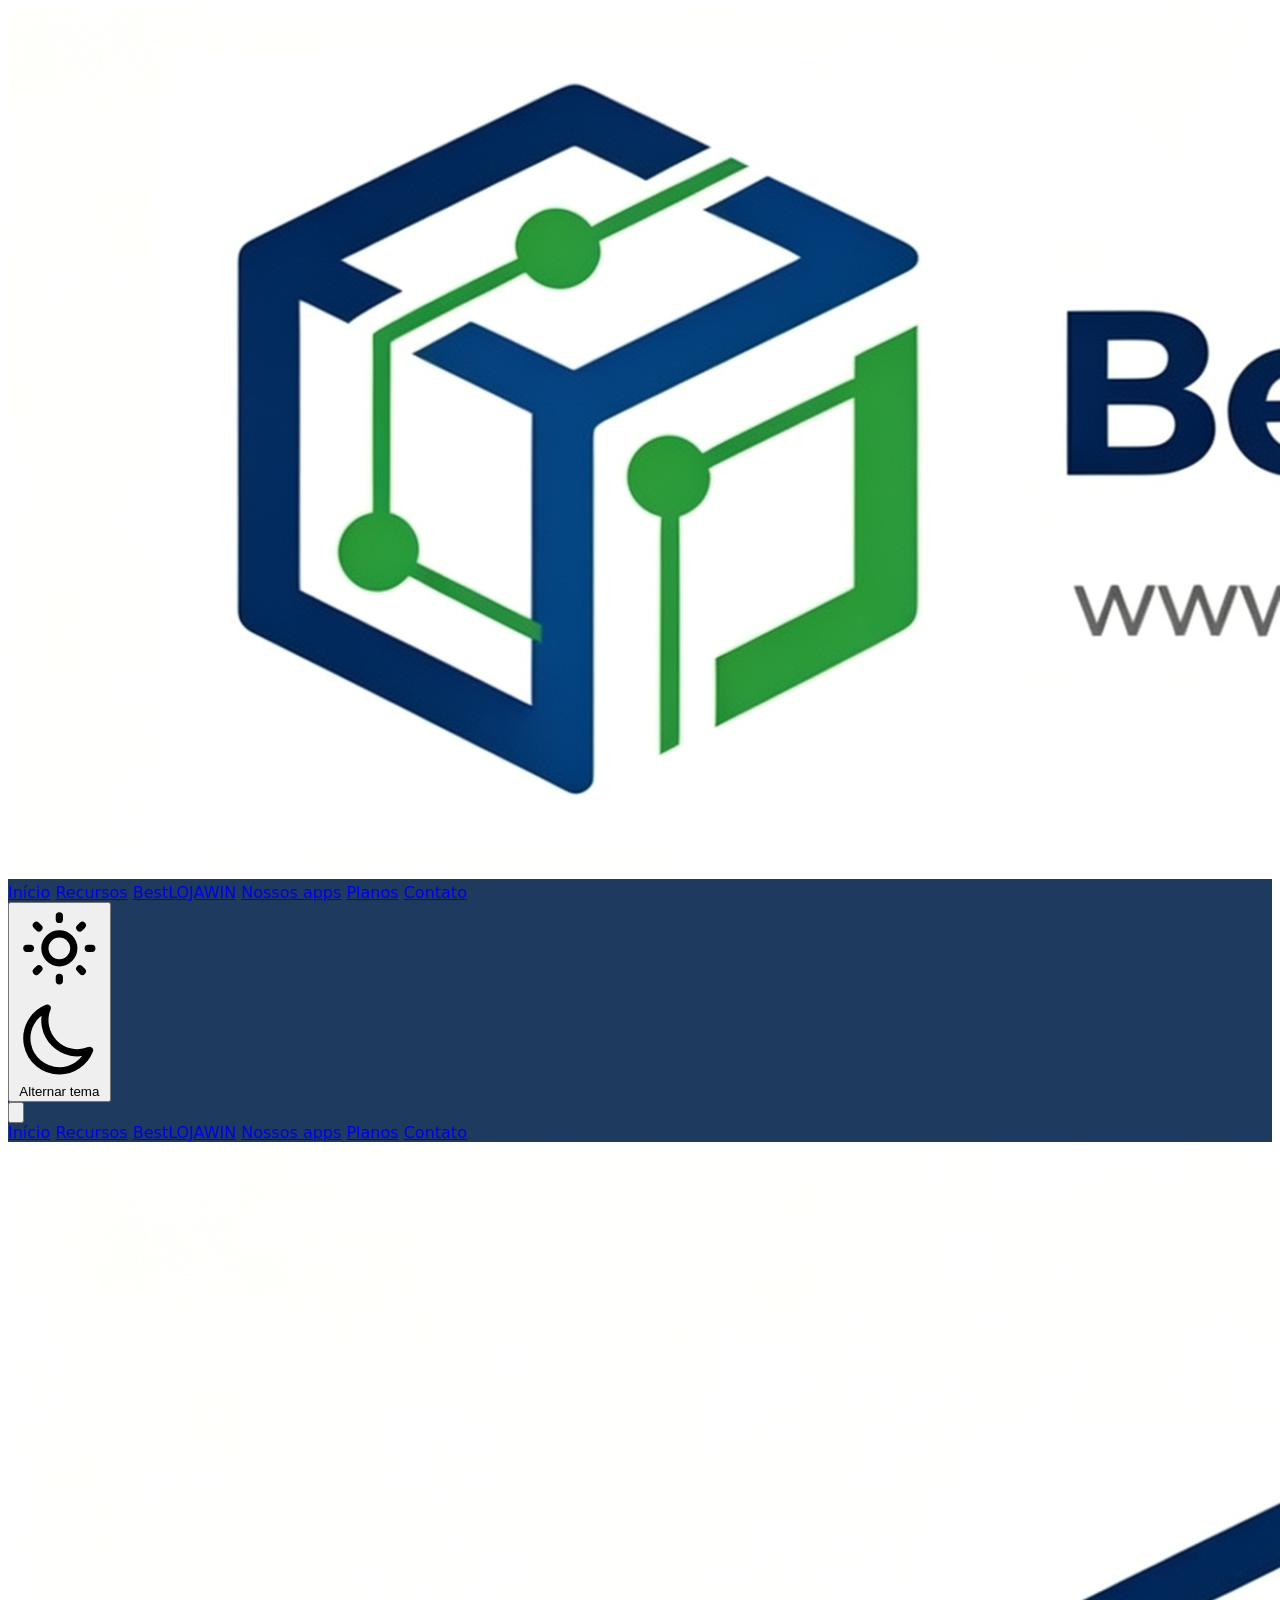
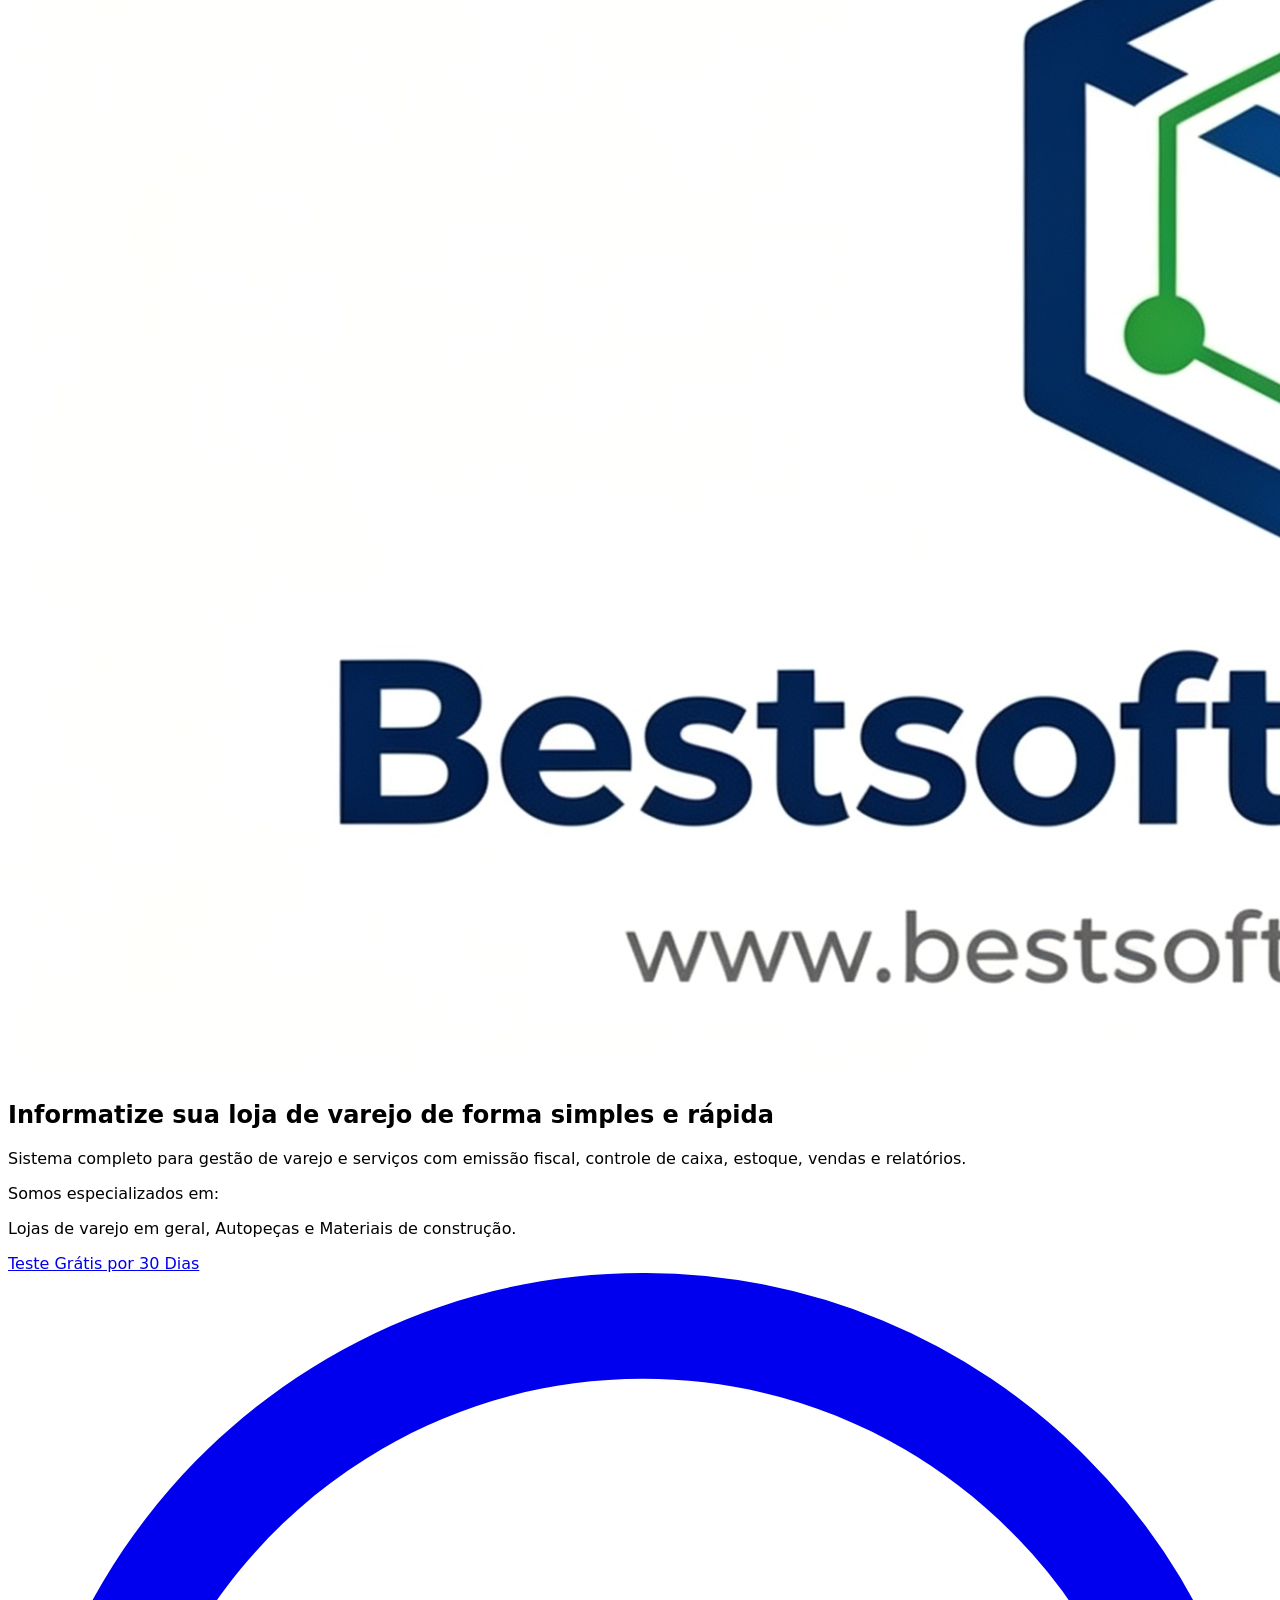
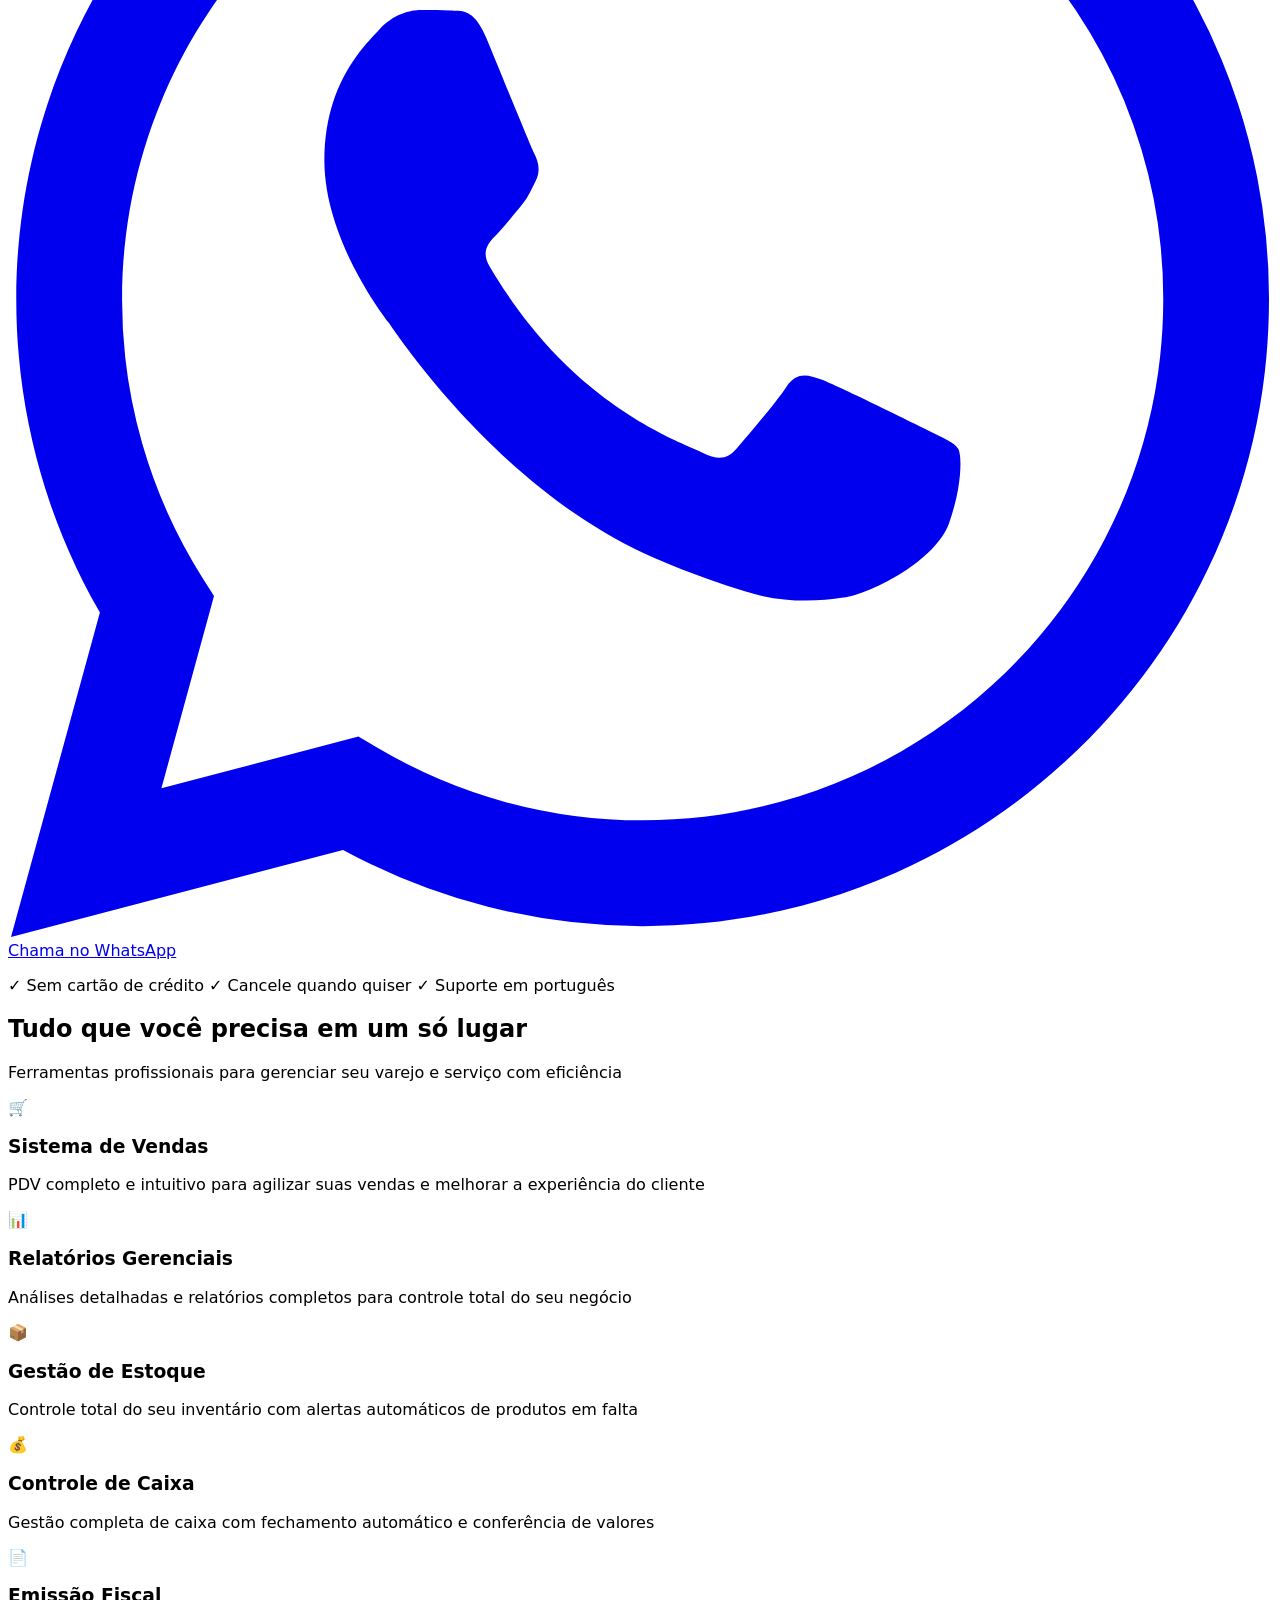
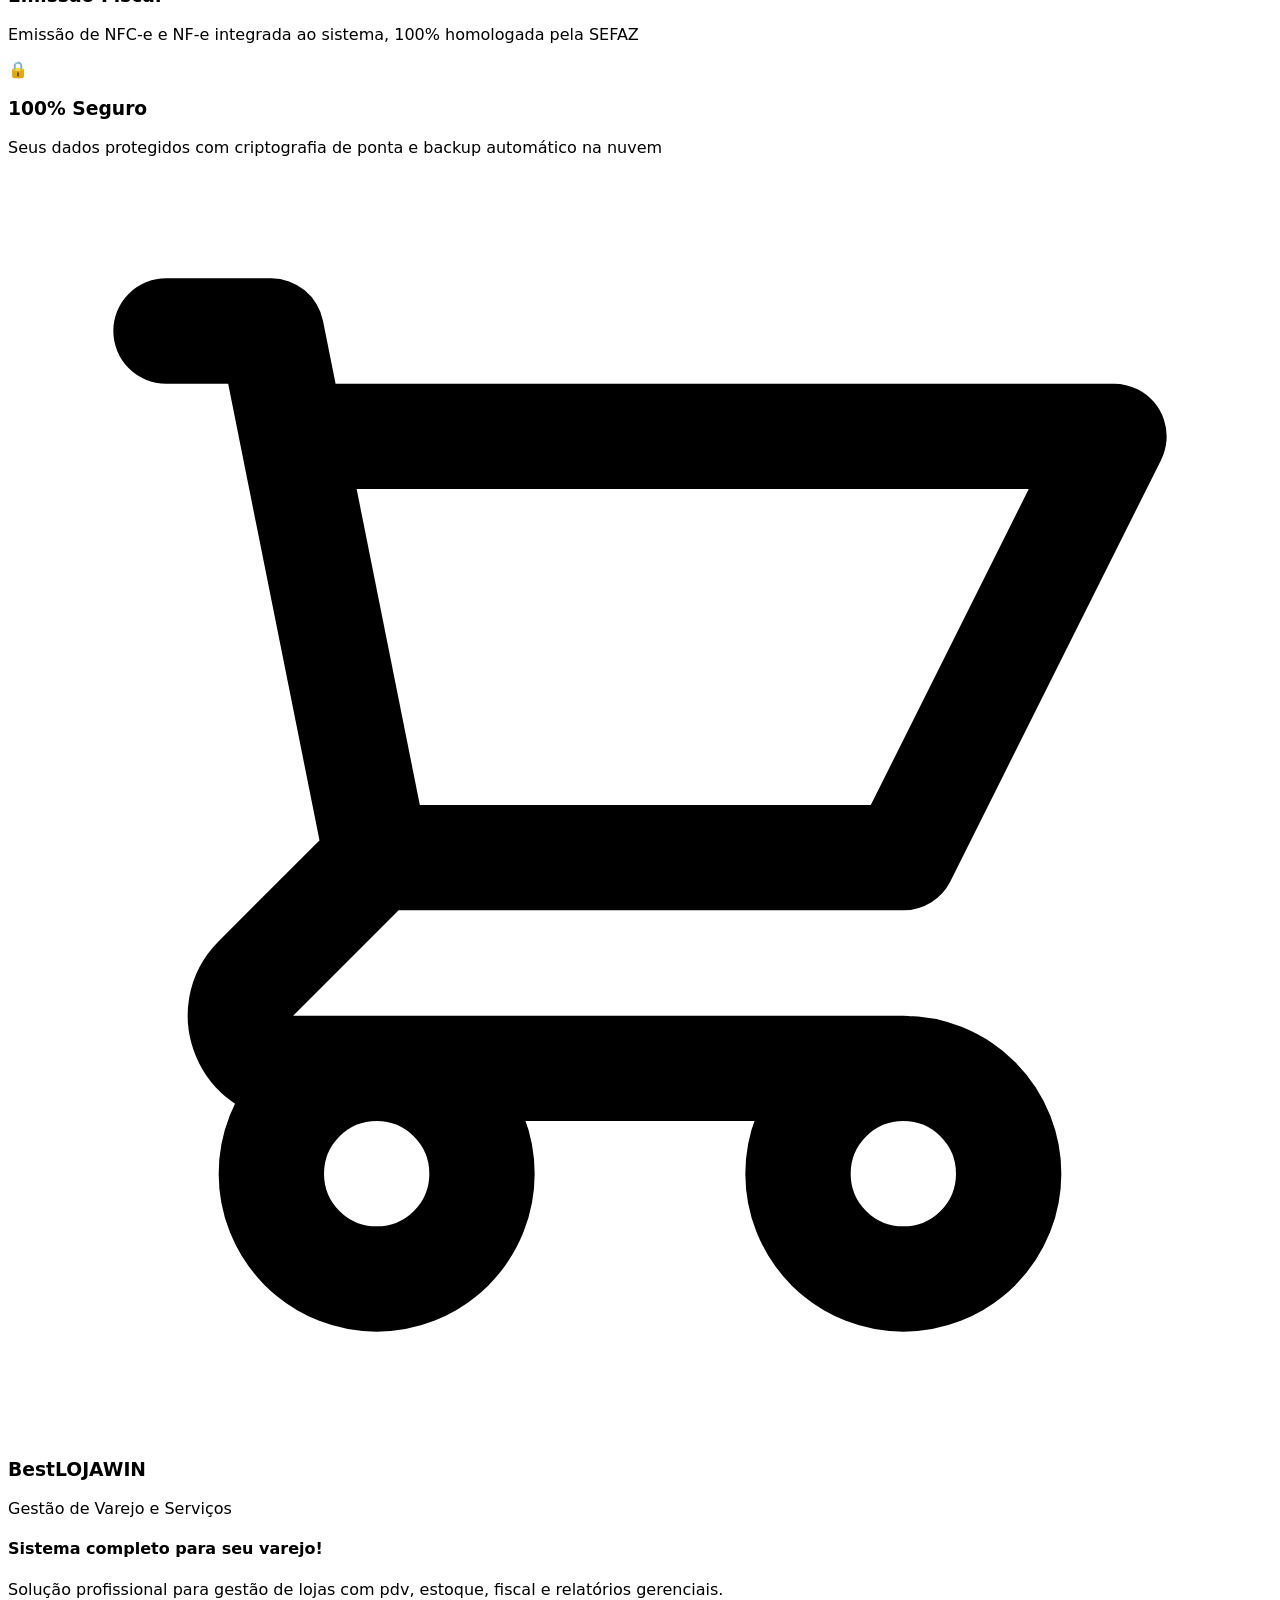
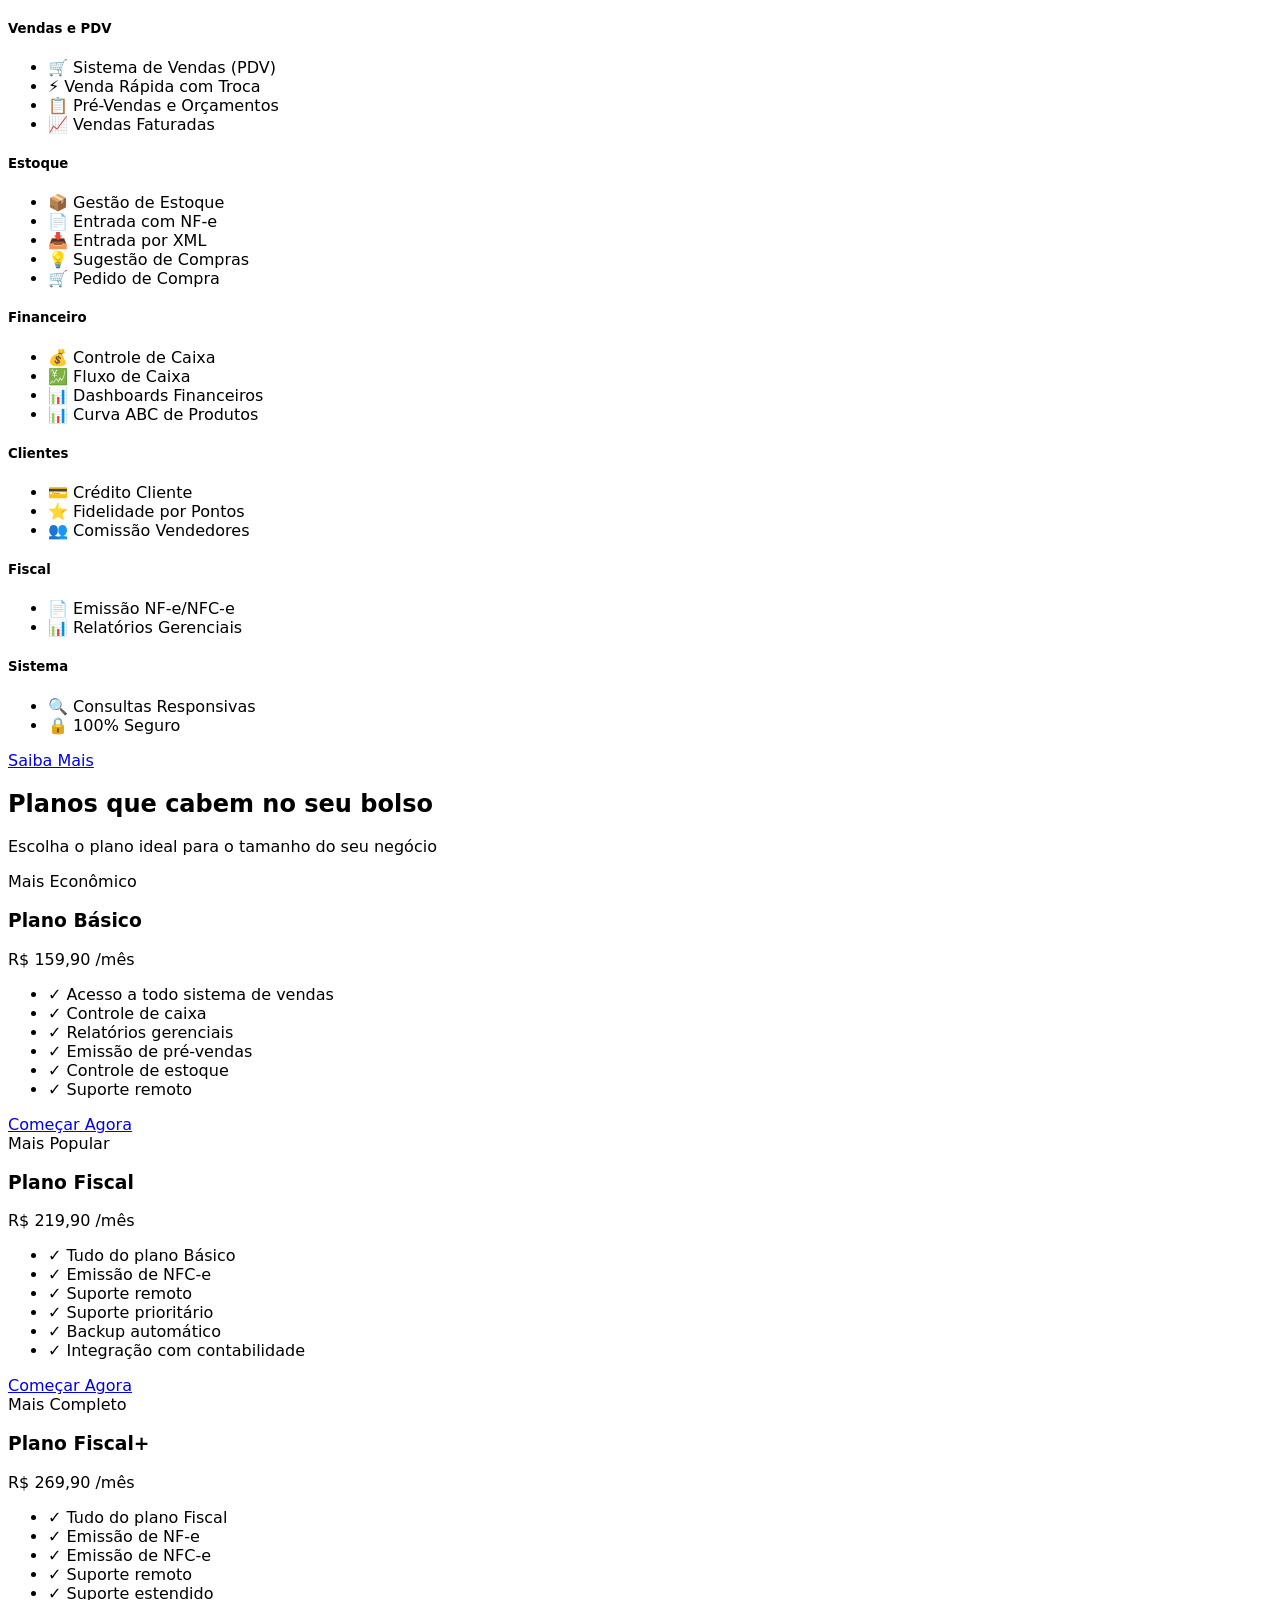
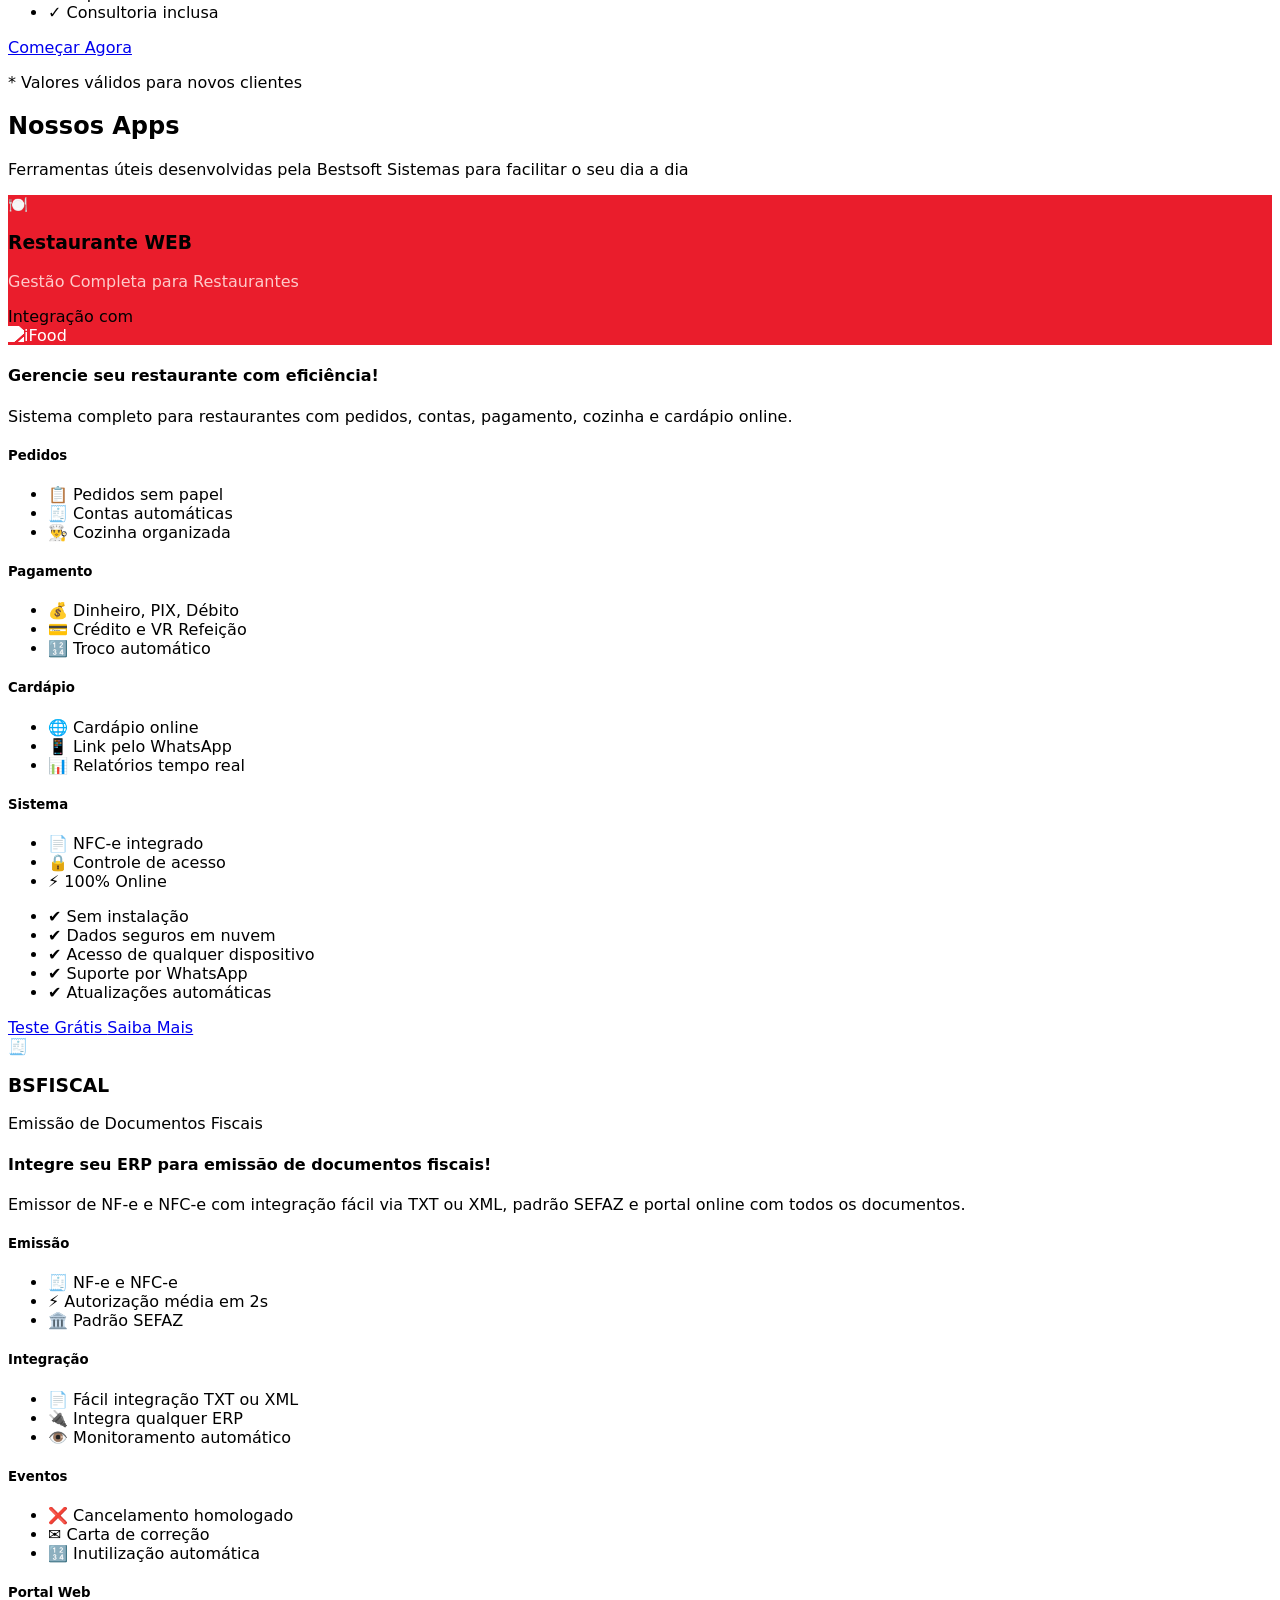
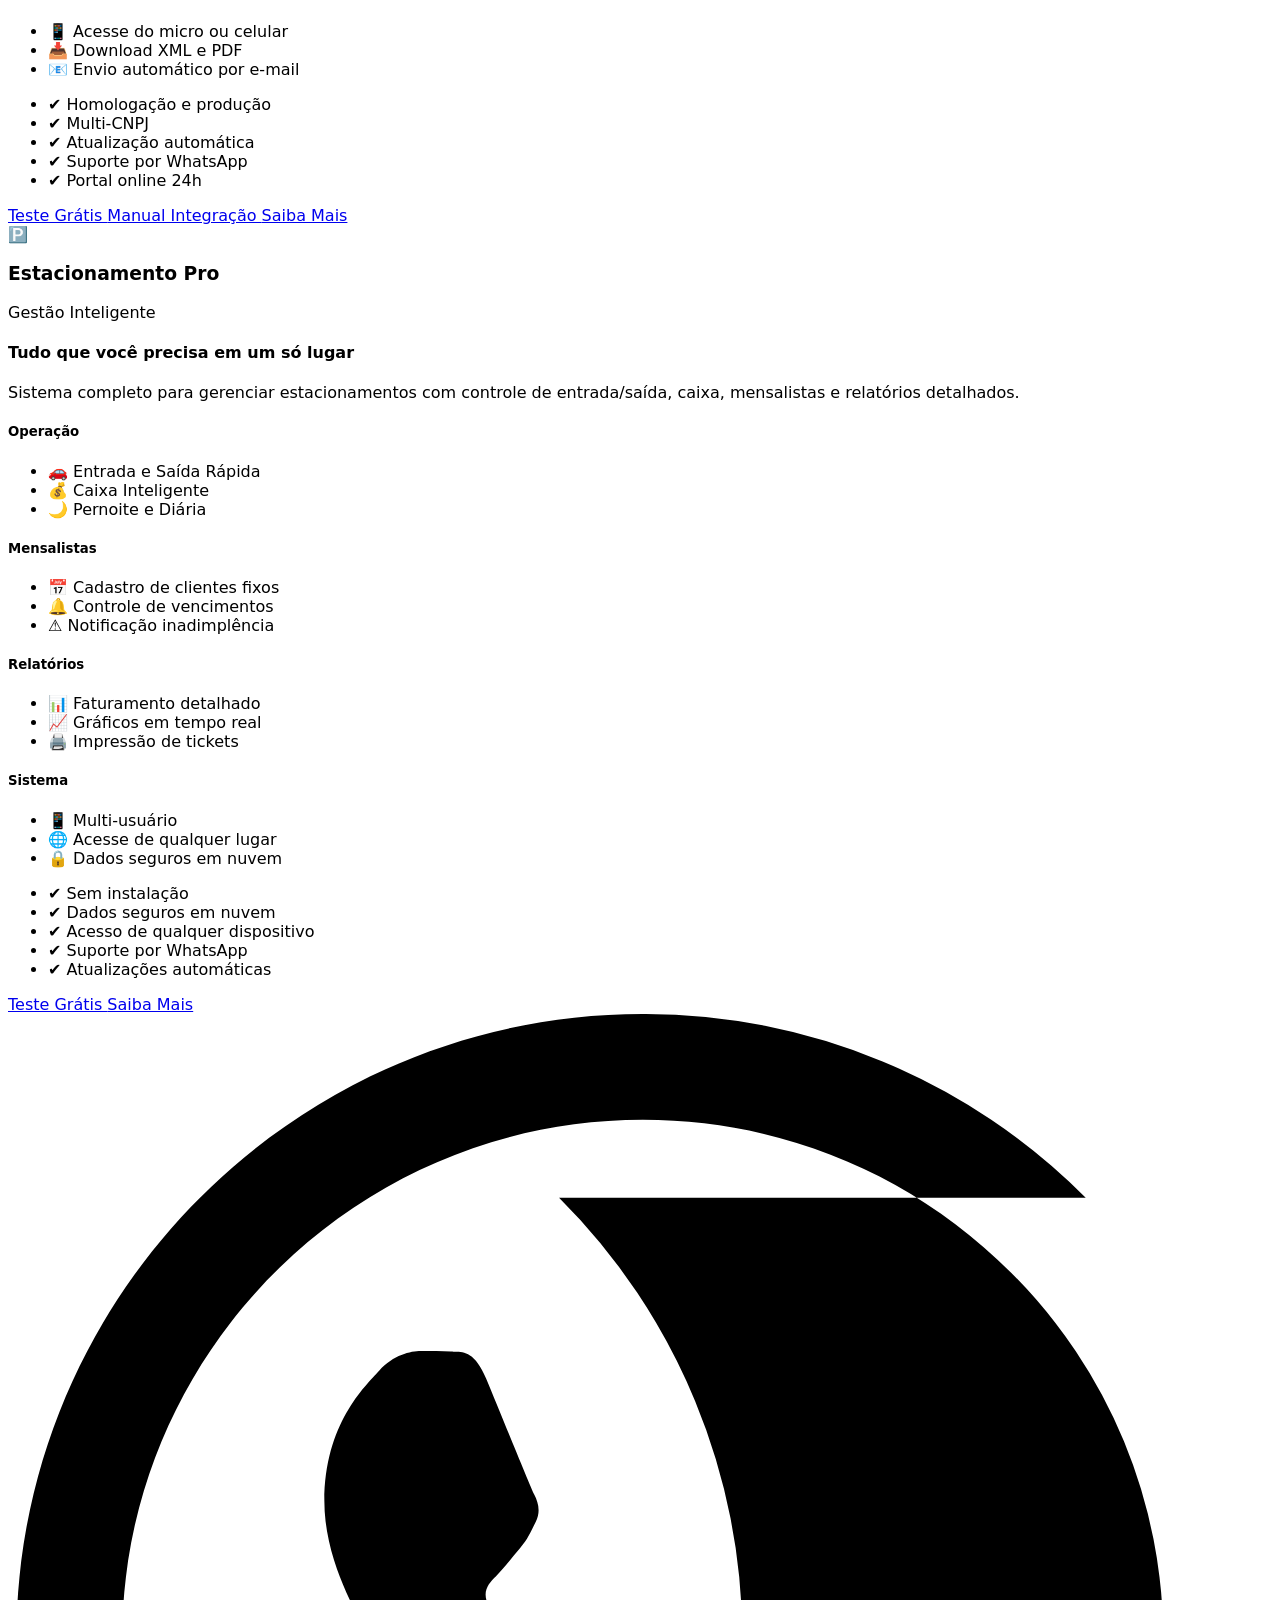
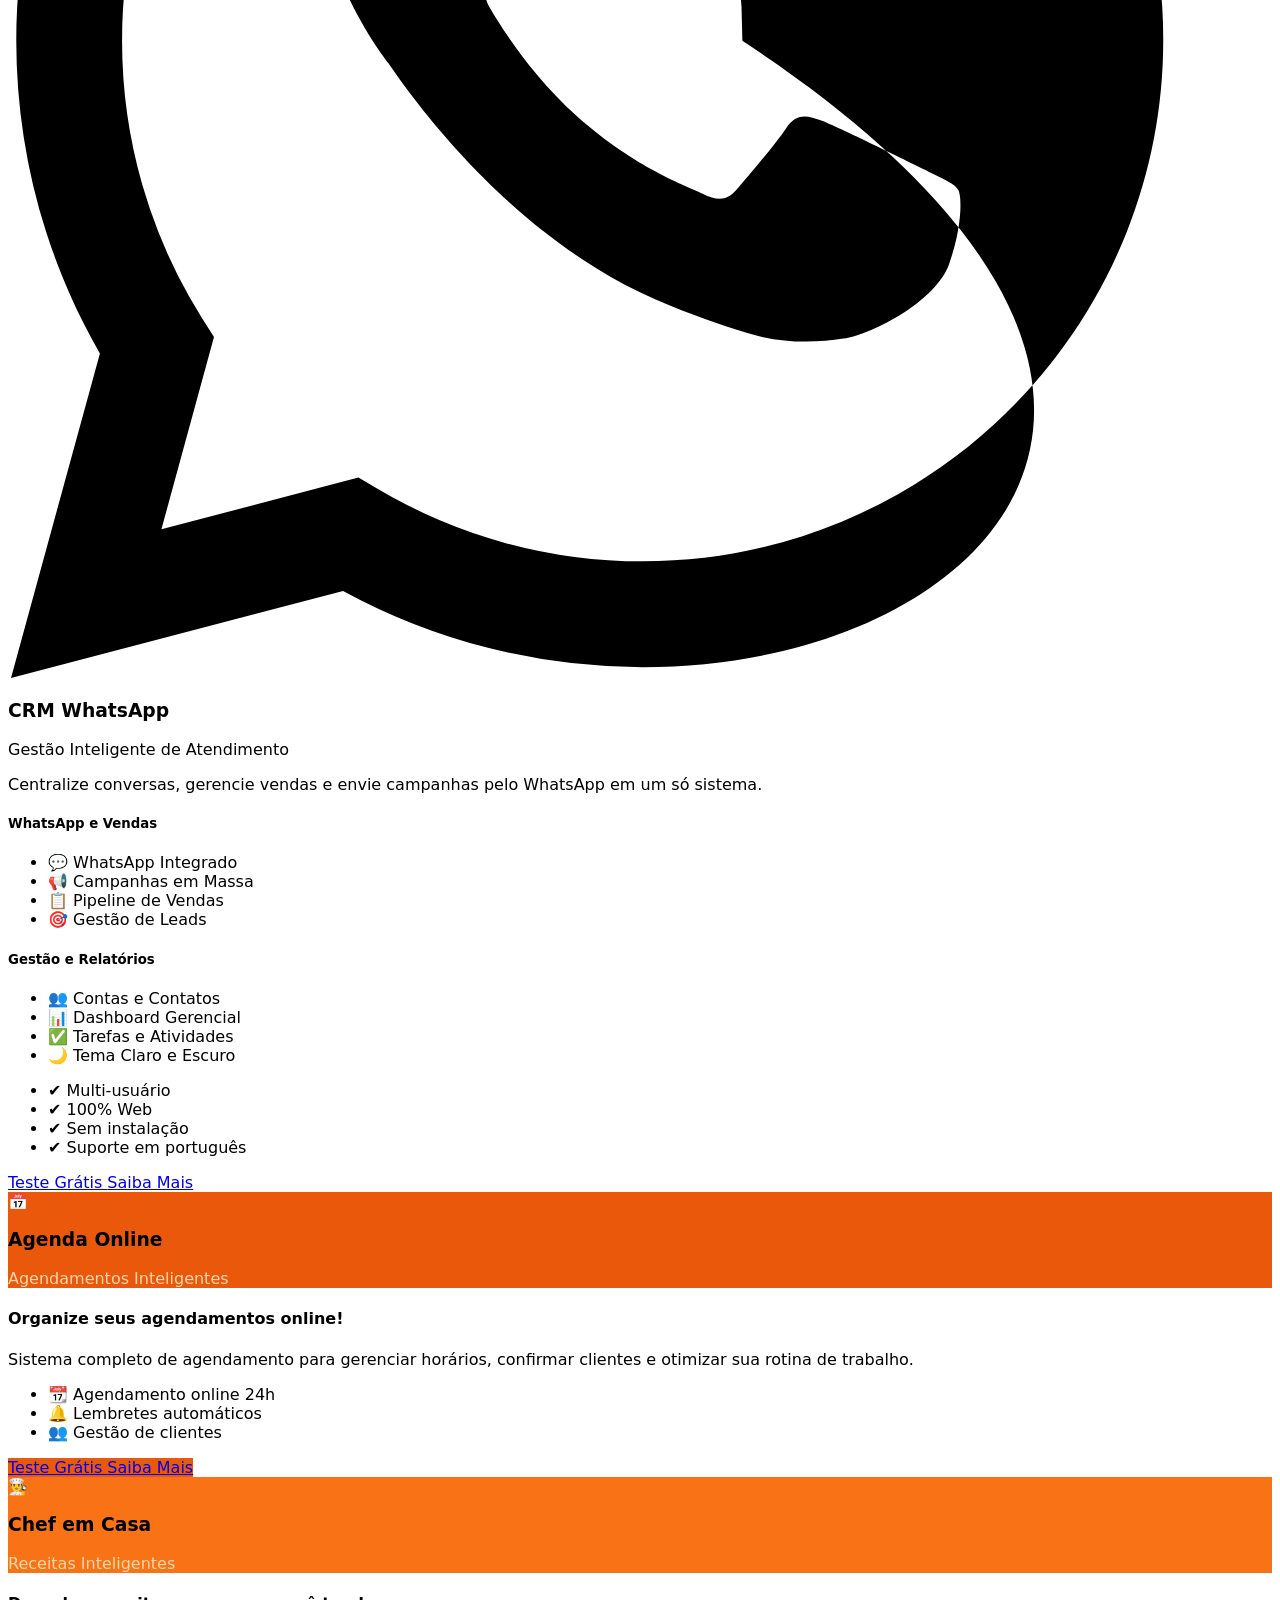
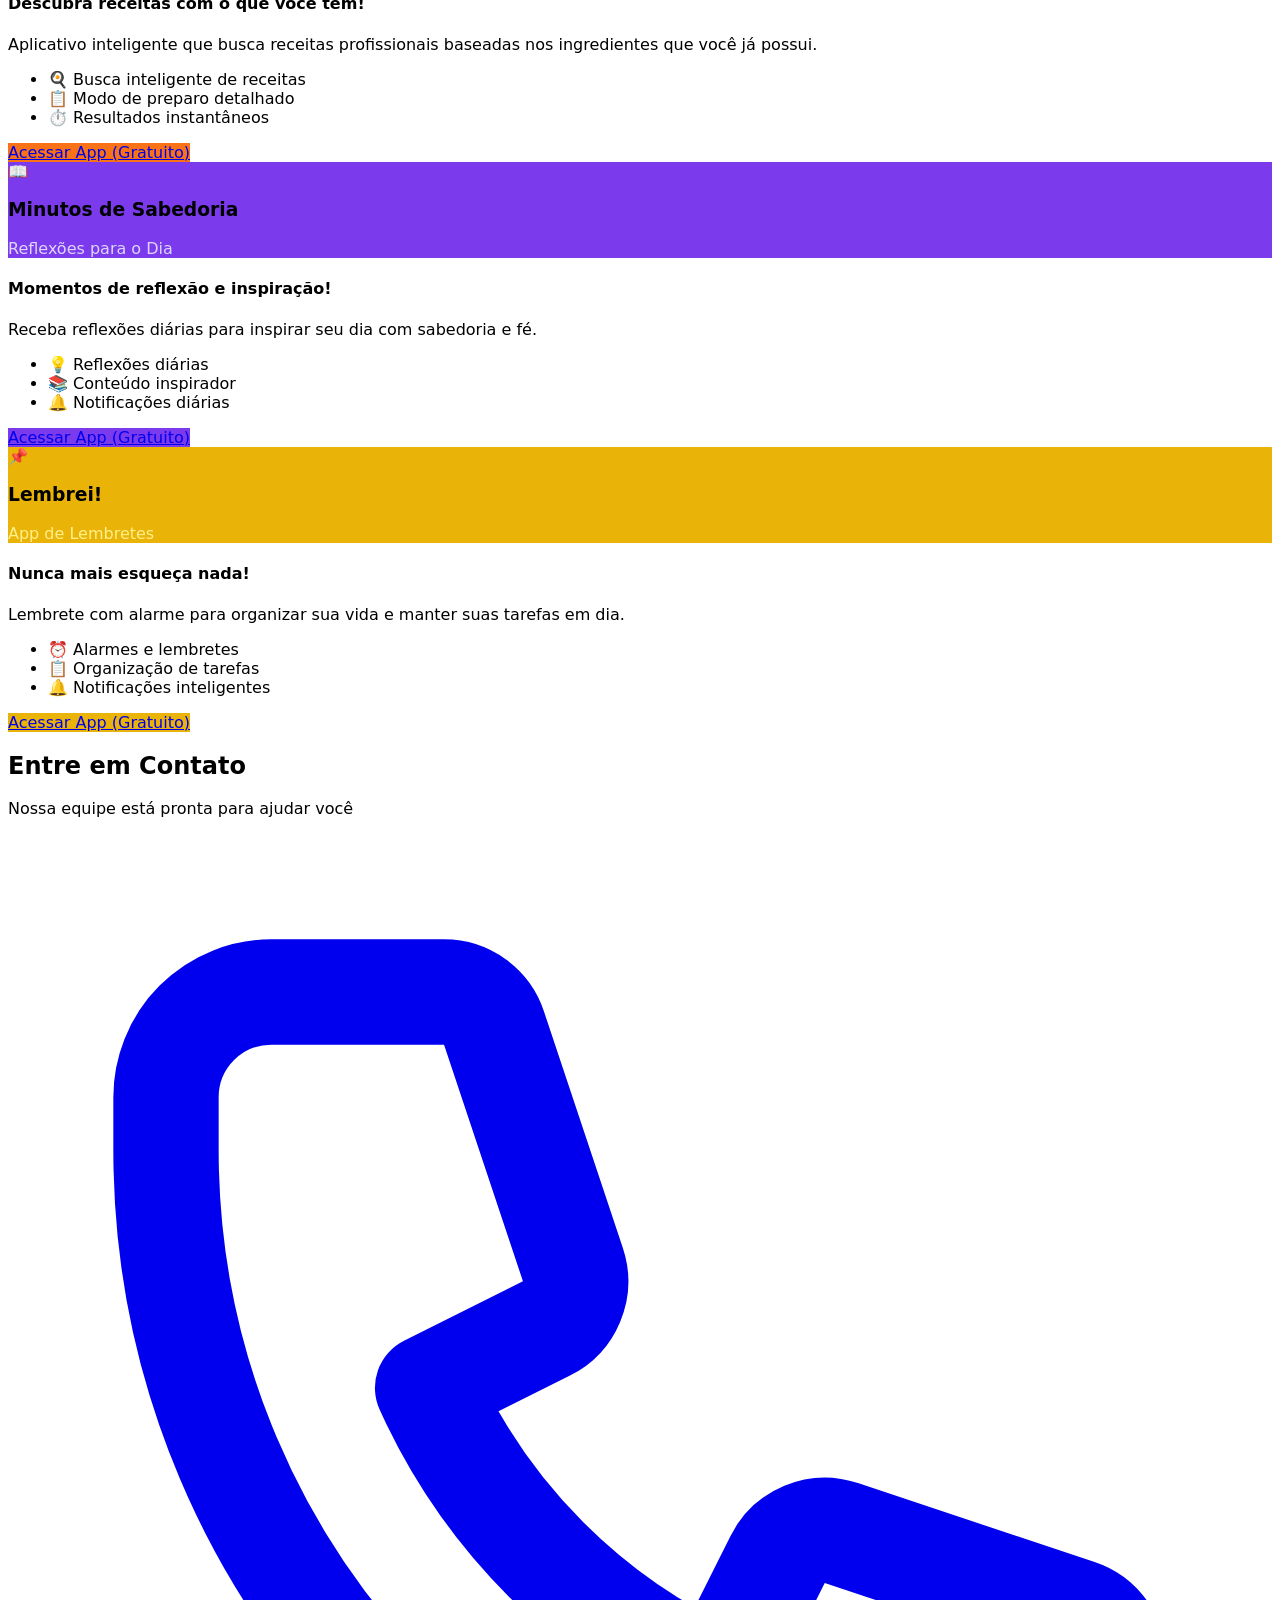
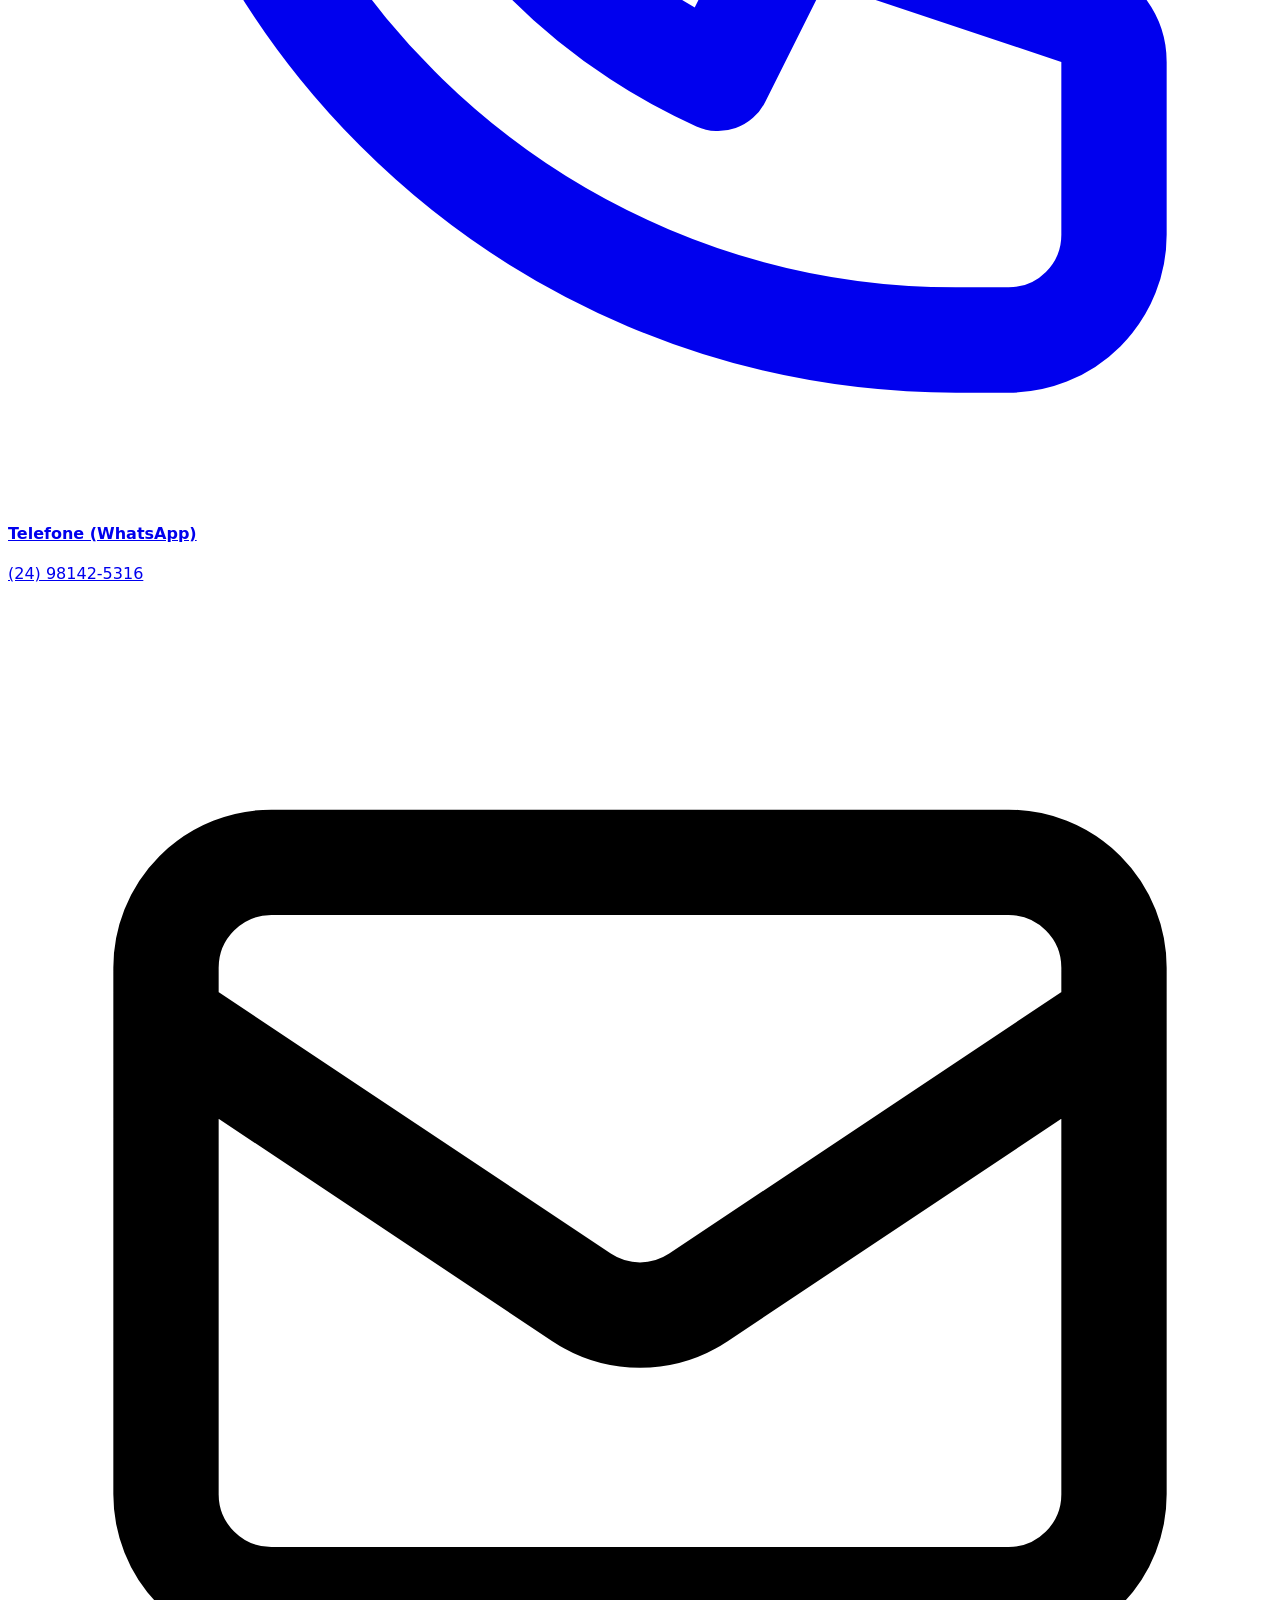
==== index.html @ 85bc81ba "Add Manual Integracao button to BSFISCAL card and publish PDF" ====
<!DOCTYPE html>
<html lang="pt-BR">
<head>
  <meta charset="UTF-8">
  <meta name="viewport" content="width=device-width, initial-scale=1.0">
  <title>Bestsoft Sistemas e Automação | Gestão de Varejo e Serviços</title>
  <meta name="description" content="Sistemas e apps para gestão de varejo e serviços: BestLOJAWIN, Restaurante WEB, Estacionamento Pro, CRM WhatsApp, Agenda Online. NFC-E, NFCE, NFE e NF-E. Atendemos Rio de Janeiro e Região Serrana.">
  <meta name="keywords" content="sistema de vendas, gestão de loja, PDV, estoque, emissão fiscal, NFC-E, NFCE, NFE, NF-E, BestLOJAWIN, Restaurante WEB, Estacionamento Pro, CRM WhatsApp, Agenda Online, autopeças, ferragens, materiais de construção, varejo e serviços, Rio de Janeiro, Região Serrana, RJ, automação comercial, melhor sistema varejo">
  <meta name="robots" content="index, follow">
  <link rel="canonical" href="https://bestsoftsistemas.com.br/">
  
  <!-- Open Graph / Facebook -->
  <meta property="og:type" content="website">
  <meta property="og:url" content="https://bestsoftsistemas.com.br/">
  <meta property="og:title" content="Bestsoft Sistemas e Automação | Gestão de Varejo e Serviços">
  <meta property="og:description" content="Sistemas e apps para gestão de varejo e serviços: BestLOJAWIN, Restaurante WEB, Estacionamento Pro, CRM WhatsApp, Agenda Online. NFC-E, NFCE, NFE e NF-E.">
  <meta property="og:image" content="https://bestsoftsistemas.com.br/img/logo_menu.png">
  <meta property="og:locale" content="pt_BR">
  
  <!-- Twitter -->
  <meta name="twitter:card" content="summary_large_image">
  <meta name="twitter:url" content="https://bestsoftsistemas.com.br/">
  <meta name="twitter:title" content="Bestsoft Sistemas e Automação | Gestão de Varejo e Serviços">
  <meta name="twitter:description" content="Sistemas e apps para gestão de varejo e serviços: BestLOJAWIN, Restaurante WEB, Estacionamento Pro, CRM WhatsApp, Agenda Online. NFC-E, NFCE, NFE e NF-E.">
  <meta name="twitter:image" content="https://bestsoftsistemas.com.br/img/logo_menu.png">
  
  <!-- Geo Meta Tags -->
  <meta name="geo.region" content="BR-RJ">
  <meta name="geo.placename" content="Rio de Janeiro e Região Serrana">
  <meta name="geo.position" content="-22.9068;-43.1729">
  <meta name="ICBM" content="-22.9068, -43.1729">
  
  <!-- Schema.org Structured Data -->
  <script type="application/ld+json">
  {
    "@context": "https://schema.org",
    "@type": "LocalBusiness",
    "name": "Bestsoft Sistemas e Automação",
    "description": "Sistemas e apps para gestão de varejo e serviços: autopeças, ferragens, materiais de construção. NFC-E, NFCE, NFE e NF-E.",
    "url": "https://bestsoftsistemas.com.br",
    "logo": "https://bestsoftsistemas.com.br/img/logo_menu.png",
    "telephone": "+5524981425316",
    "address": {
      "@type": "PostalAddress",
      "addressLocality": "Rio de Janeiro",
      "addressRegion": "RJ",
      "addressCountry": "BR"
    },
    "areaServed": [
      "Rio de Janeiro",
      "Região Serrana",
      "Resende",
      "Volta Redonda",
      "Barra Mansa",
      "Médio Paraíba",
      "RJ"
    ],
    "priceRange": "$$",
    "openingHours": "Mo-Fr 08:00-18:00",
    "hasOfferCatalog": {
      "@type": "OfferCatalog",
      "name": "Sistemas e Apps de Gestão",
      "itemListElement": [
        {
          "@type": "Offer",
          "itemOffered": {
            "@type": "SoftwareApplication",
            "name": "BestLOJAWIN",
            "applicationCategory": "BusinessApplication",
            "description": "Sistema de gestão para lojas de varejo com PDV, estoque, fiscal e relatórios"
          }
        },
        {
          "@type": "Offer",
          "itemOffered": {
            "@type": "SoftwareApplication",
            "name": "Restaurante WEB",
            "applicationCategory": "BusinessApplication",
            "description": "Sistema completo para restaurantes com pedidos, contas, pagamento e cardápio online"
          }
        },
        {
          "@type": "Offer",
          "itemOffered": {
            "@type": "SoftwareApplication",
            "name": "Estacionamento Pro",
            "applicationCategory": "BusinessApplication",
            "description": "Sistema de gestão para estacionamentos com controle de entrada/saída e mensalistas"
          }
        },
        {
          "@type": "Offer",
          "itemOffered": {
            "@type": "SoftwareApplication",
            "name": "CRM WhatsApp",
            "applicationCategory": "BusinessApplication",
            "description": "Centralize conversas, gerencie vendas e envie campanhas pelo WhatsApp"
          }
        },
        {
          "@type": "Offer",
          "itemOffered": {
            "@type": "SoftwareApplication",
            "name": "Agenda Online",
            "applicationCategory": "BusinessApplication",
            "description": "Sistema de agendamento online para gerenciar horários e confirmar clientes"
          }
        }
      ]
    }
  }
  </script>
  <script src="https://cdn.tailwindcss.com"></script>
  <script>
    tailwind.config = {
      theme: {
        extend: {
          colors: {
            primary: '#1e3a5f',
            'primary-dark': '#162d4a',
            orange: '#f97316',
            dark: '#0f172a',
          }
        }
      }
    }
  </script>
  <style>
    html { scroll-behavior: smooth; }
    body { font-family: 'Inter', system-ui, -apple-system, sans-serif; }
    .dark body, .dark { background-color: #0f172a; color: #e2e8f0; }
    .dark header { background-color: #1e293b; border-color: #334155; }
    .dark .card-light { background-color: #1e293b; border-color: #334155; }
    .dark .text-gray-900, .dark .text-gray-700 { color: #e2e8f0; }
    .dark .text-gray-500, .dark .text-gray-400 { color: #94a3b8; }
    .dark .bg-white { background-color: #1e293b; }
    .dark .logo-card { background-color: #ffffff !important; }
    .dark .icon-card { background-color: #ffffff !important; }
    .icon-fixed-black { color: #000000 !important; }
    .dark .bg-gray-50 { background-color: #0f172a; }
    .dark .bg-blue-50 { background-color: #1e3a5f; }
    .dark .border-gray-200 { border-color: #334155; }
    .dark .border-gray-100 { border-color: #334155; }
    .dark #mobileMenu { background-color: #1e293b; border-color: #334155; }
    .dark nav a { color: #e2e8f0; }
    .dark .hover\:text-primary:hover { color: #93c5fd; }
    .dark input, .dark textarea { background-color: #0f172a; border-color: #475569; color: #e2e8f0; }
    .dark input::placeholder, .dark textarea::placeholder { color: #64748b; }
    .dark #themeToggle { background-color: #334155; }
    .dark #themeToggle:hover { background-color: #475569; }
    .dark .bg-blue-50 svg { color: #93c5fd; }
    .dark .bg-blue-50 h1 { color: #ffffff; }
    .dark .bg-blue-50 p { color: #cbd5e1; }
  </style>
</head>
<body class="bg-white">

  <!-- HEADER -->
  <header class="fixed top-0 left-0 right-0 z-50 border-b border-gray-100" style="background-color: #1e3a5f;">
    <div class="max-w-7xl mx-auto px-4 sm:px-6 lg:px-8 flex items-center justify-between h-16">
      <a href="#inicio" class="flex items-center gap-2">
        <img src="img/logo_menu.png" alt="Bestsoft Sistemas" class="h-10 rounded-lg">
      </a>
      <nav class="hidden md:flex items-center gap-8">
        <a href="#inicio" class="text-sm text-white hover:text-blue-200 font-medium">Início</a>
        <a href="#recursos" class="text-sm text-white hover:text-blue-200 font-medium">Recursos</a>
        <a href="#bestlojawin" class="text-sm text-white hover:text-blue-200 font-medium">BestLOJAWIN</a>
        <a href="#apps" class="text-sm text-white hover:text-blue-200 font-medium">Nossos apps</a>
        <a href="#planos" class="text-sm text-white hover:text-blue-200 font-medium">Planos</a>
        <a href="#contato" class="text-sm text-white hover:text-blue-200 font-medium">Contato</a>
      </nav>
      <div class="flex items-center gap-3">
        <button id="themeToggle" class="flex items-center gap-2 p-2 rounded-lg bg-white/20 hover:bg-white/30 transition-colors text-white text-sm" title="Alternar tema">
          <svg id="sunIcon" class="w-5 h-5 hidden" fill="none" stroke="currentColor" viewBox="0 0 24 24"><path stroke-linecap="round" stroke-linejoin="round" stroke-width="2" d="M12 3v1m0 16v1m9-9h-1M4 12H3m15.364 6.364l-.707-.707M6.343 6.343l-.707-.707m12.728 0l-.707.707M6.343 17.657l-.707.707M16 12a4 4 0 11-8 0 4 4 0 018 0z"/></svg>
          <svg id="moonIcon" class="w-5 h-5" fill="none" stroke="currentColor" viewBox="0 0 24 24"><path stroke-linecap="round" stroke-linejoin="round" stroke-width="2" d="M20.354 15.354A9 9 0 018.646 3.646 9.003 9.003 0 0012 21a9.003 9.003 0 008.354-5.646z"/></svg>
          <span id="themeLabel">Alternar tema</span>
        </button>
      </div>
      <button id="menuBtn" class="md:hidden text-white">
        <svg class="w-6 h-6" fill="none" stroke="currentColor" viewBox="0 0 24 24"><path stroke-linecap="round" stroke-linejoin="round" stroke-width="2" d="M4 6h16M4 12h16M4 18h16"/></svg>
      </button>
    </div>
    <!-- Mobile menu -->
    <div id="mobileMenu" class="hidden md:hidden bg-white border-t border-gray-100 px-4 py-4 space-y-3">
      <a href="#inicio" class="block text-sm text-gray-700 hover:text-primary">Início</a>
      <a href="#recursos" class="block text-sm text-gray-700 hover:text-primary">Recursos</a>
      <a href="#bestlojawin" class="block text-sm text-gray-700 hover:text-primary">BestLOJAWIN</a>
      <a href="#apps" class="block text-sm text-gray-700 hover:text-primary">Nossos apps</a>
      <a href="#planos" class="block text-sm text-gray-700 hover:text-primary">Planos</a>
      <a href="#contato" class="block text-sm text-gray-700 hover:text-primary">Contato</a>
    </div>
  </header>

  <!-- INÍCIO -->
  <section id="inicio" class="pt-32 pb-20 px-4">
    <div class="max-w-6xl mx-auto grid grid-cols-1 md:grid-cols-2 gap-12" style="align-items: stretch;">
      <!-- Logo à esquerda -->
      <div class="logo-card bg-white rounded-2xl p-10 shadow-sm flex items-center justify-center" style="min-height: 400px;">
        <img src="img/novalogo_bestsoftsistemas.png" alt="Bestsoft Sistemas" class="max-w-full h-auto max-h-72">
      </div>
      <!-- Card à direita -->
      <div class="bg-blue-50 rounded-2xl p-8 md:p-10 shadow-sm flex flex-col justify-center" style="min-height: 400px;">
        <h1 class="text-3xl md:text-4xl font-extrabold text-gray-900 leading-tight mb-4">
          Informatize sua loja de varejo de forma simples e rápida
        </h1>
        <p class="text-gray-600 text-base mb-4">Sistema completo para gestão de varejo e serviços com emissão fiscal, controle de caixa, estoque, vendas e relatórios.</p>
        <p class="text-gray-500 text-sm mb-1"><span class="font-bold">Somos especializados em:</span></p>
        <p class="text-gray-600 text-sm mb-6">Lojas de varejo em geral, Autopeças e Materiais de construção.</p>
        <div class="flex flex-col sm:flex-row items-start sm:items-center gap-3 mb-5">
          <a href="https://wa.me/5524981425316?text=QUERO%20TESTAR%20POR%2030%20DIAS" target="_blank" class="bg-green-600 hover:bg-green-700 text-white font-bold px-6 py-3 rounded-lg text-sm uppercase tracking-wide transition-colors">
            Teste Grátis por 30 Dias
          </a>
          <a href="https://wa.me/5524981425316" target="_blank" class="bg-green-600 hover:bg-green-700 text-white font-bold px-6 py-3 rounded-lg text-sm transition-colors flex items-center gap-2">
            <svg class="w-4 h-4" viewBox="0 0 24 24" fill="currentColor"><path d="M17.472 14.382c-.297-.149-1.758-.867-2.03-.967-.273-.099-.471-.148-.67.15-.197.297-.767.966-.94 1.164-.173.199-.347.223-.644.075-.297-.15-1.255-.463-2.39-1.475-.883-.788-1.48-1.761-1.653-2.059-.173-.297-.018-.458.13-.606.134-.133.298-.347.446-.52.149-.174.198-.298.298-.497.099-.198.05-.371-.025-.52-.075-.149-.669-1.612-.916-2.207-.242-.579-.487-.5-.669-.51-.173-.008-.371-.01-.57-.01-.198 0-.52.074-.792.372-.272.297-1.04 1.016-1.04 2.479 0 1.462 1.065 2.875 1.213 3.074.149.198 2.096 3.2 5.077 4.487.709.306 1.262.489 1.694.625.712.227 1.36.195 1.871.118.571-.085 1.758-.719 2.006-1.413.248-.694.248-1.289.173-1.413-.074-.124-.272-.198-.57-.347m-5.421 7.403h-.004a9.87 9.87 0 01-5.031-1.378l-.361-.214-3.741.982.998-3.648-.235-.374a9.86 9.86 0 01-1.51-5.26c.001-5.45 4.436-9.884 9.888-9.884 2.64 0 5.122 1.03 6.988 2.898a9.825 9.825 0 012.893 6.994c-.003 5.45-4.437 9.884-9.885 9.884m8.413-18.297A11.815 11.815 0 0012.05 0C5.495 0 .16 5.335.157 11.892c0 2.096.547 4.142 1.588 5.945L.057 24l6.305-1.654a11.882 11.882 0 005.683 1.448h.005c6.554 0 11.89-5.335 11.893-11.893a11.821 11.821 0 00-3.48-8.413z"/></svg>
            Chama no WhatsApp
          </a>
        </div>
        <p class="text-gray-500 text-sm">✓ Sem cartão de crédito ✓ Cancele quando quiser ✓ Suporte em português</p>
      </div>
    </div>
  </section>

  <!-- RECURSOS -->
  <section id="recursos" class="py-20 px-4 bg-gray-50">
    <div class="max-w-6xl mx-auto">
      <div class="text-center mb-14">
        <h2 class="text-3xl md:text-4xl font-extrabold text-gray-900 mb-3">Tudo que você precisa em um só lugar</h2>
        <p class="text-gray-500 text-lg">Ferramentas profissionais para gerenciar seu varejo e serviço com eficiência</p>
      </div>
      <div class="grid grid-cols-1 md:grid-cols-2 lg:grid-cols-3 gap-6">
        <div class="bg-white rounded-xl p-6 border border-gray-200 hover:shadow-lg transition-shadow">
          <div class="text-3xl mb-4">🛒</div>
          <h3 class="font-bold text-gray-900 text-lg mb-2">Sistema de Vendas</h3>
          <p class="text-gray-500 text-sm">PDV completo e intuitivo para agilizar suas vendas e melhorar a experiência do cliente</p>
        </div>
        <div class="bg-white rounded-xl p-6 border border-gray-200 hover:shadow-lg transition-shadow">
          <div class="text-3xl mb-4">📊</div>
          <h3 class="font-bold text-gray-900 text-lg mb-2">Relatórios Gerenciais</h3>
          <p class="text-gray-500 text-sm">Análises detalhadas e relatórios completos para controle total do seu negócio</p>
        </div>
        <div class="bg-white rounded-xl p-6 border border-gray-200 hover:shadow-lg transition-shadow">
          <div class="text-3xl mb-4">📦</div>
          <h3 class="font-bold text-gray-900 text-lg mb-2">Gestão de Estoque</h3>
          <p class="text-gray-500 text-sm">Controle total do seu inventário com alertas automáticos de produtos em falta</p>
        </div>
        <div class="bg-white rounded-xl p-6 border border-gray-200 hover:shadow-lg transition-shadow">
          <div class="text-3xl mb-4">💰</div>
          <h3 class="font-bold text-gray-900 text-lg mb-2">Controle de Caixa</h3>
          <p class="text-gray-500 text-sm">Gestão completa de caixa com fechamento automático e conferência de valores</p>
        </div>
        <div class="bg-white rounded-xl p-6 border border-gray-200 hover:shadow-lg transition-shadow">
          <div class="text-3xl mb-4">📄</div>
          <h3 class="font-bold text-gray-900 text-lg mb-2">Emissão Fiscal</h3>
          <p class="text-gray-500 text-sm">Emissão de NFC-e e NF-e integrada ao sistema, 100% homologada pela SEFAZ</p>
        </div>
        <div class="bg-white rounded-xl p-6 border border-gray-200 hover:shadow-lg transition-shadow">
          <div class="text-3xl mb-4">🔒</div>
          <h3 class="font-bold text-gray-900 text-lg mb-2">100% Seguro</h3>
          <p class="text-gray-500 text-sm">Seus dados protegidos com criptografia de ponta e backup automático na nuvem</p>
        </div>
      </div>
    </div>
  </section>

  <!-- BestLOJAWIN -->
  <section id="bestlojawin" class="py-20 px-4">
    <div class="max-w-6xl mx-auto">
      <div class="bg-white rounded-2xl overflow-hidden shadow-sm border border-gray-200">
        <div class="bg-primary p-8 text-center">
          <div class="w-16 h-16 bg-white icon-card rounded-2xl flex items-center justify-center mx-auto mb-3">
            <svg class="w-8 h-8 icon-fixed-black" fill="none" stroke="currentColor" viewBox="0 0 24 24"><path stroke-linecap="round" stroke-linejoin="round" stroke-width="2" d="M3 3h2l.4 2M7 13h10l4-8H5.4M7 13L5.4 5M7 13l-2.293 2.293c-.63.63-.184 1.707.707 1.707H17m0 0a2 2 0 100 4 2 2 0 000-4zm-8 2a2 2 0 11-4 0 2 2 0 014 0z"/></svg>
          </div>
          <h3 class="text-white font-bold text-2xl">BestLOJAWIN</h3>
          <p class="text-blue-200 text-sm mt-1">Gestão de Varejo e Serviços</p>
        </div>
        <div class="p-8">
          <h4 class="font-bold text-gray-900 text-lg mb-2">Sistema completo para seu varejo!</h4>
          <p class="text-gray-500 text-sm mb-6">Solução profissional para gestão de lojas com pdv, estoque, fiscal e relatórios gerenciais.</p>
          <div class="grid grid-cols-1 md:grid-cols-3 gap-4 mb-6">
            <div>
              <h5 class="font-bold text-primary text-sm mb-2 uppercase">Vendas e PDV</h5>
              <ul class="space-y-2">
                <li class="flex items-center gap-2 text-sm text-gray-700"><span>🛒</span> Sistema de Vendas (PDV)</li>
                <li class="flex items-center gap-2 text-sm text-gray-700"><span>⚡</span> Venda Rápida com Troca</li>
                <li class="flex items-center gap-2 text-sm text-gray-700"><span>📋</span> Pré-Vendas e Orçamentos</li>
                <li class="flex items-center gap-2 text-sm text-gray-700"><span>📈</span> Vendas Faturadas</li>
              </ul>
            </div>
            <div>
              <h5 class="font-bold text-primary text-sm mb-2 uppercase">Estoque</h5>
              <ul class="space-y-2">
                <li class="flex items-center gap-2 text-sm text-gray-700"><span>📦</span> Gestão de Estoque</li>
                <li class="flex items-center gap-2 text-sm text-gray-700"><span>📄</span> Entrada com NF-e</li>
                <li class="flex items-center gap-2 text-sm text-gray-700"><span>📥</span> Entrada por XML</li>
                <li class="flex items-center gap-2 text-sm text-gray-700"><span>💡</span> Sugestão de Compras</li>
                <li class="flex items-center gap-2 text-sm text-gray-700"><span>🛒</span> Pedido de Compra</li>
              </ul>
            </div>
            <div>
              <h5 class="font-bold text-primary text-sm mb-2 uppercase">Financeiro</h5>
              <ul class="space-y-2">
                <li class="flex items-center gap-2 text-sm text-gray-700"><span>💰</span> Controle de Caixa</li>
                <li class="flex items-center gap-2 text-sm text-gray-700"><span>💹</span> Fluxo de Caixa</li>
                <li class="flex items-center gap-2 text-sm text-gray-700"><span>📊</span> Dashboards Financeiros</li>
                <li class="flex items-center gap-2 text-sm text-gray-700"><span>📊</span> Curva ABC de Produtos</li>
              </ul>
            </div>
            <div>
              <h5 class="font-bold text-primary text-sm mb-2 uppercase">Clientes</h5>
              <ul class="space-y-2">
                <li class="flex items-center gap-2 text-sm text-gray-700"><span>💳</span> Crédito Cliente</li>
                <li class="flex items-center gap-2 text-sm text-gray-700"><span>⭐</span> Fidelidade por Pontos</li>
                <li class="flex items-center gap-2 text-sm text-gray-700"><span>👥</span> Comissão Vendedores</li>
              </ul>
            </div>
            <div>
              <h5 class="font-bold text-primary text-sm mb-2 uppercase">Fiscal</h5>
              <ul class="space-y-2">
                <li class="flex items-center gap-2 text-sm text-gray-700"><span>📄</span> Emissão NF-e/NFC-e</li>
                <li class="flex items-center gap-2 text-sm text-gray-700"><span>📊</span> Relatórios Gerenciais</li>
              </ul>
            </div>
            <div>
              <h5 class="font-bold text-primary text-sm mb-2 uppercase">Sistema</h5>
              <ul class="space-y-2">
                <li class="flex items-center gap-2 text-sm text-gray-700"><span>🔍</span> Consultas Responsivas</li>
                <li class="flex items-center gap-2 text-sm text-gray-700"><span>🔒</span> 100% Seguro</li>
              </ul>
            </div>
          </div>
          <a href="#planos" class="block w-full bg-primary hover:bg-primary-dark text-white text-center font-bold py-3 rounded-lg transition-colors uppercase text-sm tracking-wide">
            Saiba Mais
          </a>
        </div>
      </div>
    </div>
  </section>

  <!-- PLANOS -->
  <section id="planos" class="py-20 px-4 bg-gray-50">
    <div class="max-w-6xl mx-auto">
      <div class="text-center mb-14">
        <h2 class="text-3xl md:text-4xl font-extrabold text-gray-900 mb-3">Planos que cabem no seu bolso</h2>
        <p class="text-gray-500 text-lg">Escolha o plano ideal para o tamanho do seu negócio</p>
      </div>
      <div class="grid grid-cols-1 md:grid-cols-3 gap-8 items-start">
        <!-- Plano Básico -->
        <div class="bg-white rounded-2xl border border-gray-200 p-8 relative group hover:border-blue-600 transition-colors">
          <div class="absolute -top-4 left-1/2 -translate-x-1/2 bg-blue-600 text-white text-xs font-bold px-4 py-1 rounded-full uppercase opacity-0 group-hover:opacity-100 transition-opacity">
            Mais Econômico
          </div>
          <h3 class="font-extrabold text-gray-900 text-xl uppercase tracking-wide mb-4">Plano Básico</h3>
          <div class="mb-6">
            <span class="text-4xl font-extrabold text-gray-900">R$ 159,90</span>
            <span class="text-gray-500">/mês</span>
          </div>
          <ul class="space-y-3 mb-8">
            <li class="flex items-center gap-2 text-sm text-gray-700"><span class="text-green-500 font-bold">✓</span> Acesso a todo sistema de vendas</li>
            <li class="flex items-center gap-2 text-sm text-gray-700"><span class="text-green-500 font-bold">✓</span> Controle de caixa</li>
            <li class="flex items-center gap-2 text-sm text-gray-700"><span class="text-green-500 font-bold">✓</span> Relatórios gerenciais</li>
            <li class="flex items-center gap-2 text-sm text-gray-700"><span class="text-green-500 font-bold">✓</span> Emissão de pré-vendas</li>
            <li class="flex items-center gap-2 text-sm text-gray-700"><span class="text-green-500 font-bold">✓</span> Controle de estoque</li>
            <li class="flex items-center gap-2 text-sm text-gray-700"><span class="text-green-500 font-bold">✓</span> Suporte remoto</li>
          </ul>
          <a href="https://wa.me/5524981425316?text=QUERO%20TESTAR%20POR%2030%20DIAS" target="_blank" class="block w-full bg-green-600 hover:bg-green-700 text-white text-center font-bold py-3 rounded-lg transition-colors uppercase text-sm">
            Começar Agora
          </a>
        </div>
        <!-- Plano Fiscal (Popular) -->
        <div class="bg-white rounded-2xl border-2 border-blue-600 p-8 relative transform md:-translate-y-4 shadow-lg">
          <div class="absolute -top-4 left-1/2 -translate-x-1/2 bg-blue-600 text-white text-xs font-bold px-4 py-1 rounded-full uppercase">
            Mais Popular
          </div>
          <h3 class="font-extrabold text-gray-900 text-xl uppercase tracking-wide mb-4">Plano Fiscal</h3>
          <div class="mb-6">
            <span class="text-4xl font-extrabold text-gray-900">R$ 219,90</span>
            <span class="text-gray-500">/mês</span>
          </div>
          <ul class="space-y-3 mb-8">
            <li class="flex items-center gap-2 text-sm text-gray-700"><span class="text-green-500 font-bold">✓</span> Tudo do plano Básico</li>
            <li class="flex items-center gap-2 text-sm text-gray-700"><span class="text-green-500 font-bold">✓</span> Emissão de NFC-e</li>
            <li class="flex items-center gap-2 text-sm text-gray-700"><span class="text-green-500 font-bold">✓</span> Suporte remoto</li>
            <li class="flex items-center gap-2 text-sm text-gray-700"><span class="text-green-500 font-bold">✓</span> Suporte prioritário</li>
            <li class="flex items-center gap-2 text-sm text-gray-700"><span class="text-green-500 font-bold">✓</span> Backup automático</li>
            <li class="flex items-center gap-2 text-sm text-gray-700"><span class="text-green-500 font-bold">✓</span> Integração com contabilidade</li>
          </ul>
          <a href="https://wa.me/5524981425316?text=QUERO%20TESTAR%20POR%2030%20DIAS" target="_blank" class="block w-full bg-green-600 hover:bg-green-700 text-white text-center font-bold py-3 rounded-lg transition-colors uppercase text-sm">
            Começar Agora
          </a>
        </div>
        <!-- Plano Fiscal+ -->
        <div class="bg-white rounded-2xl border border-gray-200 p-8 relative group hover:border-blue-600 transition-colors">
          <div class="absolute -top-4 left-1/2 -translate-x-1/2 bg-blue-600 text-white text-xs font-bold px-4 py-1 rounded-full uppercase opacity-0 group-hover:opacity-100 transition-opacity">
            Mais Completo
          </div>
          <h3 class="font-extrabold text-gray-900 text-xl uppercase tracking-wide mb-4">Plano Fiscal+</h3>
          <div class="mb-6">
            <span class="text-4xl font-extrabold text-gray-900">R$ 269,90</span>
            <span class="text-gray-500">/mês</span>
          </div>
          <ul class="space-y-3 mb-8">
            <li class="flex items-center gap-2 text-sm text-gray-700"><span class="text-green-500 font-bold">✓</span> Tudo do plano Fiscal</li>
            <li class="flex items-center gap-2 text-sm text-gray-700"><span class="text-green-500 font-bold">✓</span> Emissão de NF-e</li>
            <li class="flex items-center gap-2 text-sm text-gray-700"><span class="text-green-500 font-bold">✓</span> Emissão de NFC-e</li>
            <li class="flex items-center gap-2 text-sm text-gray-700"><span class="text-green-500 font-bold">✓</span> Suporte remoto</li>
            <li class="flex items-center gap-2 text-sm text-gray-700"><span class="text-green-500 font-bold">✓</span> Suporte estendido</li>
            <li class="flex items-center gap-2 text-sm text-gray-700"><span class="text-green-500 font-bold">✓</span> Consultoria inclusa</li>
          </ul>
          <a href="https://wa.me/5524981425316?text=QUERO%20TESTAR%20POR%2030%20DIAS" target="_blank" class="block w-full bg-green-600 hover:bg-green-700 text-white text-center font-bold py-3 rounded-lg transition-colors uppercase text-sm">
            Começar Agora
          </a>
        </div>
      </div>
      <p class="text-center text-gray-400 text-sm mt-8">* Valores válidos para novos clientes</p>
    </div>
  </section>

  <!-- OUTROS APPS -->
  <section id="apps" class="py-20 px-4">
    <div class="max-w-6xl mx-auto">
      <div class="text-center mb-14">
        <h2 class="text-3xl md:text-4xl font-extrabold text-gray-900 mb-3">Nossos <span class="text-primary">Apps</span></h2>
        <p class="text-gray-500 text-lg">Ferramentas úteis desenvolvidas pela Bestsoft Sistemas para facilitar o seu dia a dia</p>
      </div>
      <div class="grid grid-cols-1 md:grid-cols-2 gap-8">
        <!-- Restaurante WEB - Full Width -->
        <div id="restaurante" class="md:col-span-2 bg-white rounded-2xl overflow-hidden shadow-sm border border-gray-200">
          <div style="background-color: #ea1d2c;" class="p-8 relative">
            <div class="flex items-center justify-between">
              <div class="flex-1 text-center">
                <div class="w-16 h-16 bg-white icon-card rounded-2xl flex items-center justify-center mx-auto mb-3">
                  <span style="color: #ea1d2c;" class="font-bold text-3xl">🍽️</span>
                </div>
                <h3 class="text-white font-bold text-2xl">Restaurante WEB</h3>
                <p style="color: #fecaca;" class="text-sm mt-1">Gestão Completa para Restaurantes</p>
              </div>
              <div class="absolute right-8 top-1/2 -translate-y-1/2 hidden md:flex flex-col items-center gap-1">
                <span class="text-white/80 text-xs font-medium text-center w-full">Integração com</span>
                <div style="background-color: #ea1d2c;" class="px-4 py-2 rounded-lg flex items-center justify-center">
                  <img src="https://cdn.brandfetch.io/idXXAqhVgJ/theme/dark/logo.svg?c=1bxid64Mup7aczewSAYMX&t=1781707926821" alt="iFood" class="h-10 w-auto" style="filter: brightness(0) invert(1);">
                </div>
              </div>
            </div>
          </div>
          <div class="p-8">
            <h4 class="font-bold text-gray-900 text-lg mb-2">Gerencie seu restaurante com eficiência!</h4>
            <p class="text-gray-500 text-sm mb-6">Sistema completo para restaurantes com pedidos, contas, pagamento, cozinha e cardápio online.</p>
            <div class="grid grid-cols-1 md:grid-cols-2 lg:grid-cols-4 gap-4 mb-6">
              <div>
                <h5 class="font-bold text-red-500 text-sm mb-2 uppercase">Pedidos</h5>
                <ul class="space-y-2">
                  <li class="flex items-center gap-2 text-sm text-gray-700"><span>📋</span> Pedidos sem papel</li>
                  <li class="flex items-center gap-2 text-sm text-gray-700"><span>🧾</span> Contas automáticas</li>
                  <li class="flex items-center gap-2 text-sm text-gray-700"><span>👨‍🍳</span> Cozinha organizada</li>
                </ul>
              </div>
              <div>
                <h5 class="font-bold text-red-500 text-sm mb-2 uppercase">Pagamento</h5>
                <ul class="space-y-2">
                  <li class="flex items-center gap-2 text-sm text-gray-700"><span>💰</span> Dinheiro, PIX, Débito</li>
                  <li class="flex items-center gap-2 text-sm text-gray-700"><span>💳</span> Crédito e VR Refeição</li>
                  <li class="flex items-center gap-2 text-sm text-gray-700"><span>🔢</span> Troco automático</li>
                </ul>
              </div>
              <div>
                <h5 class="font-bold text-red-500 text-sm mb-2 uppercase">Cardápio</h5>
                <ul class="space-y-2">
                  <li class="flex items-center gap-2 text-sm text-gray-700"><span>🌐</span> Cardápio online</li>
                  <li class="flex items-center gap-2 text-sm text-gray-700"><span>📱</span> Link pelo WhatsApp</li>
                  <li class="flex items-center gap-2 text-sm text-gray-700"><span>📊</span> Relatórios tempo real</li>
                </ul>
              </div>
              <div>
                <h5 class="font-bold text-red-500 text-sm mb-2 uppercase">Sistema</h5>
                <ul class="space-y-2">
                  <li class="flex items-center gap-2 text-sm text-gray-700"><span>📄</span> NFC-e integrado</li>
                  <li class="flex items-center gap-2 text-sm text-gray-700"><span>🔒</span> Controle de acesso</li>
                  <li class="flex items-center gap-2 text-sm text-gray-700"><span>⚡</span> 100% Online</li>
                </ul>
              </div>
            </div>
            <ul class="flex flex-wrap gap-4 text-sm text-gray-600 mb-6">
              <li>✔ Sem instalação</li>
              <li>✔ Dados seguros em nuvem</li>
              <li>✔ Acesso de qualquer dispositivo</li>
              <li>✔ Suporte por WhatsApp</li>
              <li>✔ Atualizações automáticas</li>
            </ul>
            <div class="flex gap-3">
              <a href="https://bestsoftsistemas-restauranteweb.up.railway.app/" target="_blank" class="flex-1 block bg-red-500 hover:bg-red-600 text-white text-center font-bold py-3 rounded-lg transition-colors uppercase text-sm tracking-wide">
                Teste Grátis
              </a>
              <a href="https://wa.me/5524981425316?text=Olá! Gostaria de saber mais sobre o Restaurante WEB" target="_blank" class="flex-1 block bg-red-500 hover:bg-red-600 text-white text-center font-bold py-3 rounded-lg transition-colors uppercase text-sm tracking-wide">
                Saiba Mais
              </a>
            </div>
          </div>
        </div>
        <!-- BSFISCAL - Full Width -->
        <div id="bsfiscal" class="md:col-span-2 bg-white rounded-2xl overflow-hidden shadow-sm border border-gray-200">
          <div class="bg-green-800 p-8 text-center">
            <div class="w-16 h-16 bg-white icon-card rounded-2xl flex items-center justify-center mx-auto mb-3">
              <span class="icon-fixed-black font-bold text-3xl">🧾</span>
            </div>
            <h3 class="text-white font-bold text-2xl">BSFISCAL</h3>
            <p class="text-green-200 text-sm mt-1">Emissão de Documentos Fiscais</p>
          </div>
          <div class="p-8">
            <h4 class="font-bold text-gray-900 text-lg mb-2">Integre seu ERP para emissão de documentos fiscais!</h4>
            <p class="text-gray-500 text-sm mb-6">Emissor de NF-e e NFC-e com integração fácil via TXT ou XML, padrão SEFAZ e portal online com todos os documentos.</p>
            <div class="grid grid-cols-1 md:grid-cols-2 lg:grid-cols-4 gap-4 mb-6">
              <div>
                <h5 class="font-bold text-green-800 text-sm mb-2 uppercase">Emissão</h5>
                <ul class="space-y-2">
                  <li class="flex items-center gap-2 text-sm text-gray-700"><span>🧾</span> NF-e e NFC-e</li>
                  <li class="flex items-center gap-2 text-sm text-gray-700"><span>⚡</span> Autorização média em 2s</li>
                  <li class="flex items-center gap-2 text-sm text-gray-700"><span>🏛️</span> Padrão SEFAZ</li>
                </ul>
              </div>
              <div>
                <h5 class="font-bold text-green-800 text-sm mb-2 uppercase">Integração</h5>
                <ul class="space-y-2">
                  <li class="flex items-center gap-2 text-sm text-gray-700"><span>📄</span> Fácil integração TXT ou XML</li>
                  <li class="flex items-center gap-2 text-sm text-gray-700"><span>🔌</span> Integra qualquer ERP</li>
                  <li class="flex items-center gap-2 text-sm text-gray-700"><span>👁️</span> Monitoramento automático</li>
                </ul>
              </div>
              <div>
                <h5 class="font-bold text-green-800 text-sm mb-2 uppercase">Eventos</h5>
                <ul class="space-y-2">
                  <li class="flex items-center gap-2 text-sm text-gray-700"><span>❌</span> Cancelamento homologado</li>
                  <li class="flex items-center gap-2 text-sm text-gray-700"><span>✉️</span> Carta de correção</li>
                  <li class="flex items-center gap-2 text-sm text-gray-700"><span>🔢</span> Inutilização automática</li>
                </ul>
              </div>
              <div>
                <h5 class="font-bold text-green-800 text-sm mb-2 uppercase">Portal Web</h5>
                <ul class="space-y-2">
                  <li class="flex items-center gap-2 text-sm text-gray-700"><span>📱</span> Acesse do micro ou celular</li>
                  <li class="flex items-center gap-2 text-sm text-gray-700"><span>📥</span> Download XML e PDF</li>
                  <li class="flex items-center gap-2 text-sm text-gray-700"><span>📧</span> Envio automático por e-mail</li>
                </ul>
              </div>
            </div>
            <ul class="flex flex-wrap gap-4 text-sm text-gray-600 mb-6">
              <li>✔ Homologação e produção</li>
              <li>✔ Multi-CNPJ</li>
              <li>✔ Atualização automática</li>
              <li>✔ Suporte por WhatsApp</li>
              <li>✔ Portal online 24h</li>
            </ul>
            <div class="flex flex-col sm:flex-row gap-3">
              <a href="https://bestsoftsistemas-bsfiscal.up.railway.app" target="_blank" class="flex-1 block bg-green-800 hover:bg-green-900 text-white text-center font-bold py-3 rounded-lg transition-colors uppercase text-sm tracking-wide">
                Teste Grátis
              </a>
              <a href="Manual_Integracao_TXT.pdf" target="_blank" class="flex-1 block bg-green-800 hover:bg-green-900 text-white text-center font-bold py-3 rounded-lg transition-colors uppercase text-sm tracking-wide">
                Manual Integração
              </a>
              <a href="https://wa.me/5524981425316?text=Olá! Gostaria de saber mais sobre o BSFISCAL" target="_blank" class="flex-1 block bg-green-800 hover:bg-green-900 text-white text-center font-bold py-3 rounded-lg transition-colors uppercase text-sm tracking-wide">
                Saiba Mais
              </a>
            </div>
          </div>
        </div>
        <!-- Estacionamento Pro - Full Width -->
        <div id="estacionamento" class="md:col-span-2 bg-white rounded-2xl overflow-hidden shadow-sm border border-gray-200">
          <div class="bg-indigo-600 p-8 text-center">
            <div class="w-16 h-16 bg-white icon-card rounded-2xl flex items-center justify-center mx-auto mb-3">
              <span class="icon-fixed-black font-bold text-3xl">🅿️</span>
            </div>
            <h3 class="text-white font-bold text-2xl">Estacionamento Pro</h3>
            <p class="text-indigo-200 text-sm mt-1">Gestão Inteligente</p>
          </div>
          <div class="p-8">
            <h4 class="font-bold text-gray-900 text-lg mb-2">Tudo que você precisa em um só lugar</h4>
            <p class="text-gray-500 text-sm mb-6">Sistema completo para gerenciar estacionamentos com controle de entrada/saída, caixa, mensalistas e relatórios detalhados.</p>
            <div class="grid grid-cols-1 md:grid-cols-2 lg:grid-cols-4 gap-4 mb-6">
              <div>
                <h5 class="font-bold text-indigo-600 text-sm mb-2 uppercase">Operação</h5>
                <ul class="space-y-2">
                  <li class="flex items-center gap-2 text-sm text-gray-700"><span>🚗</span> Entrada e Saída Rápida</li>
                  <li class="flex items-center gap-2 text-sm text-gray-700"><span>💰</span> Caixa Inteligente</li>
                  <li class="flex items-center gap-2 text-sm text-gray-700"><span>🌙</span> Pernoite e Diária</li>
                </ul>
              </div>
              <div>
                <h5 class="font-bold text-indigo-600 text-sm mb-2 uppercase">Mensalistas</h5>
                <ul class="space-y-2">
                  <li class="flex items-center gap-2 text-sm text-gray-700"><span>📅</span> Cadastro de clientes fixos</li>
                  <li class="flex items-center gap-2 text-sm text-gray-700"><span>🔔</span> Controle de vencimentos</li>
                  <li class="flex items-center gap-2 text-sm text-gray-700"><span>⚠️</span> Notificação inadimplência</li>
                </ul>
              </div>
              <div>
                <h5 class="font-bold text-indigo-600 text-sm mb-2 uppercase">Relatórios</h5>
                <ul class="space-y-2">
                  <li class="flex items-center gap-2 text-sm text-gray-700"><span>📊</span> Faturamento detalhado</li>
                  <li class="flex items-center gap-2 text-sm text-gray-700"><span>📈</span> Gráficos em tempo real</li>
                  <li class="flex items-center gap-2 text-sm text-gray-700"><span>🖨️</span> Impressão de tickets</li>
                </ul>
              </div>
              <div>
                <h5 class="font-bold text-indigo-600 text-sm mb-2 uppercase">Sistema</h5>
                <ul class="space-y-2">
                  <li class="flex items-center gap-2 text-sm text-gray-700"><span>📱</span> Multi-usuário</li>
                  <li class="flex items-center gap-2 text-sm text-gray-700"><span>🌐</span> Acesse de qualquer lugar</li>
                  <li class="flex items-center gap-2 text-sm text-gray-700"><span>🔒</span> Dados seguros em nuvem</li>
                </ul>
              </div>
            </div>
            <ul class="flex flex-wrap gap-4 text-sm text-gray-600 mb-6">
              <li>✔ Sem instalação</li>
              <li>✔ Dados seguros em nuvem</li>
              <li>✔ Acesso de qualquer dispositivo</li>
              <li>✔ Suporte por WhatsApp</li>
              <li>✔ Atualizações automáticas</li>
            </ul>
            <div class="flex gap-3">
              <a href="https://bestsoftsistemas-estacionamentopro.up.railway.app/" target="_blank" class="flex-1 block bg-indigo-600 hover:bg-indigo-700 text-white text-center font-bold py-3 rounded-lg transition-colors uppercase text-sm tracking-wide">
                Teste Grátis
              </a>
              <a href="https://wa.me/5524981425316?text=Olá! Gostaria de saber mais sobre o Estacionamento Pro" target="_blank" class="flex-1 block bg-indigo-600 hover:bg-indigo-700 text-white text-center font-bold py-3 rounded-lg transition-colors uppercase text-sm tracking-wide">
                Saiba Mais
              </a>
            </div>
          </div>
        </div>
        <!-- CRM WhatsApp -->
        <div id="crm" class="md:col-span-2 bg-white rounded-2xl overflow-hidden shadow-sm border border-gray-200">
          <div class="bg-green-600 p-8 text-center">
            <div class="w-16 h-16 bg-white icon-card rounded-2xl flex items-center justify-center mx-auto mb-3">
              <svg class="w-8 h-8 text-green-600" viewBox="0 0 24 24" fill="currentColor"><path d="M17.472 14.382c-.297-.149-1.758-.867-2.03-.967-.273-.099-.471-.148-.67.15-.197.297-.767.966-.94 1.164-.173.199-.347.223-.644.075-.297-.15-1.255-.463-2.39-1.475-.883-.788-1.48-1.761-1.653-2.059-.173-.297-.018-.458.13-.606.134-.133.298-.347.446-.52.149-.174.198-.298.298-.497.099-.198.05-.371-.025-.52-.075-.149-.669-1.612-.916-2.207-.242-.579-.487-.5-.669-.51-.173-.008-.371-.01-.57-.01-.198 0-.52.074-.792.372-.272.297-1.04 1.016-1.04 2.479 0 1.462 1.065 2.875 1.213 3.074.149.198 2.096 3.2 5.077 4.487.709.306 1.262.489 1.694.625.712.227 1.36.195 1.871.118.571-.085 1.758-.719 2.006-1.413.248-.694.248-1.289.173-1.413-.074-.124-.272-.198-.57-.347m-5.421 7.403h-.004a9.87 9.87 0 01-5.031-1.378l-.361-.214-3.741.982.998-3.648-.235-.374a9.86 9.86 0 01-1.51-5.26c.001-5.45 4.436-9.884 9.888-9.884 2.64 0 5.122 1.03 6.988 2.898a9.825 9.825 0 012.893 6.994c-.003 5.45-4.437 9.884-9.885 9.884m8.413-18.297A11.815 11.815 0 0012.05 0C5.495 0 .16 5.335.157 11.892c0 2.096.547 4.142 1.588 5.945L.057 24l6.305-1.654a11.882 11.882 0 005.683 1.448h.005c6.554 0 11.89-5.335 1.893-11.893a11.821 11.821 0 00-3.48-8.413z"/></svg>
            </div>
            <h3 class="text-white font-bold text-2xl">CRM WhatsApp</h3>
            <p class="text-green-100 text-sm mt-1">Gestão Inteligente de Atendimento</p>
          </div>
          <div class="p-8">
            <p class="text-gray-500 text-sm mb-6">Centralize conversas, gerencie vendas e envie campanhas pelo WhatsApp em um só sistema.</p>
            <div class="grid grid-cols-1 md:grid-cols-2 gap-4 mb-6">
              <div>
                <h5 class="font-bold text-green-600 text-sm mb-2 uppercase">WhatsApp e Vendas</h5>
                <ul class="space-y-2">
                  <li class="flex items-center gap-2 text-sm text-gray-700"><span>💬</span> WhatsApp Integrado</li>
                  <li class="flex items-center gap-2 text-sm text-gray-700"><span>📢</span> Campanhas em Massa</li>
                  <li class="flex items-center gap-2 text-sm text-gray-700"><span>📋</span> Pipeline de Vendas</li>
                  <li class="flex items-center gap-2 text-sm text-gray-700"><span>🎯</span> Gestão de Leads</li>
                </ul>
              </div>
              <div>
                <h5 class="font-bold text-green-600 text-sm mb-2 uppercase">Gestão e Relatórios</h5>
                <ul class="space-y-2">
                  <li class="flex items-center gap-2 text-sm text-gray-700"><span>👥</span> Contas e Contatos</li>
                  <li class="flex items-center gap-2 text-sm text-gray-700"><span>📊</span> Dashboard Gerencial</li>
                  <li class="flex items-center gap-2 text-sm text-gray-700"><span>✅</span> Tarefas e Atividades</li>
                  <li class="flex items-center gap-2 text-sm text-gray-700"><span>🌙</span> Tema Claro e Escuro</li>
                </ul>
              </div>
            </div>
            <ul class="flex flex-wrap gap-4 text-sm text-gray-600 mb-6">
              <li>✔ Multi-usuário</li>
              <li>✔ 100% Web</li>
              <li>✔ Sem instalação</li>
              <li>✔ Suporte em português</li>
            </ul>
            <div class="flex gap-3">
              <a href="https://bestsoftsistemas-crm-web.up.railway.app/" target="_blank" class="flex-1 block bg-green-600 hover:bg-green-700 text-white text-center font-bold py-3 rounded-lg transition-colors uppercase text-sm tracking-wide">
                Teste Grátis
              </a>
              <a href="https://wa.me/5524981425316?text=Olá! Gostaria de saber mais sobre o CRM WhatsApp" target="_blank" class="flex-1 block bg-green-600 hover:bg-green-700 text-white text-center font-bold py-3 rounded-lg transition-colors uppercase text-sm tracking-wide">
                Saiba Mais
              </a>
            </div>
          </div>
        </div>
        <!-- Agenda Online -->
        <div id="agenda" class="bg-white rounded-2xl overflow-hidden shadow-sm border border-gray-200">
          <div style="background-color: #ea580c;" class="p-8 text-center">
            <div class="w-16 h-16 bg-white icon-card rounded-2xl flex items-center justify-center mx-auto mb-3">
              <span style="color: #ea580c;" class="font-bold text-3xl">📅</span>
            </div>
            <h3 class="text-white font-bold text-2xl">Agenda Online</h3>
            <p style="color: #fed7aa;" class="text-sm mt-1">Agendamentos Inteligentes</p>
          </div>
          <div class="p-8">
            <h4 class="font-bold text-gray-900 text-lg mb-2">Organize seus agendamentos online!</h4>
            <p class="text-gray-500 text-sm mb-6">Sistema completo de agendamento para gerenciar horários, confirmar clientes e otimizar sua rotina de trabalho.</p>
            <ul class="space-y-2 mb-6">
              <li class="flex items-center gap-2 text-sm text-gray-700"><span>📆</span> Agendamento online 24h</li>
              <li class="flex items-center gap-2 text-sm text-gray-700"><span>🔔</span> Lembretes automáticos</li>
              <li class="flex items-center gap-2 text-sm text-gray-700"><span>👥</span> Gestão de clientes</li>
            </ul>
            <div class="flex gap-3">
              <a href="https://bestsoftsistemas-agendaonline.up.railway.app/" target="_blank" style="background-color: #ea580c;" class="flex-1 block hover:opacity-90 text-white text-center font-bold py-3 rounded-lg transition-opacity uppercase text-sm tracking-wide">
                Teste Grátis
              </a>
              <a href="https://wa.me/5524981425316?text=Olá! Gostaria de saber mais sobre a Agenda Online" target="_blank" style="background-color: #ea580c;" class="flex-1 block hover:opacity-90 text-white text-center font-bold py-3 rounded-lg transition-opacity uppercase text-sm tracking-wide">
                Saiba Mais
              </a>
            </div>
          </div>
        </div>
        <!-- Chef em Casa -->
        <div class="bg-white rounded-2xl overflow-hidden shadow-sm border border-gray-200">
          <div style="background-color: #f97316;" class="p-8 text-center">
            <div class="w-16 h-16 bg-white icon-card rounded-2xl flex items-center justify-center mx-auto mb-3">
              <span style="color: #f97316;" class="font-bold text-3xl">👨‍🍳</span>
            </div>
            <h3 class="text-white font-bold text-2xl">Chef em Casa</h3>
            <p style="color: #fed7aa;" class="text-sm mt-1">Receitas Inteligentes</p>
          </div>
          <div class="p-8">
            <h4 class="font-bold text-gray-900 text-lg mb-2">Descubra receitas com o que você tem!</h4>
            <p class="text-gray-500 text-sm mb-6">Aplicativo inteligente que busca receitas profissionais baseadas nos ingredientes que você já possui.</p>
            <ul class="space-y-2 mb-6">
              <li class="flex items-center gap-2 text-sm text-gray-700"><span>🍳</span> Busca inteligente de receitas</li>
              <li class="flex items-center gap-2 text-sm text-gray-700"><span>📋</span> Modo de preparo detalhado</li>
              <li class="flex items-center gap-2 text-sm text-gray-700"><span>⏱️</span> Resultados instantâneos</li>
            </ul>
            <a href="https://bestsoftsistemas-chefemcasa.up.railway.app/" target="_blank" style="background-color: #f97316;" class="block w-full hover:opacity-90 text-white text-center font-bold py-3 rounded-lg transition-opacity uppercase text-sm tracking-wide">
              Acessar App (Gratuito)
            </a>
          </div>
        </div>
        <!-- Minutos de Sabedoria -->
        <div class="bg-white rounded-2xl overflow-hidden shadow-sm border border-gray-200">
          <div style="background-color: #7c3aed;" class="p-8 text-center">
            <div class="w-16 h-16 bg-white icon-card rounded-2xl flex items-center justify-center mx-auto mb-3">
              <span style="color: #7c3aed;" class="font-bold text-3xl">📖</span>
            </div>
            <h3 class="text-white font-bold text-2xl">Minutos de Sabedoria</h3>
            <p style="color: #ddd6fe;" class="text-sm mt-1">Reflexões para o Dia</p>
          </div>
          <div class="p-8">
            <h4 class="font-bold text-gray-900 text-lg mb-2">Momentos de reflexão e inspiração!</h4>
            <p class="text-gray-500 text-sm mb-6">Receba reflexões diárias para inspirar seu dia com sabedoria e fé.</p>
            <ul class="space-y-2 mb-6">
              <li class="flex items-center gap-2 text-sm text-gray-700"><span>💡</span> Reflexões diárias</li>
              <li class="flex items-center gap-2 text-sm text-gray-700"><span>📚</span> Conteúdo inspirador</li>
              <li class="flex items-center gap-2 text-sm text-gray-700"><span>🔔</span> Notificações diárias</li>
            </ul>
            <a href="https://bestsoftsistemas-minutos-sabedoria.up.railway.app/" target="_blank" style="background-color: #7c3aed;" class="block w-full hover:opacity-90 text-white text-center font-bold py-3 rounded-lg transition-opacity uppercase text-sm tracking-wide">
              Acessar App (Gratuito)
            </a>
          </div>
        </div>
        <!-- Lembre! -->
        <div class="bg-white rounded-2xl overflow-hidden shadow-sm border border-gray-200">
          <div style="background-color: #eab308;" class="p-8 text-center">
            <div class="w-16 h-16 bg-white icon-card rounded-2xl flex items-center justify-center mx-auto mb-3">
              <span style="color: #eab308;" class="font-bold text-3xl">📌</span>
            </div>
            <h3 class="text-white font-bold text-2xl">Lembrei!</h3>
            <p style="color: #fef08a;" class="text-sm mt-1">App de Lembretes</p>
          </div>
          <div class="p-8">
            <h4 class="font-bold text-gray-900 text-lg mb-2">Nunca mais esqueça nada!</h4>
            <p class="text-gray-500 text-sm mb-6">Lembrete com alarme para organizar sua vida e manter suas tarefas em dia.</p>
            <ul class="space-y-2 mb-6">
              <li class="flex items-center gap-2 text-sm text-gray-700"><span>⏰</span> Alarmes e lembretes</li>
              <li class="flex items-center gap-2 text-sm text-gray-700"><span>📋</span> Organização de tarefas</li>
              <li class="flex items-center gap-2 text-sm text-gray-700"><span>🔔</span> Notificações inteligentes</li>
            </ul>
            <a href="https://bestsoftsistmas-lembrei.up.railway.app/" target="_blank" style="background-color: #eab308;" class="block w-full hover:opacity-90 text-white text-center font-bold py-3 rounded-lg transition-opacity uppercase text-sm tracking-wide">
              Acessar App (Gratuito)
            </a>
          </div>
        </div>
      </div>
    </div>
  </section>

  <!-- CONTATO -->
  <section id="contato" class="py-20 px-4">
    <div class="max-w-6xl mx-auto">
      <div class="text-center mb-14">
        <h2 class="text-3xl md:text-4xl font-extrabold text-gray-900 mb-3">Entre em Contato</h2>
        <p class="text-gray-500 text-lg">Nossa equipe está pronta para ajudar você</p>
      </div>
      <div class="grid grid-cols-1 lg:grid-cols-2 gap-12">
        <!-- Info -->
        <div class="space-y-8">
          <a href="https://wa.me/5524981425316" target="_blank" class="flex items-start gap-4 group cursor-pointer">
            <div class="w-12 h-12 bg-blue-50 rounded-xl flex items-center justify-center flex-shrink-0 group-hover:bg-blue-100 transition-colors">
              <svg class="w-5 h-5 text-primary" fill="none" stroke="currentColor" viewBox="0 0 24 24"><path stroke-linecap="round" stroke-linejoin="round" stroke-width="2" d="M3 5a2 2 0 012-2h3.28a1 1 0 01.948.684l1.498 4.493a1 1 0 01-.502 1.21l-2.257 1.13a11.042 11.042 0 005.516 5.516l1.13-2.257a1 1 0 011.21-.502l4.493 1.498a1 1 0 01.684.949V19a2 2 0 01-2 2h-1C9.716 21 3 14.284 3 6V5z"/></svg>
            </div>
            <div>
              <h4 class="font-bold text-gray-900 mb-1 group-hover:text-primary transition-colors">Telefone (WhatsApp)</h4>
              <p class="text-gray-500">(24) 98142-5316</p>
            </div>
          </a>
          <div class="flex items-start gap-4">
            <div class="w-12 h-12 bg-blue-50 rounded-xl flex items-center justify-center flex-shrink-0">
              <svg class="w-5 h-5 text-primary" fill="none" stroke="currentColor" viewBox="0 0 24 24"><path stroke-linecap="round" stroke-linejoin="round" stroke-width="2" d="M3 8l7.89 5.26a2 2 0 002.22 0L21 8M5 19h14a2 2 0 002-2V7a2 2 0 00-2-2H5a2 2 0 00-2 2v10a2 2 0 002 2z"/></svg>
            </div>
            <div>
              <h4 class="font-bold text-gray-900 mb-1">Email de Contato</h4>
              <p class="text-gray-500">contato@bestsoftsistemas.com.br</p>
            </div>
          </div>
          <a href="https://www.google.com/maps/search/Petrópolis+-+RJ" target="_blank" class="flex items-start gap-4 group cursor-pointer">
            <div class="w-12 h-12 bg-blue-50 rounded-xl flex items-center justify-center flex-shrink-0 group-hover:bg-blue-100 transition-colors">
              <svg class="w-5 h-5 text-primary" fill="none" stroke="currentColor" viewBox="0 0 24 24"><path stroke-linecap="round" stroke-linejoin="round" stroke-width="2" d="M17.657 16.657L13.414 20.9a1.998 1.998 0 01-2.827 0l-4.244-4.243a8 8 0 1111.314 0z"/><path stroke-linecap="round" stroke-linejoin="round" stroke-width="2" d="M15 11a3 3 0 11-6 0 3 3 0 016 0z"/></svg>
            </div>
            <div>
              <h4 class="font-bold text-gray-900 mb-1 group-hover:text-primary transition-colors">Endereço</h4>
              <p class="text-gray-500">Petrópolis - RJ, Brasil</p>
            </div>
          </a>
        </div>
        <!-- Form -->
        <form id="contactForm" class="space-y-5">
          <div>
            <label class="block text-sm font-semibold text-gray-900 mb-1">Nome</label>
            <input type="text" id="contactName" placeholder="Seu nome" required class="w-full px-4 py-3 border border-gray-300 rounded-lg focus:ring-2 focus:ring-primary focus:border-transparent outline-none text-sm">
          </div>
          <div>
            <label class="block text-sm font-semibold text-gray-900 mb-1">Email</label>
            <input type="email" id="contactEmail" placeholder="seu@email.com" required class="w-full px-4 py-3 border border-gray-300 rounded-lg focus:ring-2 focus:ring-primary focus:border-transparent outline-none text-sm">
          </div>
          <div>
            <label class="block text-sm font-semibold text-gray-900 mb-1">Mensagem</label>
            <textarea id="contactMessage" placeholder="Como podemos ajudar?" rows="5" required class="w-full px-4 py-3 border border-gray-300 rounded-lg focus:ring-2 focus:ring-primary focus:border-transparent outline-none text-sm resize-none"></textarea>
          </div>
          <button type="submit" class="w-full bg-primary hover:bg-primary-dark text-white font-bold py-3.5 rounded-lg transition-colors">
            Enviar Mensagem
          </button>
        </form>
      </div>
    </div>
  </section>

  <!-- FOOTER -->
  <footer class="bg-dark text-gray-400 py-14 px-4">
    <div class="max-w-6xl mx-auto">
      <div class="flex flex-col md:flex-row items-start md:items-center justify-between gap-8 mb-10">
        <div>
          <div class="flex items-center gap-2 mb-3">
            <span class="font-bold text-white text-xl">Bestsoft Sistemas & Automação</span>
          </div>
          <p class="text-sm mb-1">CNPJ: 14.145.408/0001-66</p>
        </div>
        <div>
          <h4 class="font-bold text-white mb-4">Produtos</h4>
          <ul class="flex flex-wrap gap-4 text-sm">
            <li><a href="#bestlojawin" class="hover:text-white transition-colors">BestLOJAWIN</a></li>
            <li><a href="#estacionamento" class="hover:text-white transition-colors">Estacionamento</a></li>
            <li><a href="#restaurante" class="hover:text-white transition-colors">Restaurante</a></li>
            <li><a href="#crm" class="hover:text-white transition-colors">CRM</a></li>
            <li><a href="#agenda" class="hover:text-white transition-colors">Agenda</a></li>
          </ul>
        </div>
      </div>
      <div class="border-t border-gray-700 pt-8 text-center text-sm">
        <p>© 2000 Bestsoft Sistemas & Automação. Todos os direitos reservados.</p>
      </div>
    </div>
  </footer>

  <script>
    document.getElementById('menuBtn').addEventListener('click', () => {
      document.getElementById('mobileMenu').classList.toggle('hidden');
    });
    document.querySelectorAll('#mobileMenu a').forEach(a => {
      a.addEventListener('click', () => document.getElementById('mobileMenu').classList.add('hidden'));
    });

    const themeToggle = document.getElementById('themeToggle');
    const sunIcon = document.getElementById('sunIcon');
    const moonIcon = document.getElementById('moonIcon');
    const themeLabel = document.getElementById('themeLabel');
    const html = document.documentElement;

    function setTheme(dark) {
      if (dark) {
        html.classList.add('dark');
        sunIcon.classList.remove('hidden');
        moonIcon.classList.add('hidden');
        themeLabel.textContent = 'Modo Claro';
        localStorage.setItem('theme', 'dark');
      } else {
        html.classList.remove('dark');
        sunIcon.classList.add('hidden');
        moonIcon.classList.remove('hidden');
        themeLabel.textContent = 'Modo Escuro';
        localStorage.setItem('theme', 'light');
      }
    }

    const savedTheme = localStorage.getItem('theme');
    if (savedTheme === 'dark' || (!savedTheme && window.matchMedia('(prefers-color-scheme: dark)').matches)) {
      setTheme(true);
    }

    themeToggle.addEventListener('click', () => {
      setTheme(!html.classList.contains('dark'));
    });

    document.getElementById('contactForm').addEventListener('submit', (e) => {
      e.preventDefault();
      const name = document.getElementById('contactName').value;
      const email = document.getElementById('contactEmail').value;
      const message = document.getElementById('contactMessage').value;
      const text = `Olá! Meu nome é ${name}%0AEmail: ${email}%0AMensagem: ${message}`;
      window.open(`https://wa.me/5524981425316?text=${text}`, '_blank');
    });
  </script>

</body>
</html>
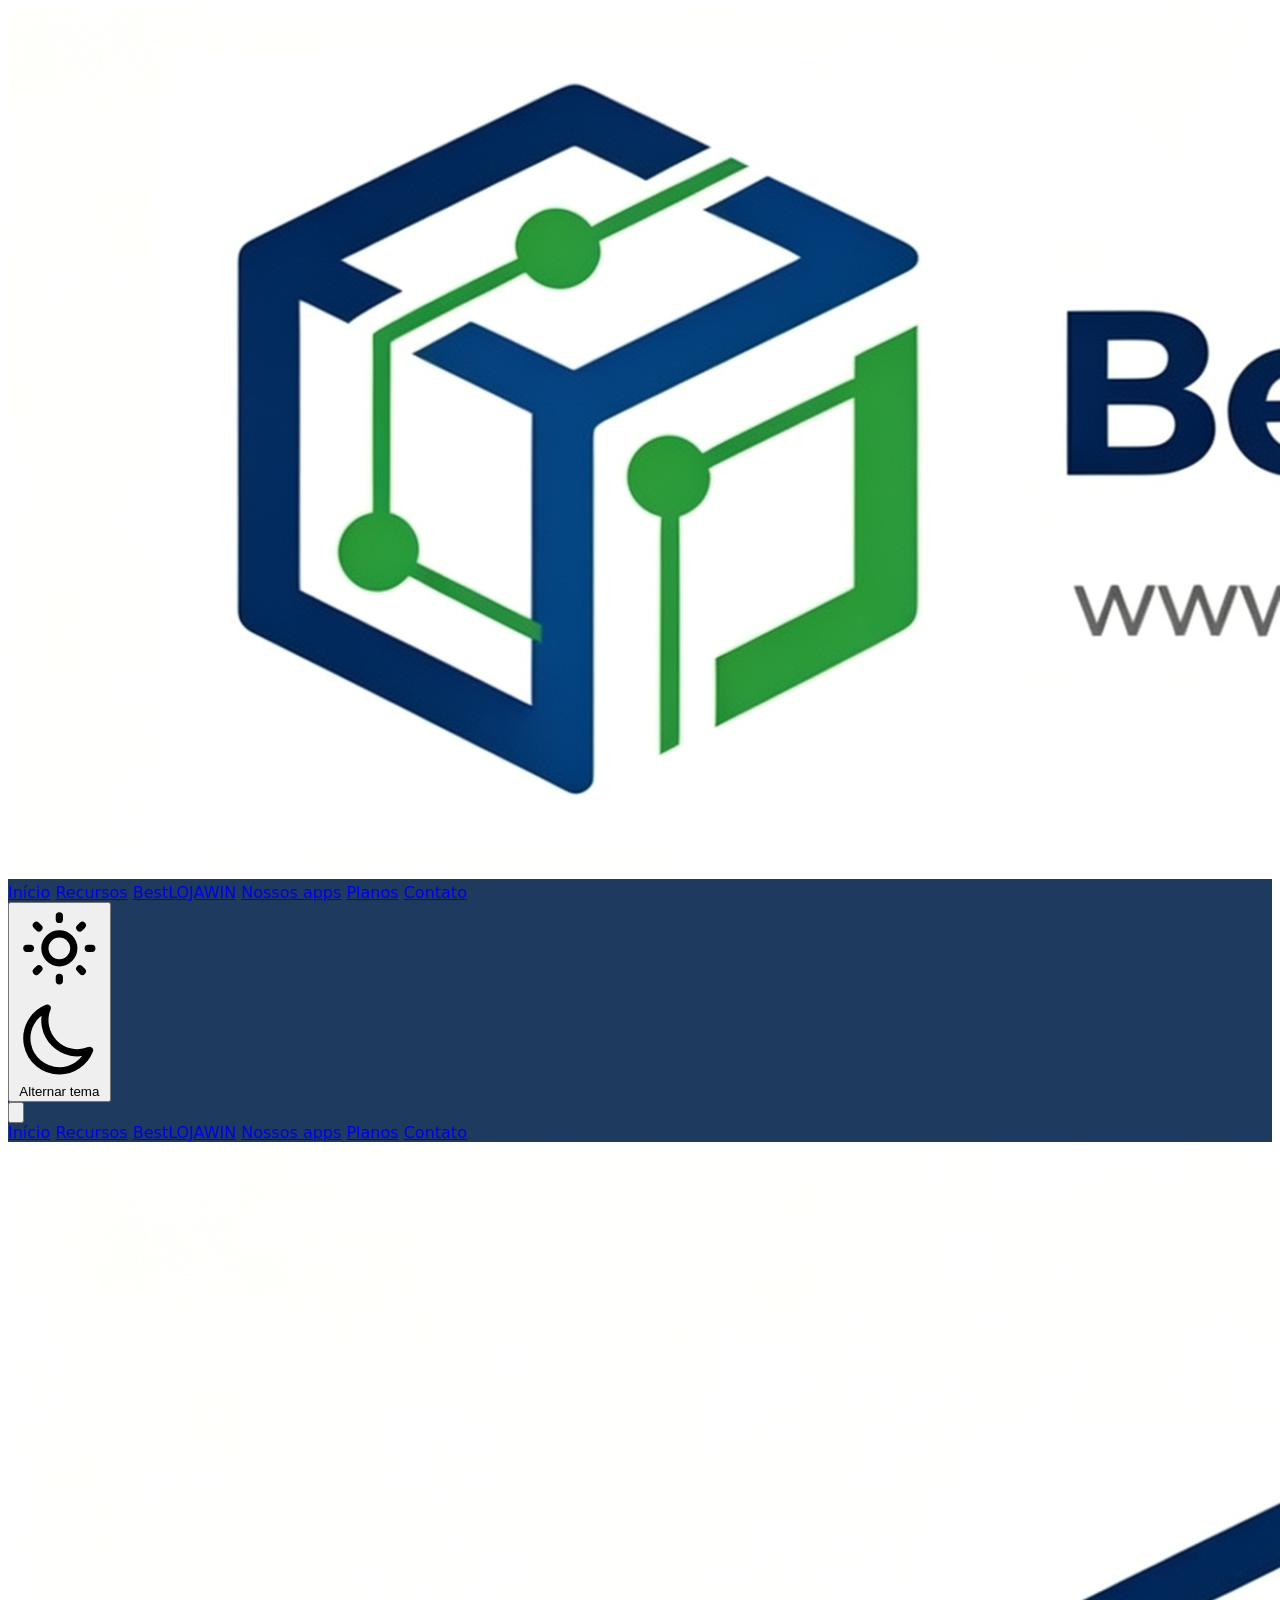
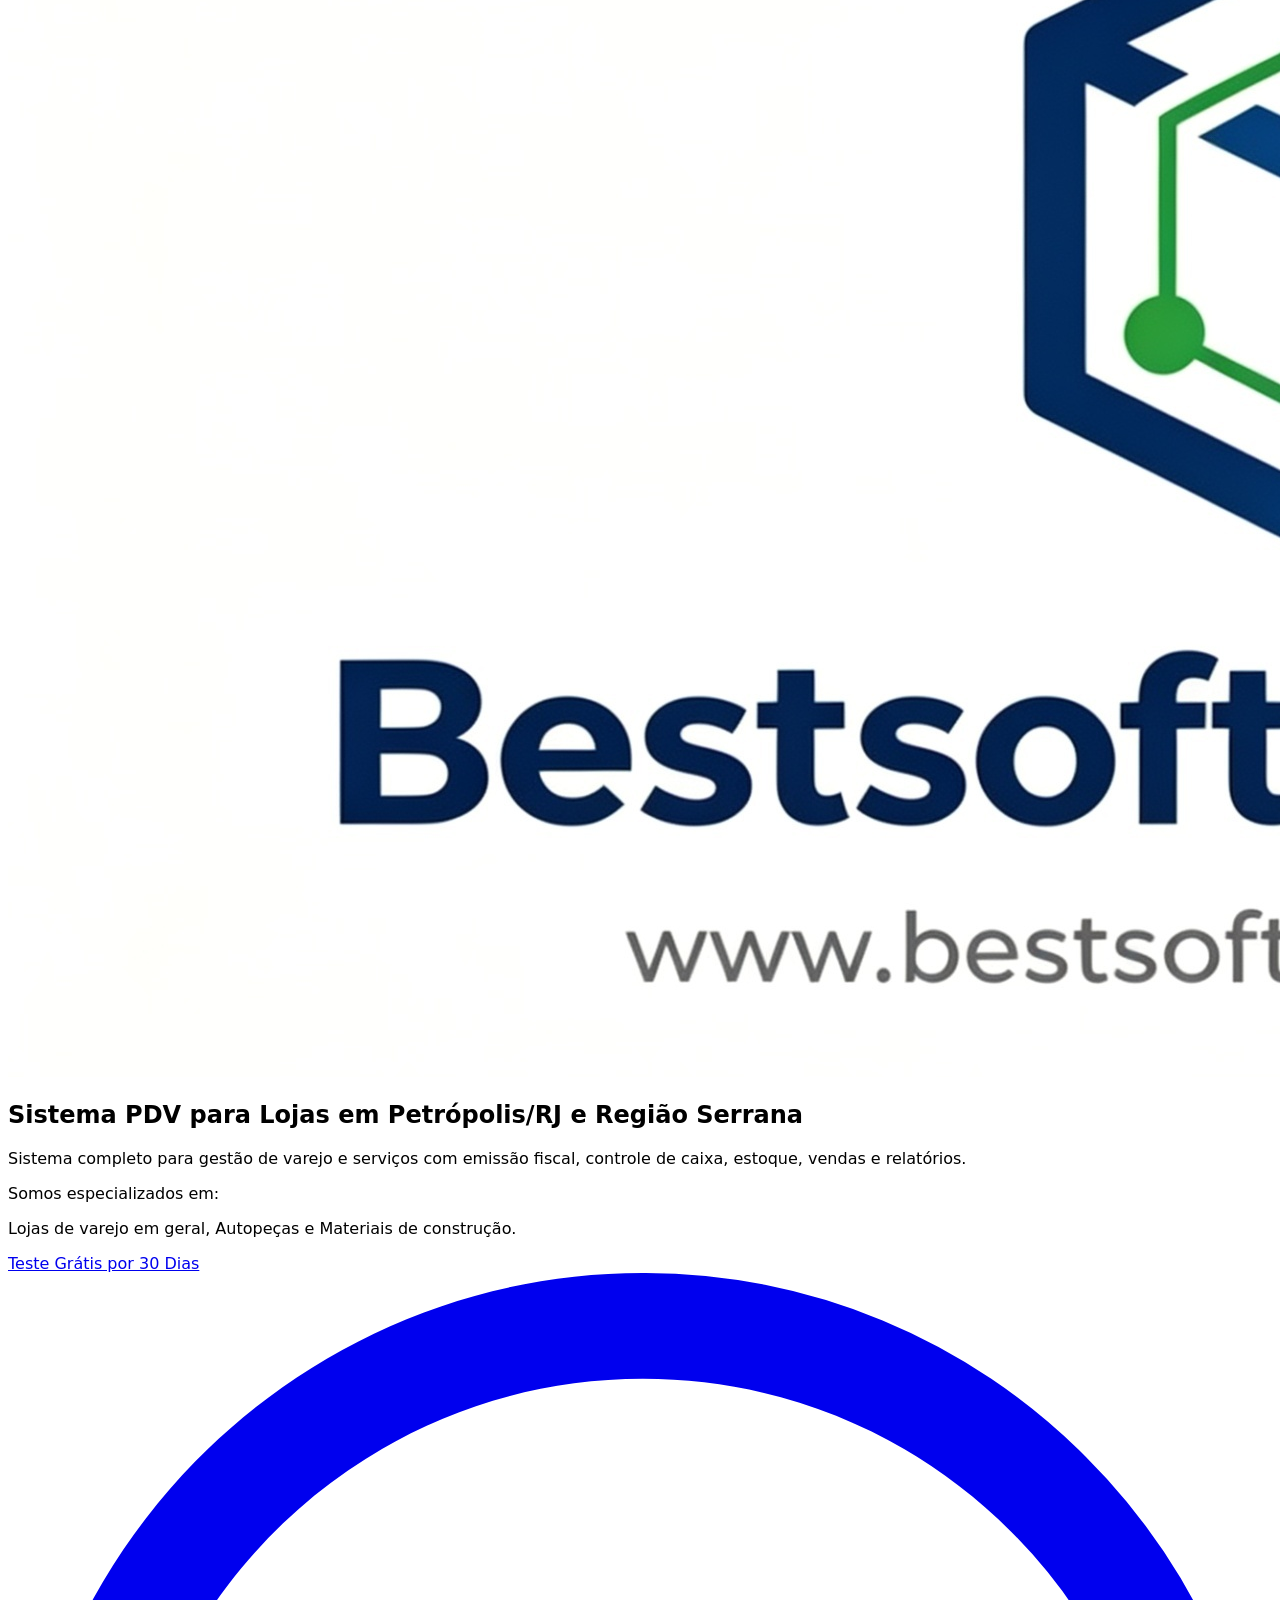
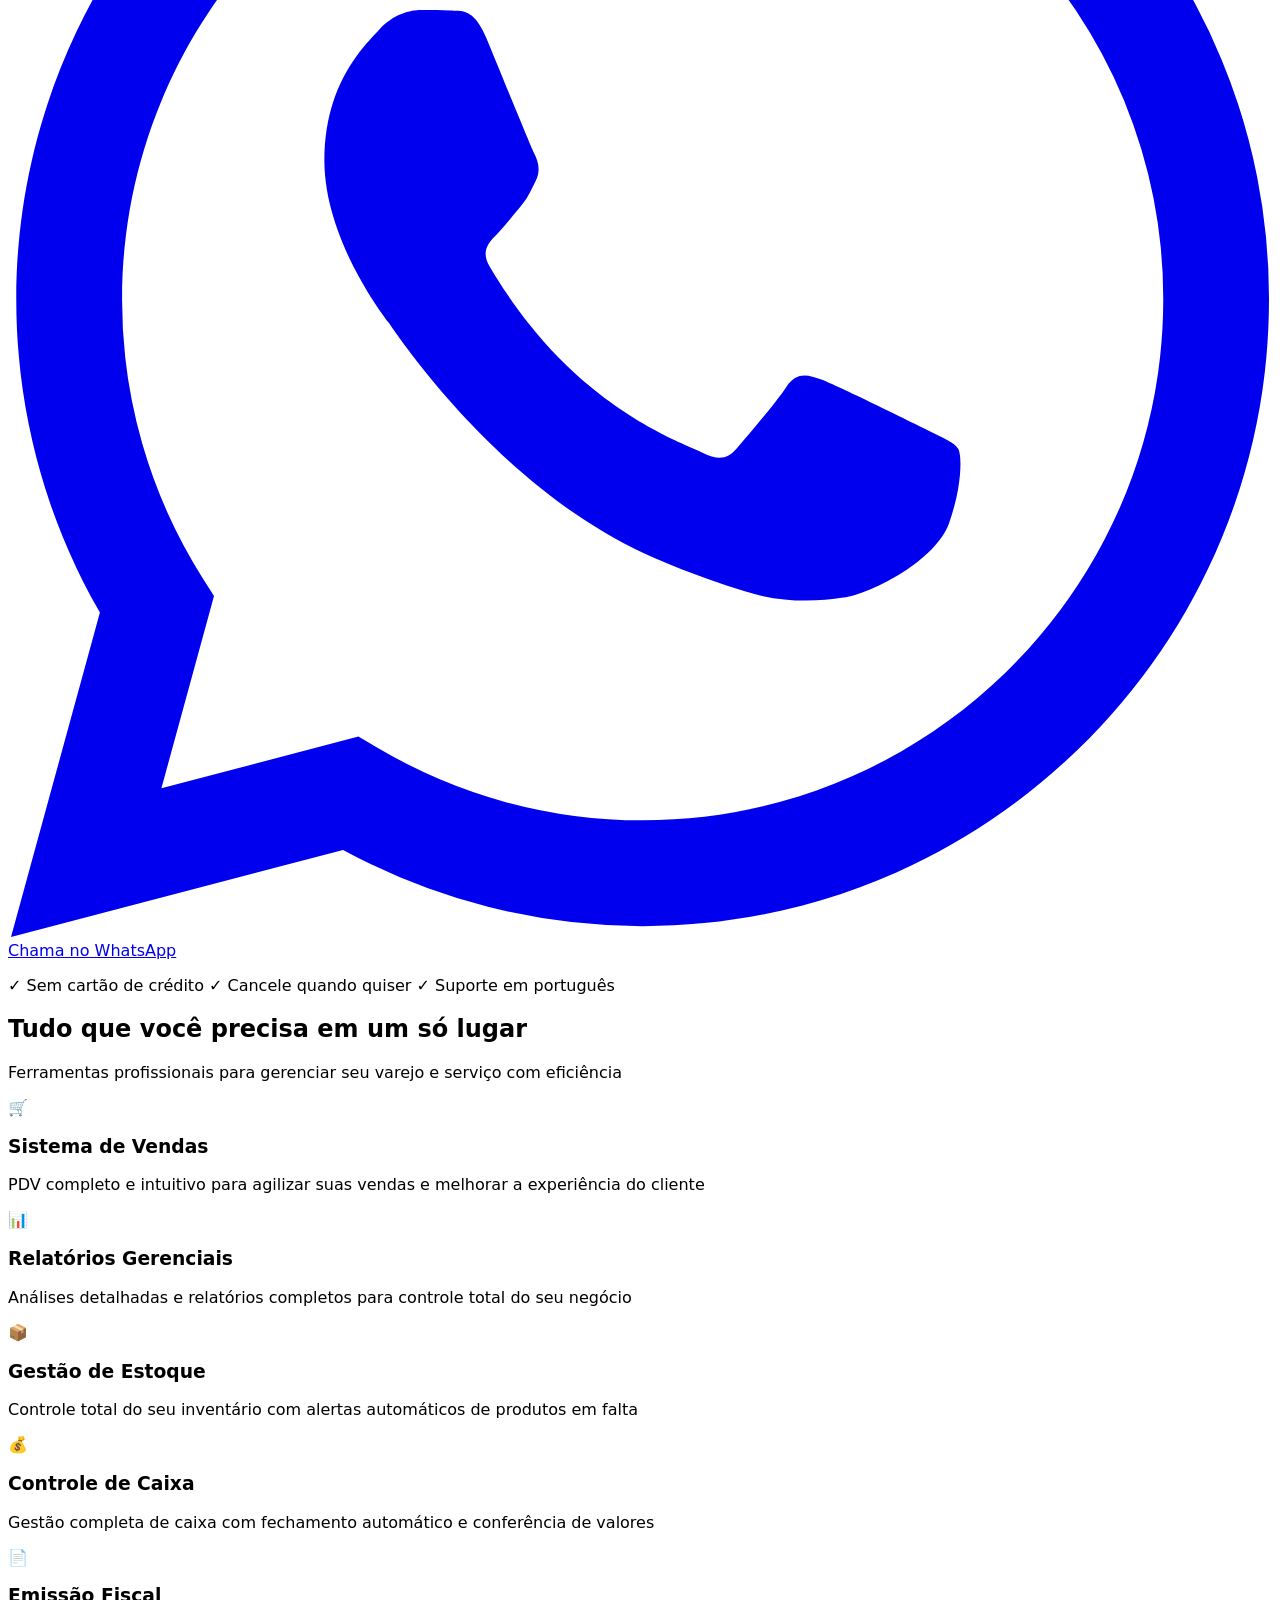
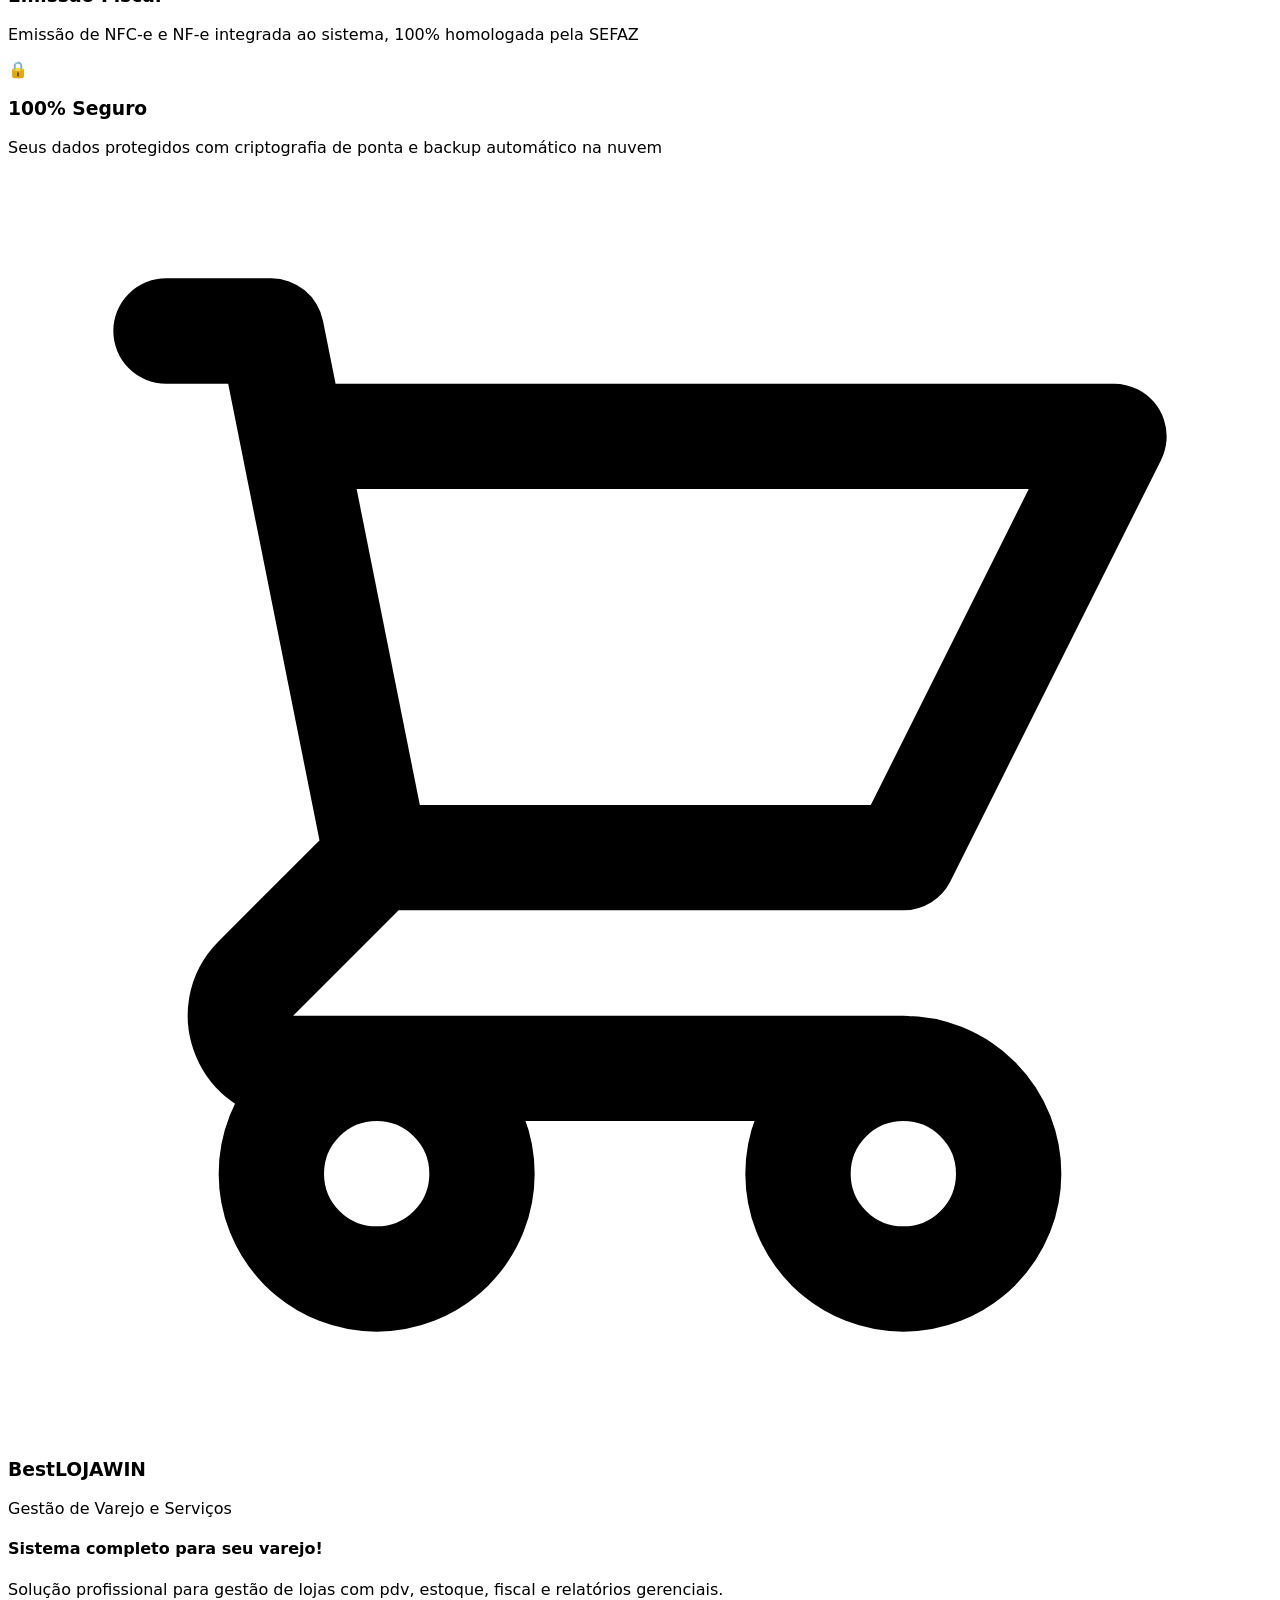
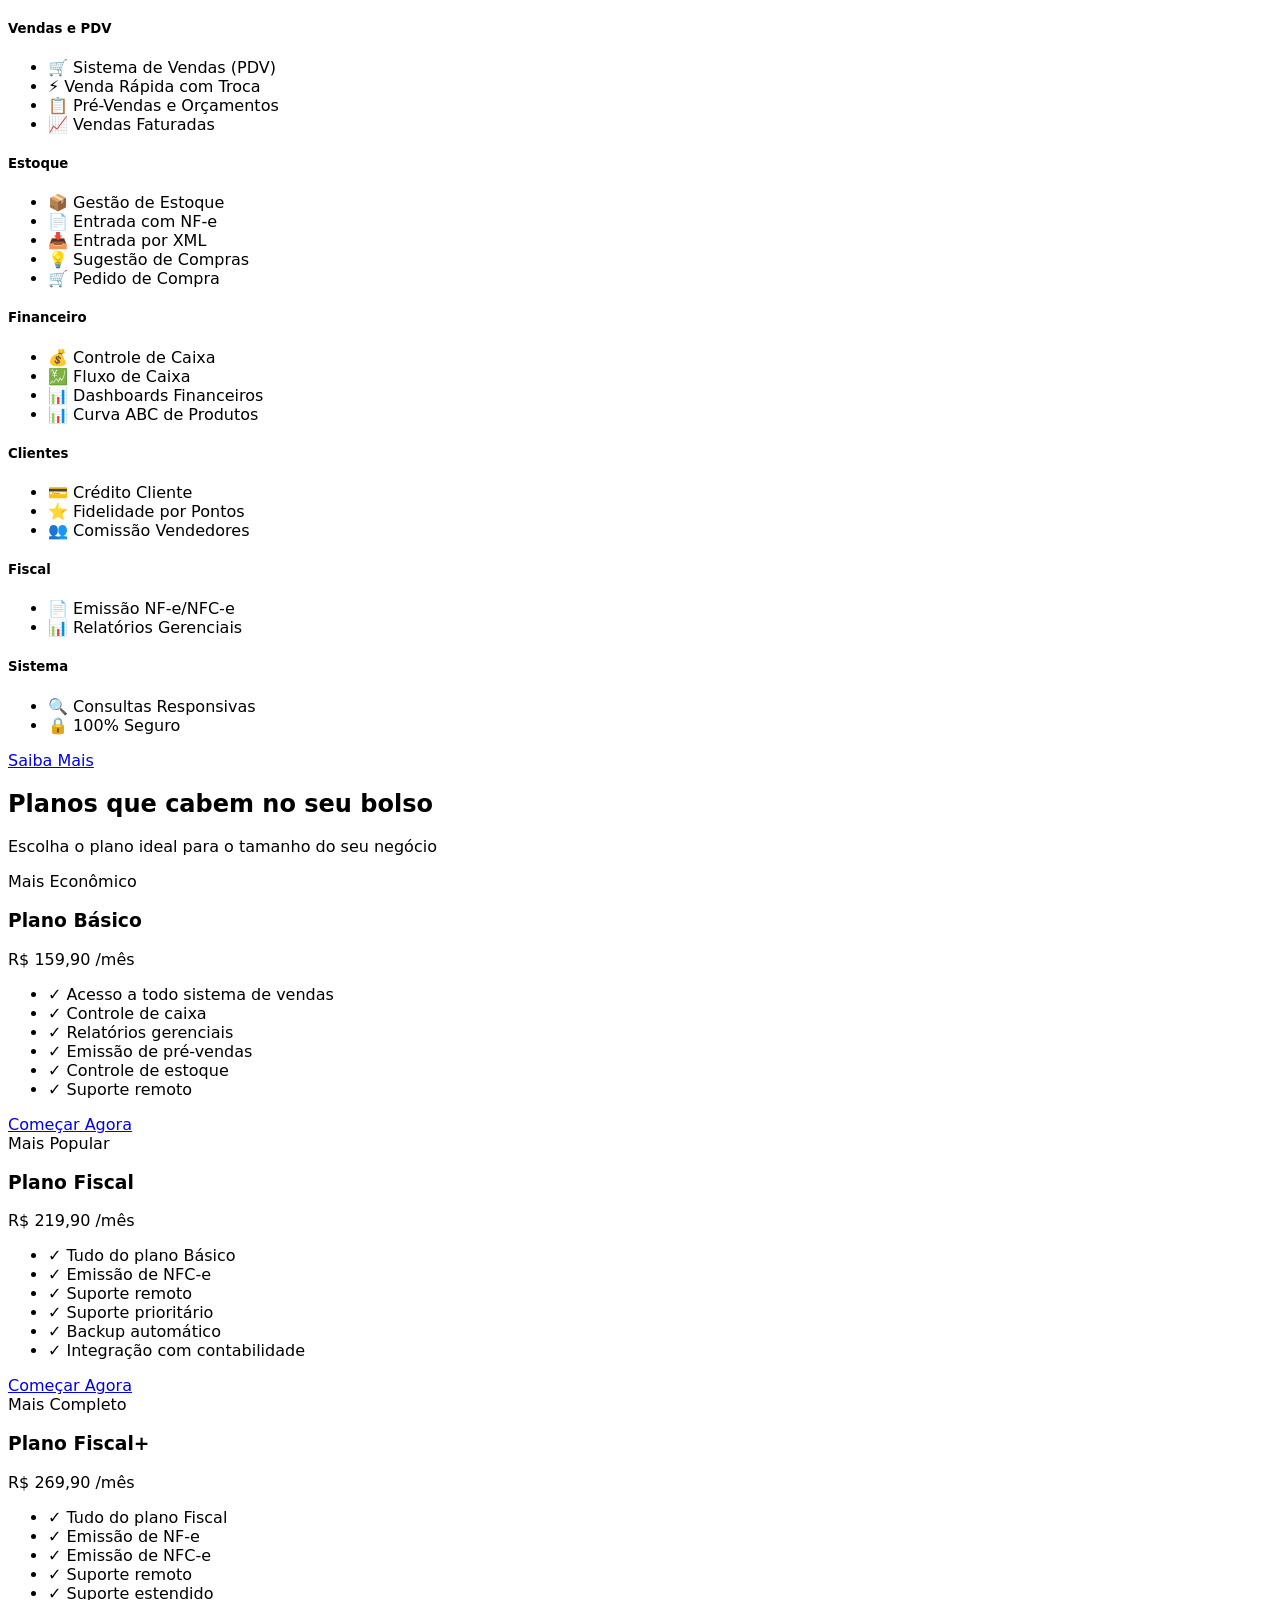
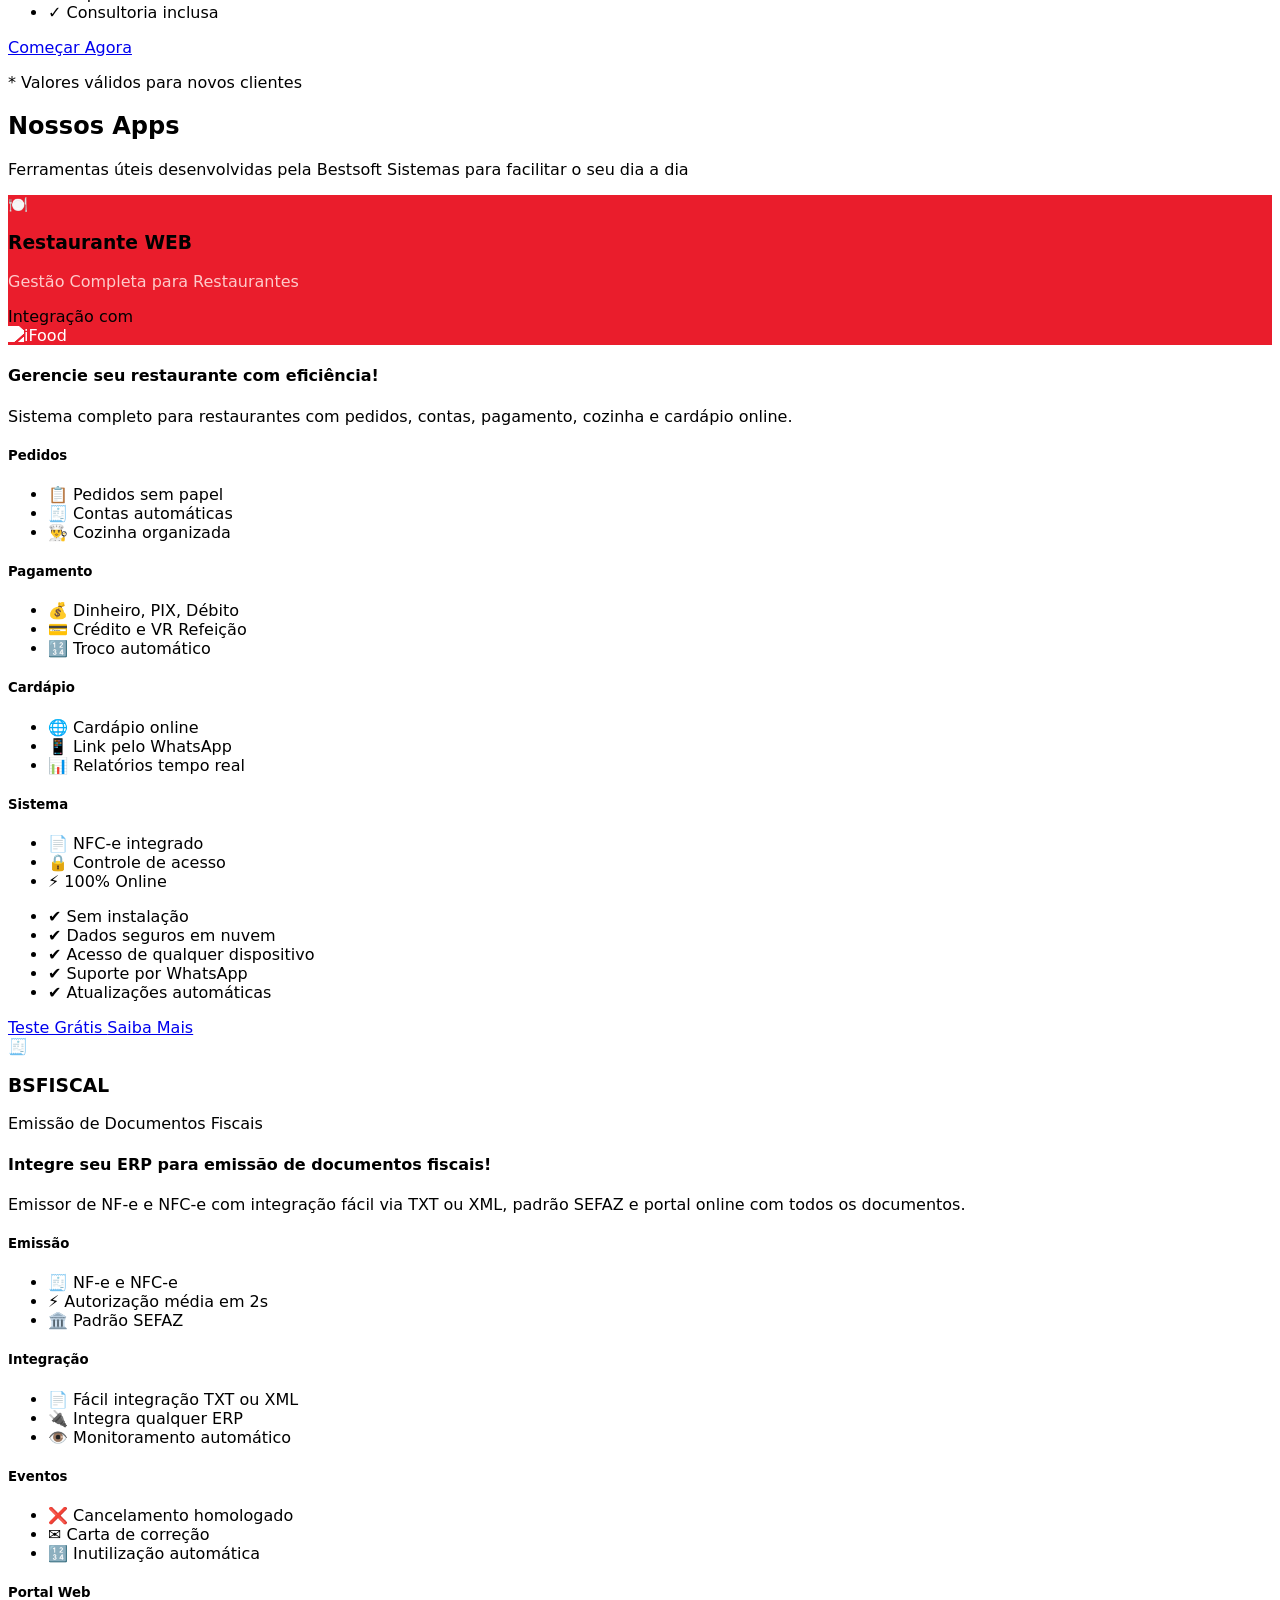
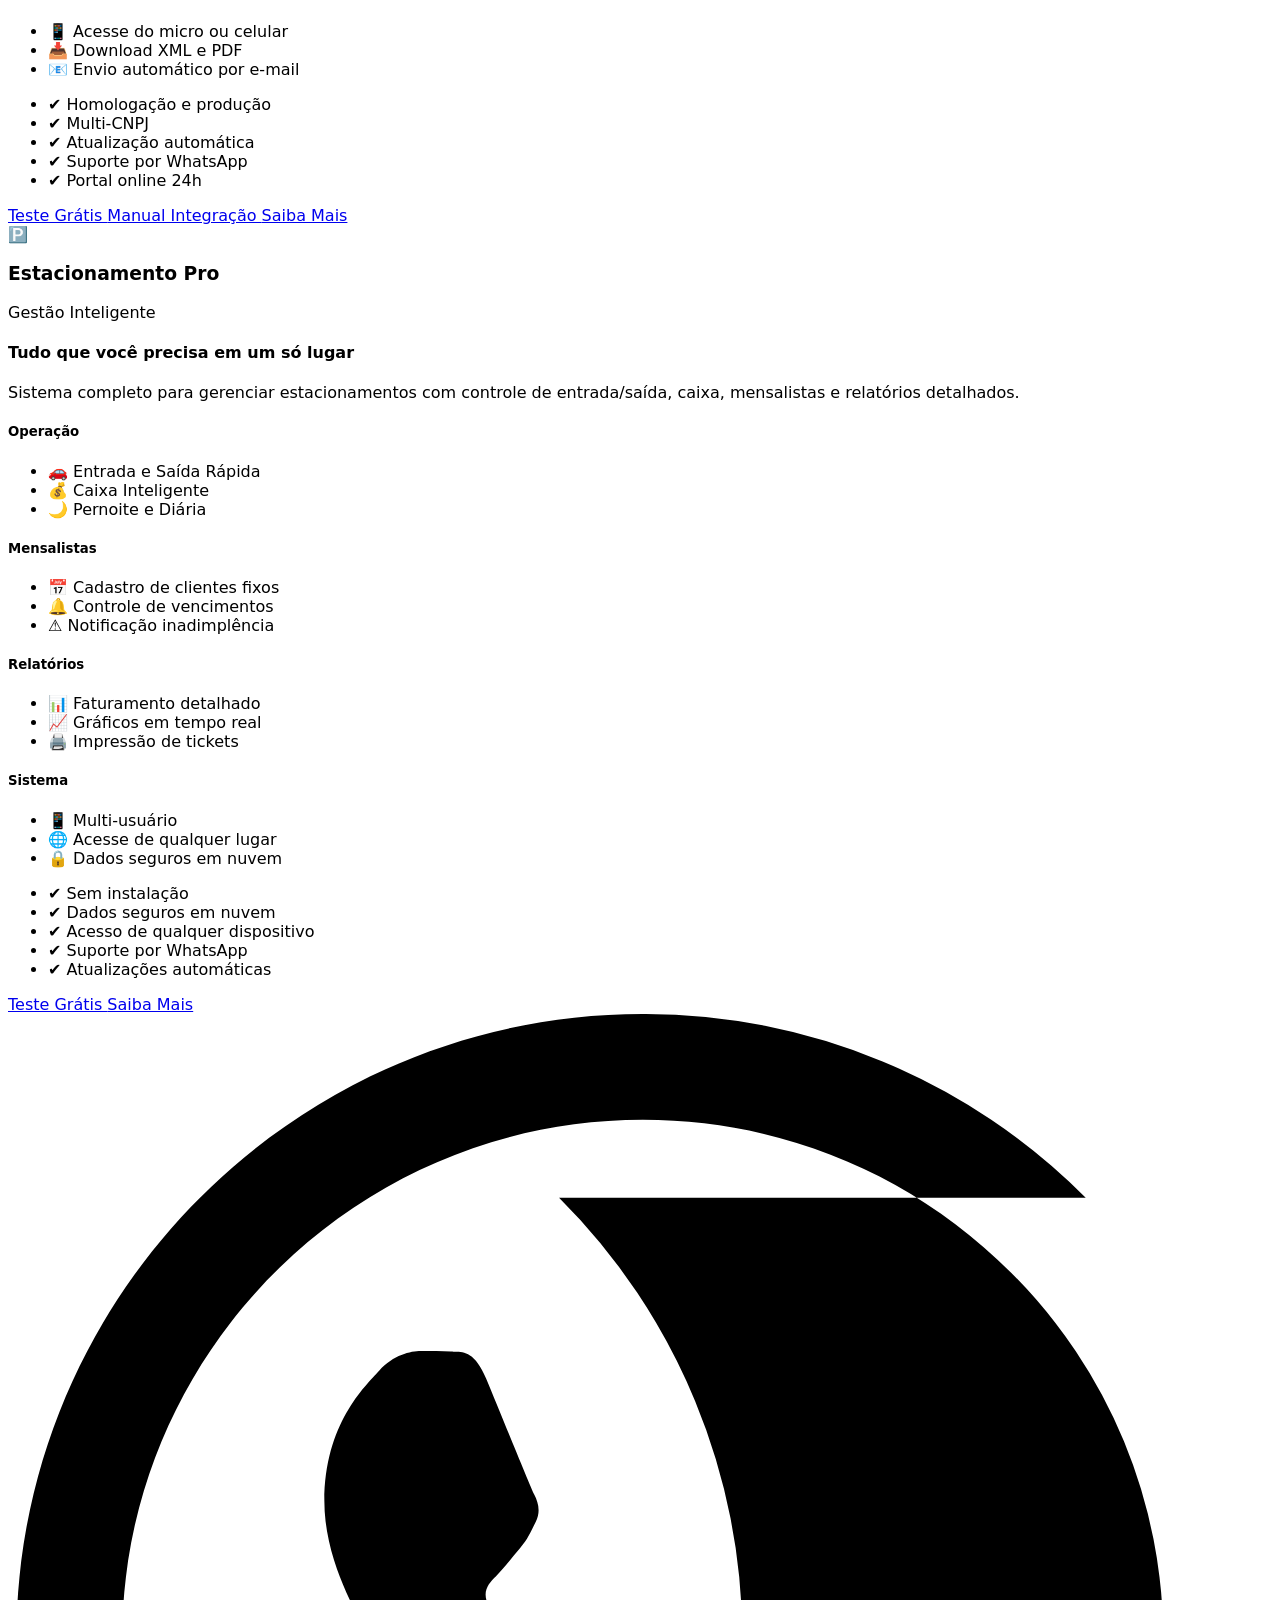
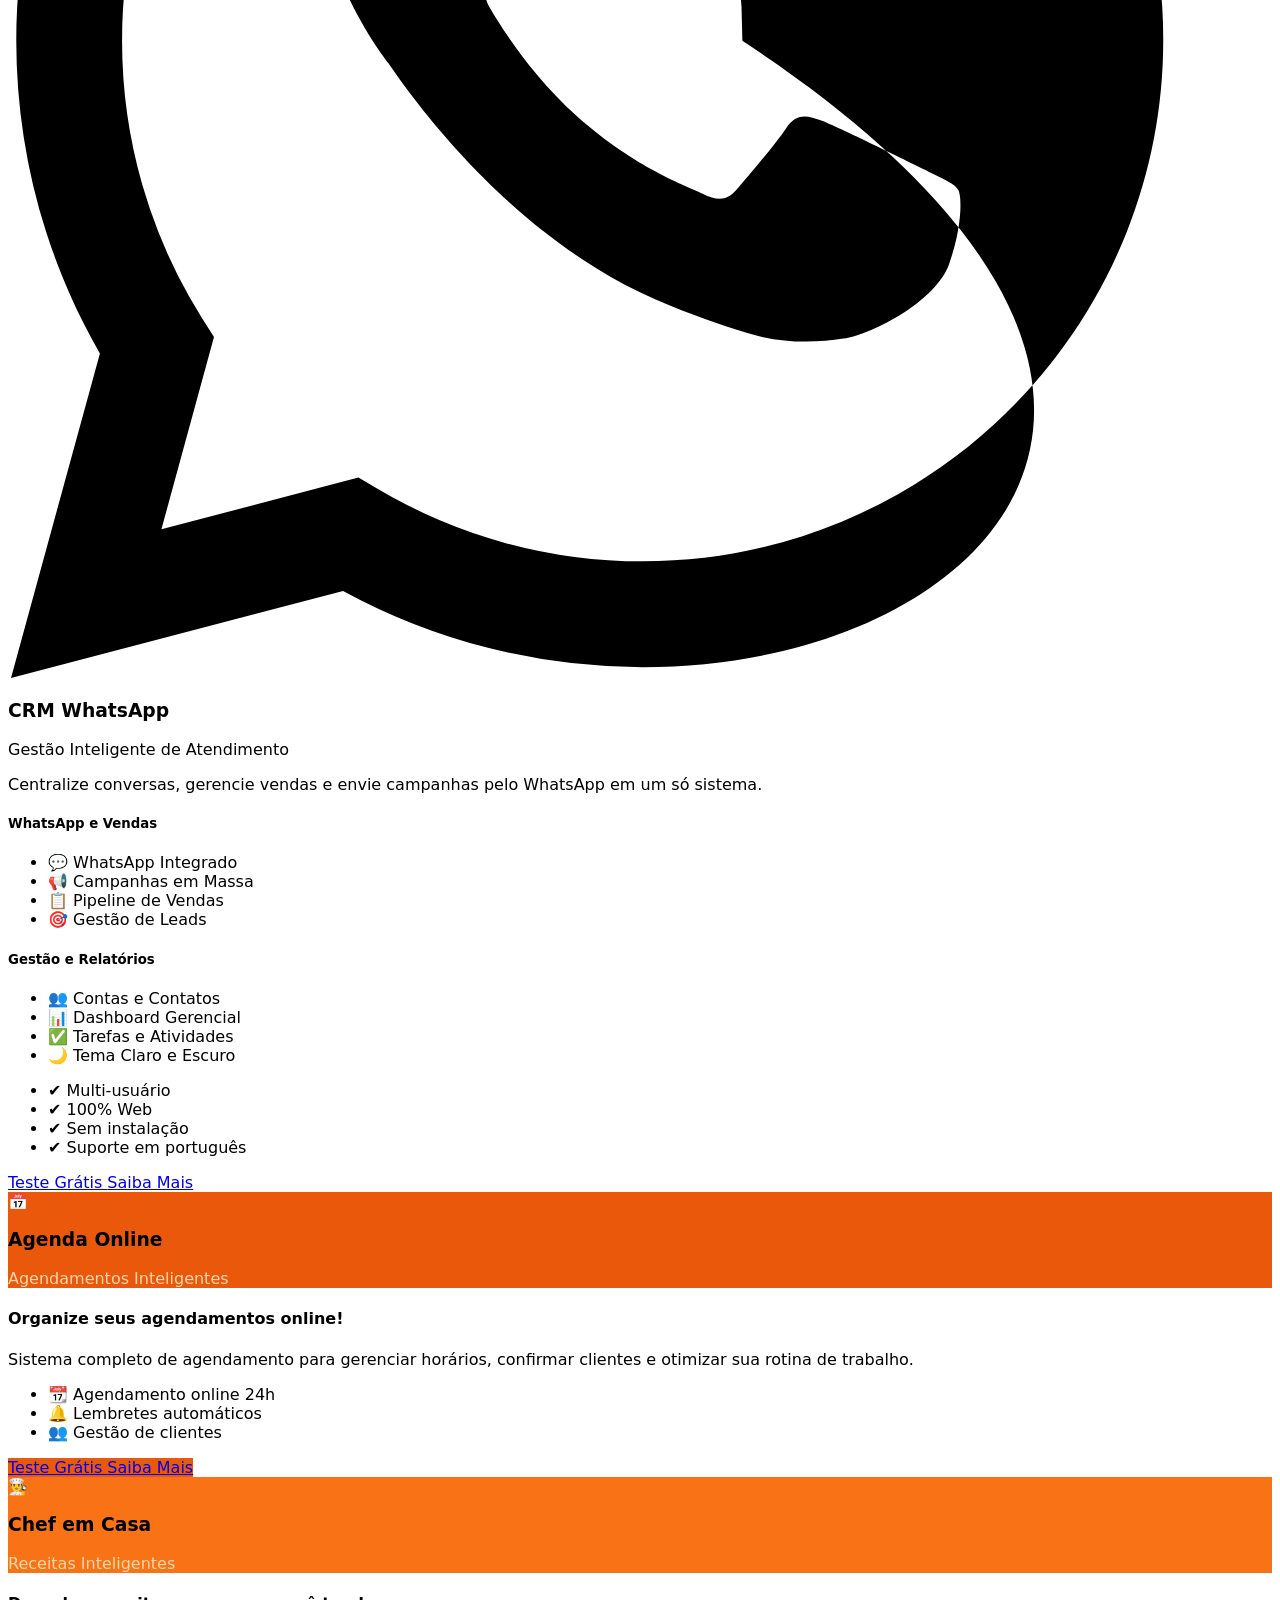
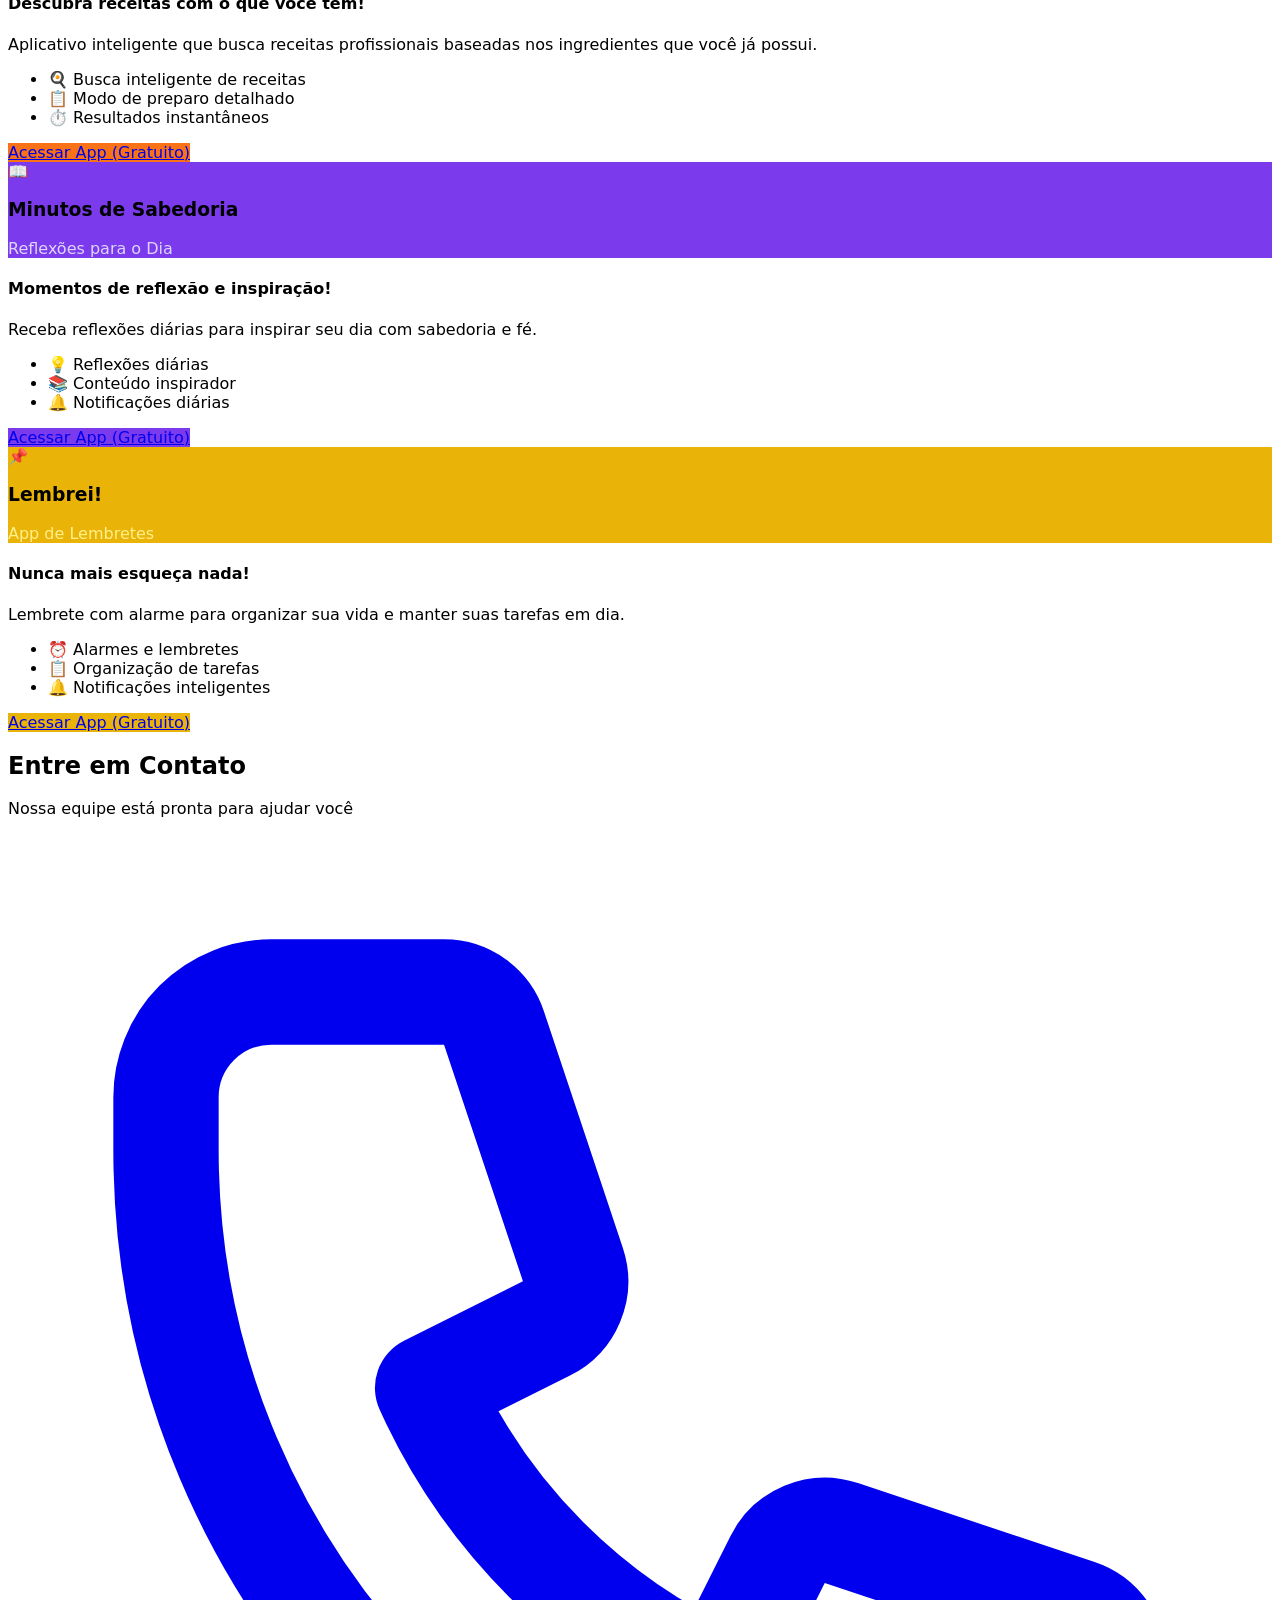
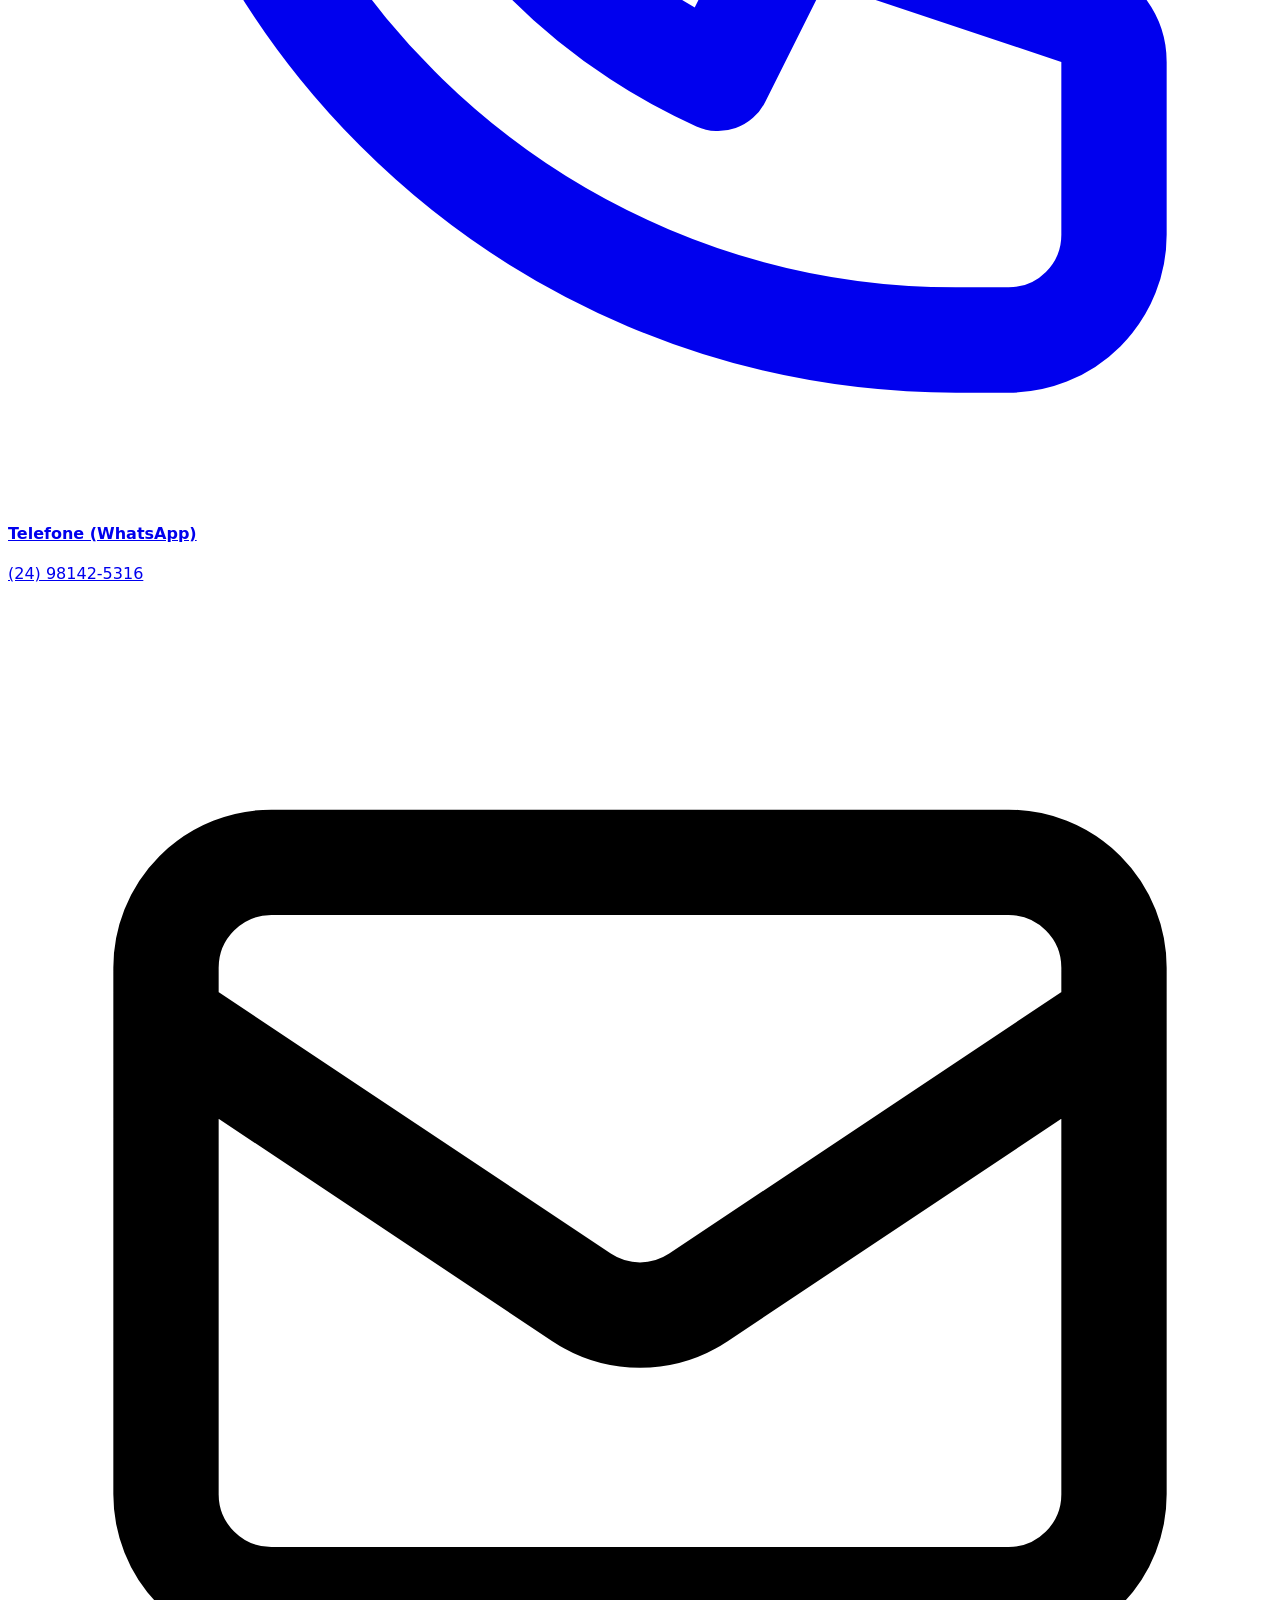
==== commit 930006bb: "SEO: ajusta title, description, H1 e schema com foco local Petrópolis RJ" ====
--- a/index.html
+++ b/index.html
@@ -3,8 +3,8 @@
 <head>
   <meta charset="UTF-8">
   <meta name="viewport" content="width=device-width, initial-scale=1.0">
-  <title>Bestsoft Sistemas e Automação | Gestão de Varejo e Serviços</title>
-  <meta name="description" content="Sistemas e apps para gestão de varejo e serviços: BestLOJAWIN, Restaurante WEB, Estacionamento Pro, CRM WhatsApp, Agenda Online. NFC-E, NFCE, NFE e NF-E. Atendemos Rio de Janeiro e Região Serrana.">
+  <title>Bestsoft Sistemas e Automação | Sistema PDV para Lojas - Petrópolis RJ</title>
+  <meta name="description" content="Sistema de gestão para lojas de varejo em Petrópolis/RJ e Região Serrana. PDV, estoque, financeiro, emissão NFC-e e NF-e. BestLOJAWIN, Restaurante WEB, Estacionamento Pro, CRM WhatsApp e Agenda Online. Atendemos Rio de Janeiro e Região Serrana.">
   <meta name="keywords" content="sistema de vendas, gestão de loja, PDV, estoque, emissão fiscal, NFC-E, NFCE, NFE, NF-E, BestLOJAWIN, Restaurante WEB, Estacionamento Pro, CRM WhatsApp, Agenda Online, autopeças, ferragens, materiais de construção, varejo e serviços, Rio de Janeiro, Região Serrana, RJ, automação comercial, melhor sistema varejo">
   <meta name="robots" content="index, follow">
   <link rel="canonical" href="https://bestsoftsistemas.com.br/">
@@ -42,11 +42,13 @@
     "telephone": "+5524981425316",
     "address": {
       "@type": "PostalAddress",
-      "addressLocality": "Rio de Janeiro",
+      "addressLocality": "Petrópolis",
       "addressRegion": "RJ",
-      "addressCountry": "BR"
+      "addressCountry": "BR",
+      "postalCode": "25605-005"
     },
     "areaServed": [
+      "Petrópolis",
       "Rio de Janeiro",
       "Região Serrana",
       "Resende",
@@ -201,7 +203,7 @@
       <!-- Card à direita -->
       <div class="bg-blue-50 rounded-2xl p-8 md:p-10 shadow-sm flex flex-col justify-center" style="min-height: 400px;">
         <h1 class="text-3xl md:text-4xl font-extrabold text-gray-900 leading-tight mb-4">
-          Informatize sua loja de varejo de forma simples e rápida
+          Sistema PDV para Lojas em Petrópolis/RJ e Região Serrana
         </h1>
         <p class="text-gray-600 text-base mb-4">Sistema completo para gestão de varejo e serviços com emissão fiscal, controle de caixa, estoque, vendas e relatórios.</p>
         <p class="text-gray-500 text-sm mb-1"><span class="font-bold">Somos especializados em:</span></p>
@@ -550,7 +552,7 @@
               <li>✔ Portal online 24h</li>
             </ul>
             <div class="flex flex-col sm:flex-row gap-3">
-              <a href="https://bestsoftsistemas-bsfiscal.up.railway.app" target="_blank" class="flex-1 block bg-green-800 hover:bg-green-900 text-white text-center font-bold py-3 rounded-lg transition-colors uppercase text-sm tracking-wide">
+              <a href="https://www.bestsoftsistemas.com.br/bsfiscal" target="_blank" class="flex-1 block bg-green-800 hover:bg-green-900 text-white text-center font-bold py-3 rounded-lg transition-colors uppercase text-sm tracking-wide">
                 Teste Grátis
               </a>
               <a href="Manual_Integracao_TXT.pdf" target="_blank" class="flex-1 block bg-green-800 hover:bg-green-900 text-white text-center font-bold py-3 rounded-lg transition-colors uppercase text-sm tracking-wide">
@@ -905,5 +907,36 @@
     });
   </script>
 
+  <!-- Tracking de acessos (página inicial) -->
+  <script>
+    (function () {
+      try {
+        const API_BASE = 'https://bestsoftsistemas-acessos.up.railway.app';
+        // id único do pageview: beacon e pixel mandam o mesmo; o servidor conta só 1
+        const vid = Date.now().toString(36) + Math.random().toString(36).slice(2, 10);
+        const ref = document.referrer || '';
+        // Tipo de dispositivo pela largura da tela: <768 celular, <1024 tablet, senão desktop
+        const w = window.innerWidth || 0;
+        const dev = w < 768 ? 'mobile' : (w < 1024 ? 'tablet' : 'desktop');
+        // Pixel SEMPRE dispara (o beacon pode ser enfileirado e descartado pelo navegador)
+        const img = new Image(1, 1);
+        img.src = API_BASE + '/api/px?vid=' + vid + '&dev=' + dev + '&ref=' + encodeURIComponent(ref);
+        const payload = JSON.stringify({
+          path: '/',
+          ref: ref,
+          vid: vid,
+          dev: dev,
+          screen: window.innerWidth + 'x' + window.innerHeight
+        });
+        const blob = new Blob([payload], { type: 'application/json' });
+        if (navigator.sendBeacon) {
+          navigator.sendBeacon(API_BASE + '/api/hit', blob);
+        } else {
+          fetch(API_BASE + '/api/hit', { method: 'POST', body: payload, headers: { 'Content-Type': 'application/json' }, keepalive: true }).catch(() => {});
+        }
+      } catch (e) { /* falha silenciosa */ }
+    })();
+  </script>
+
 </body>
 </html>
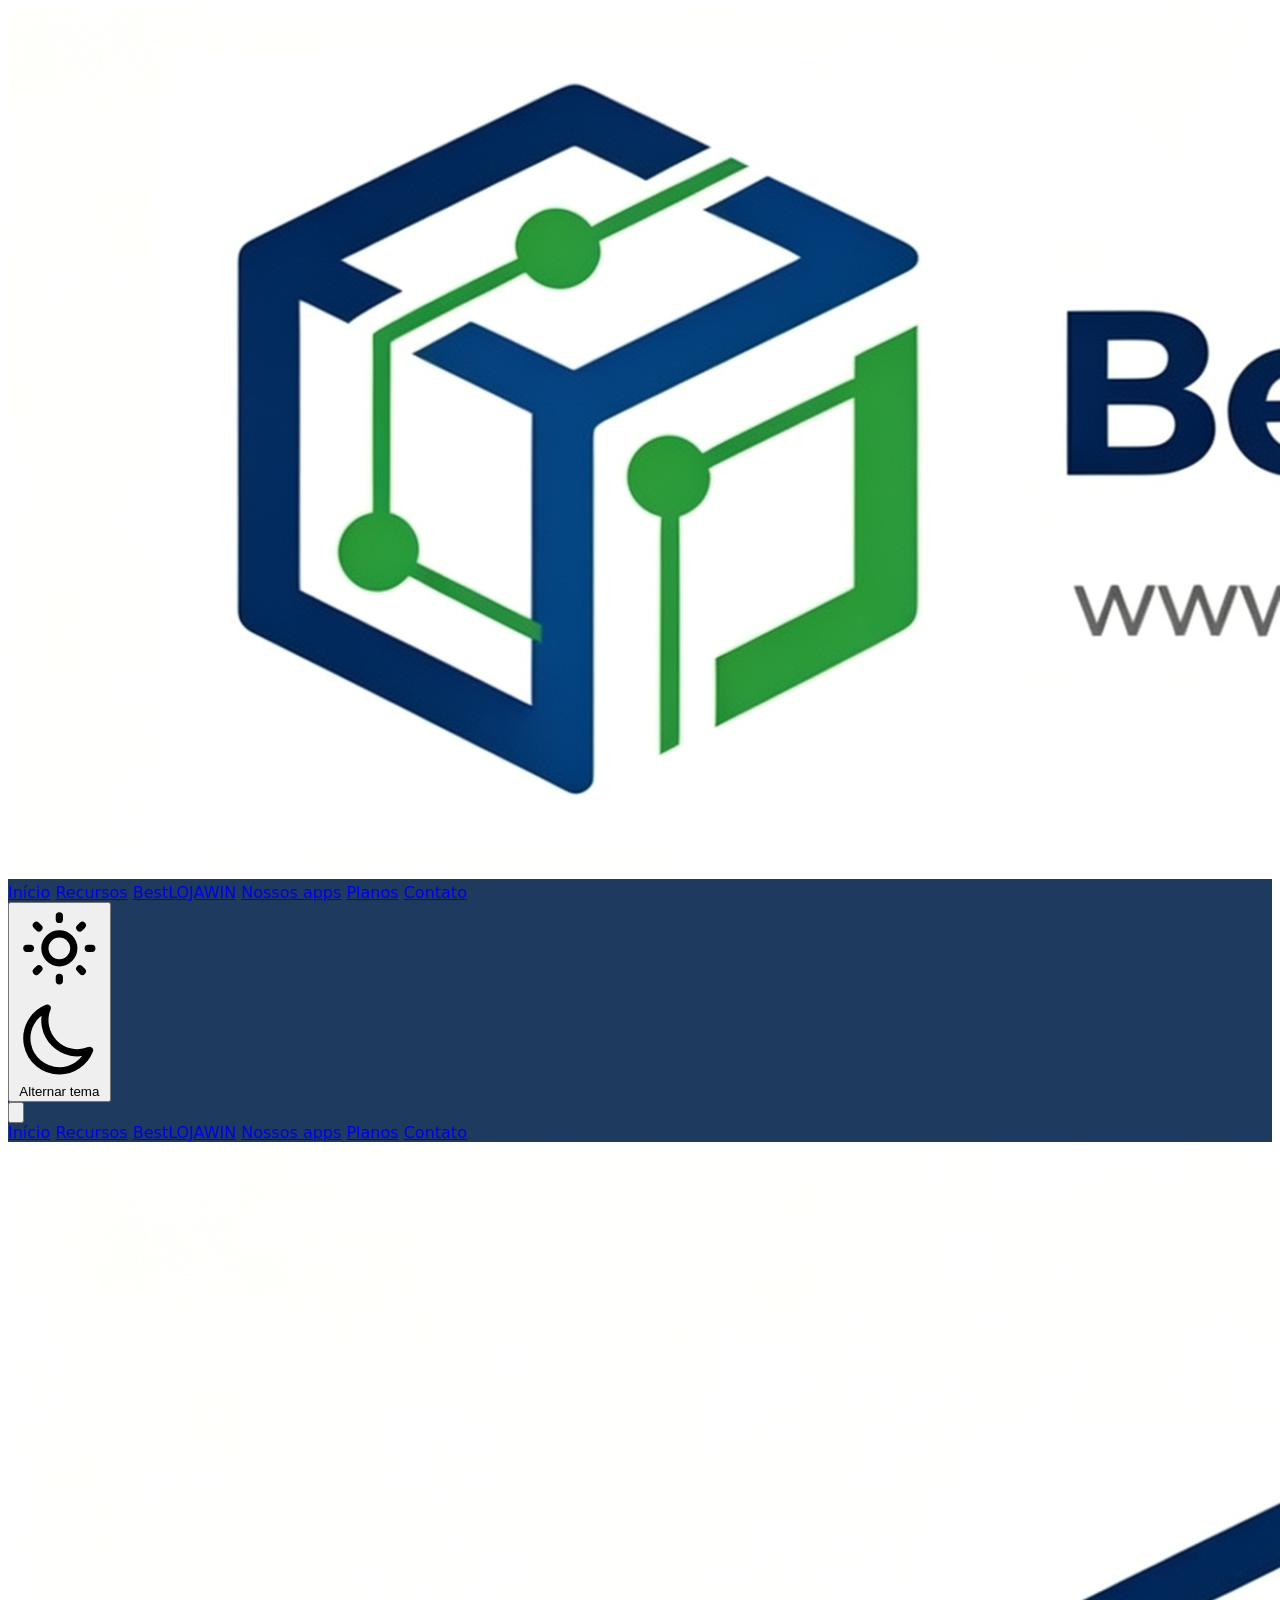
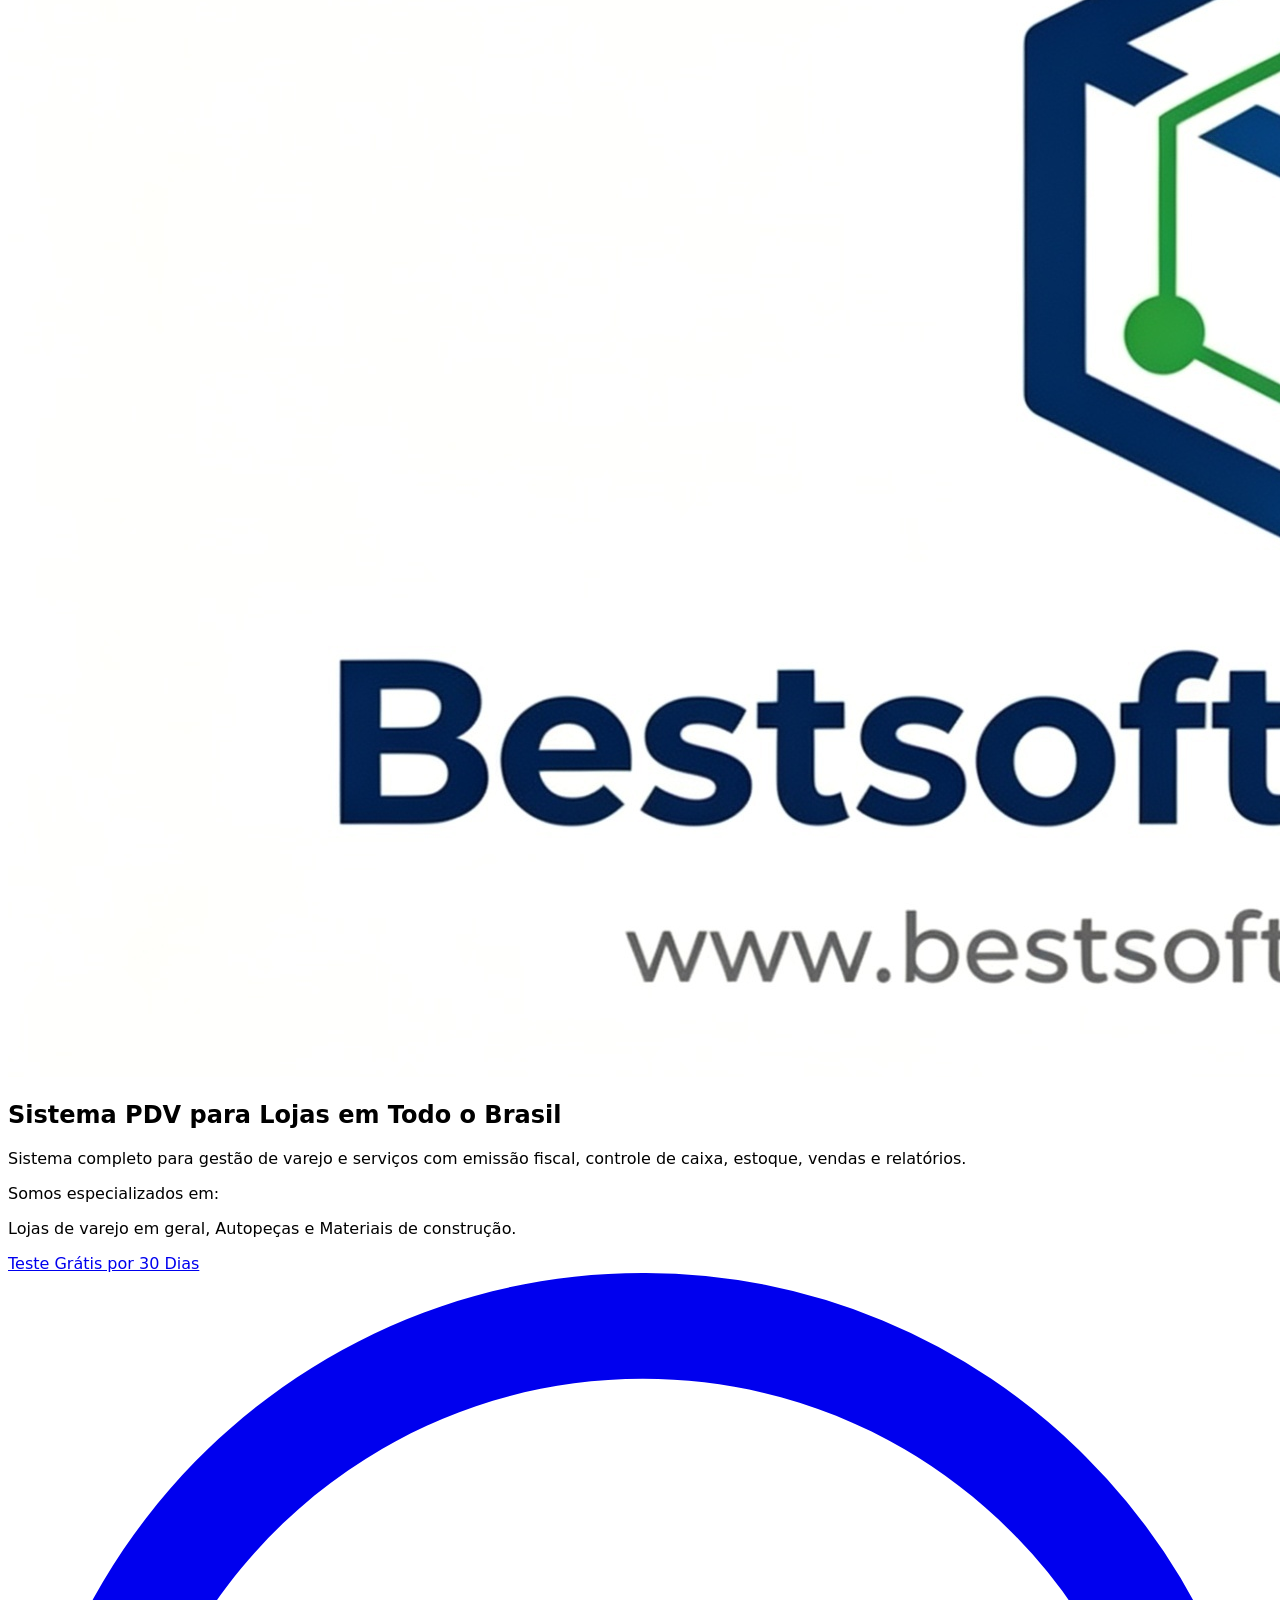
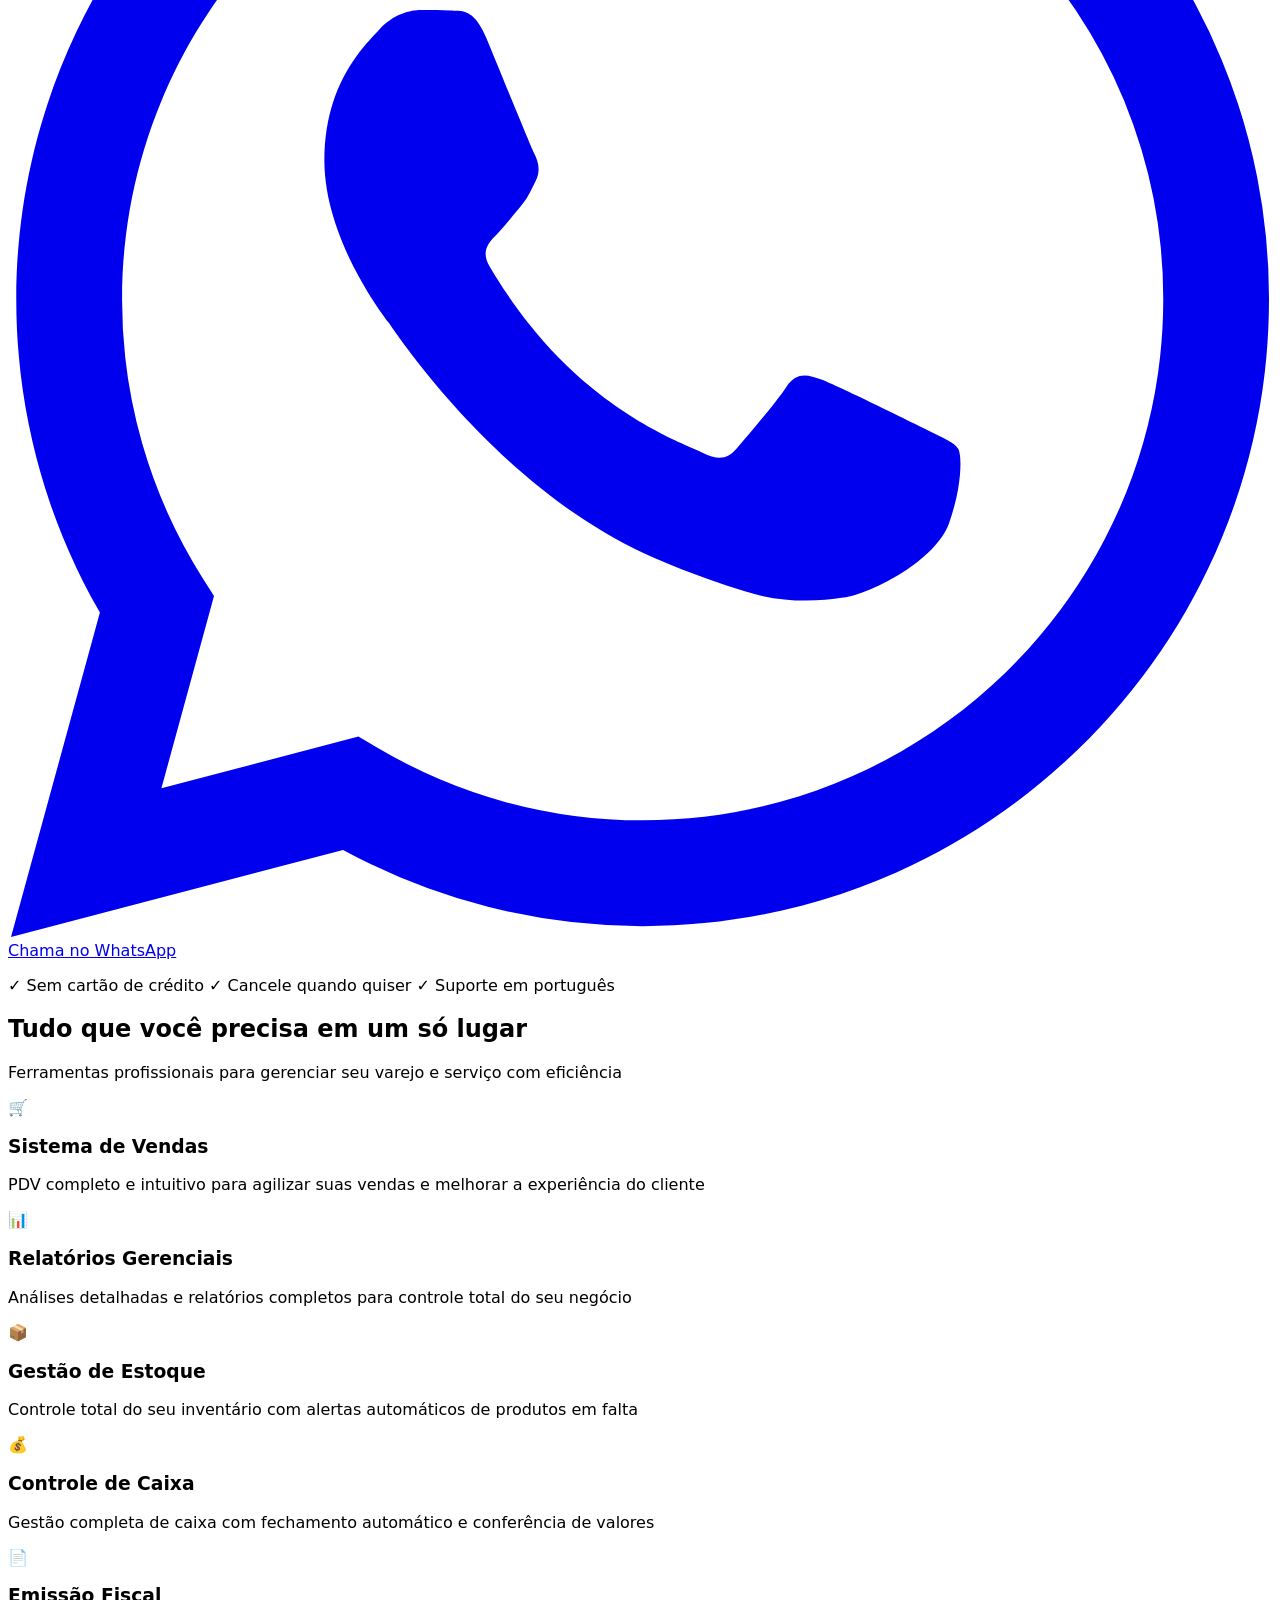
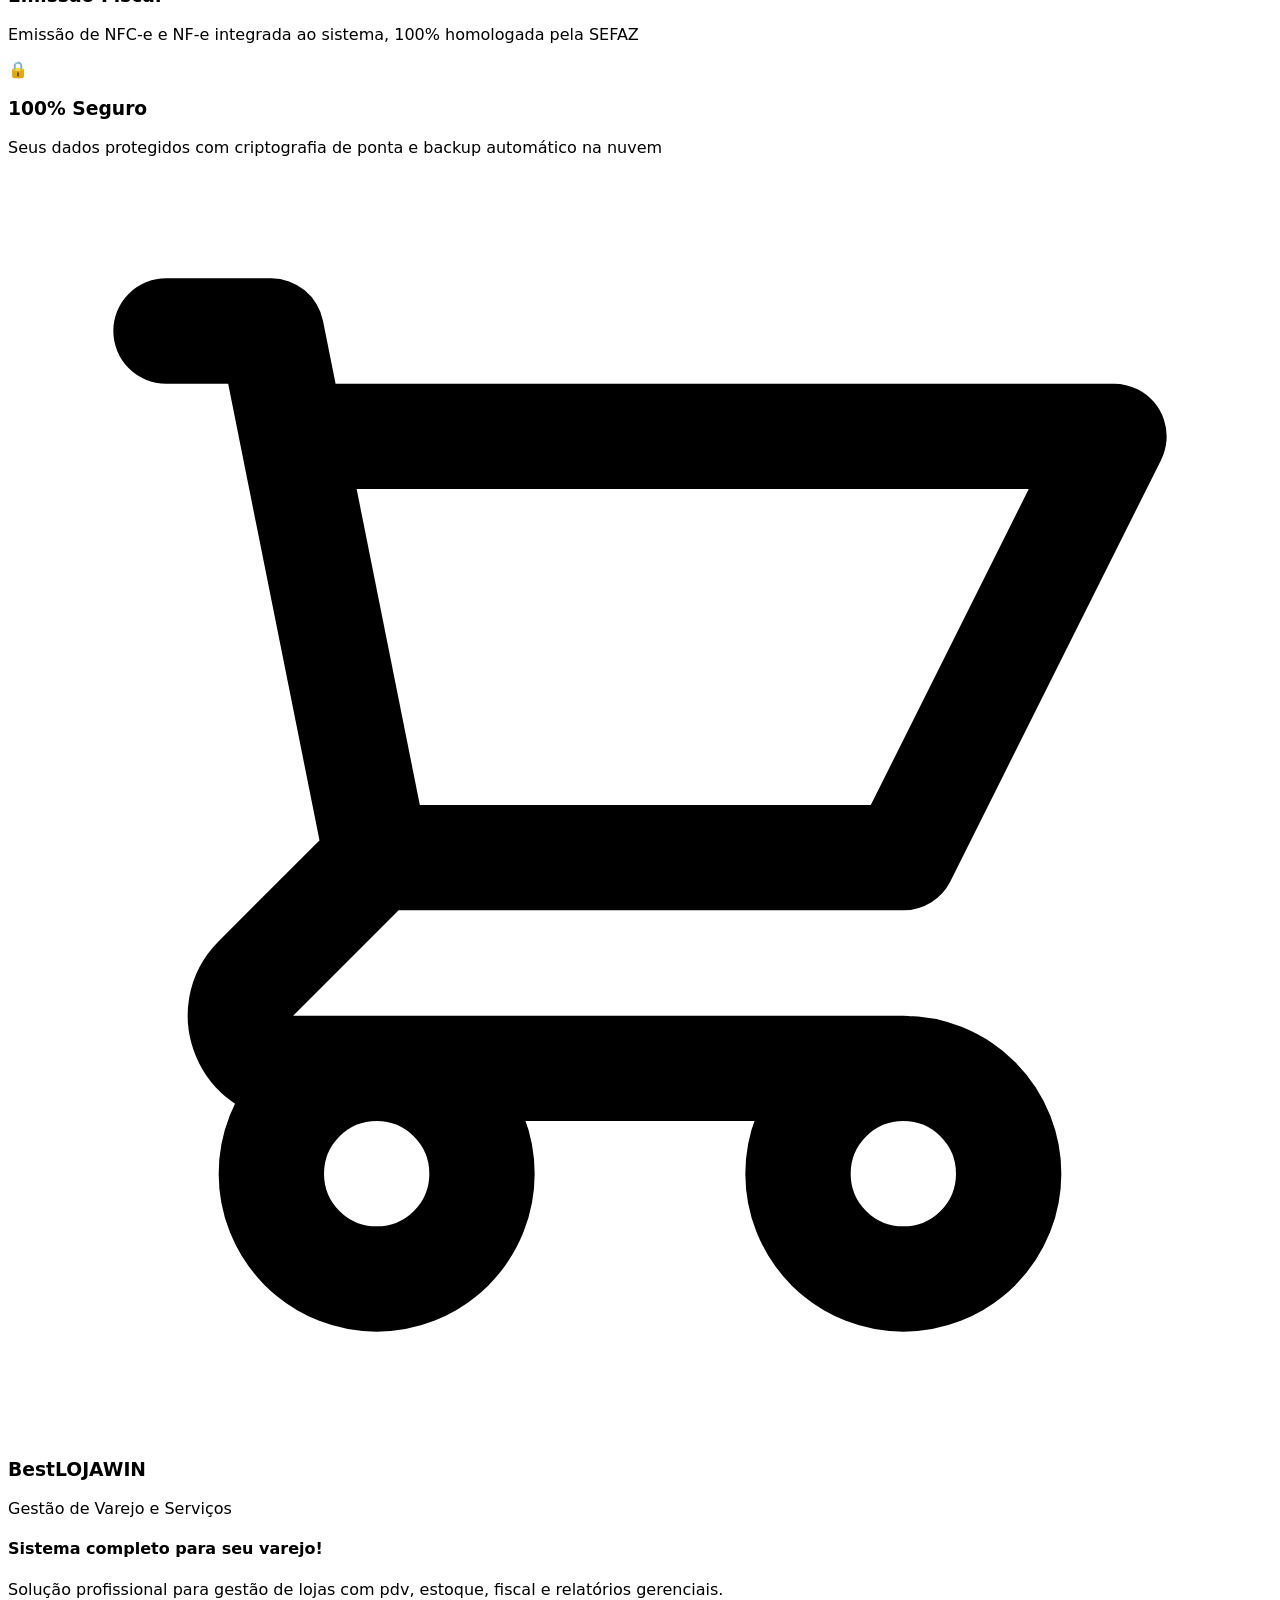
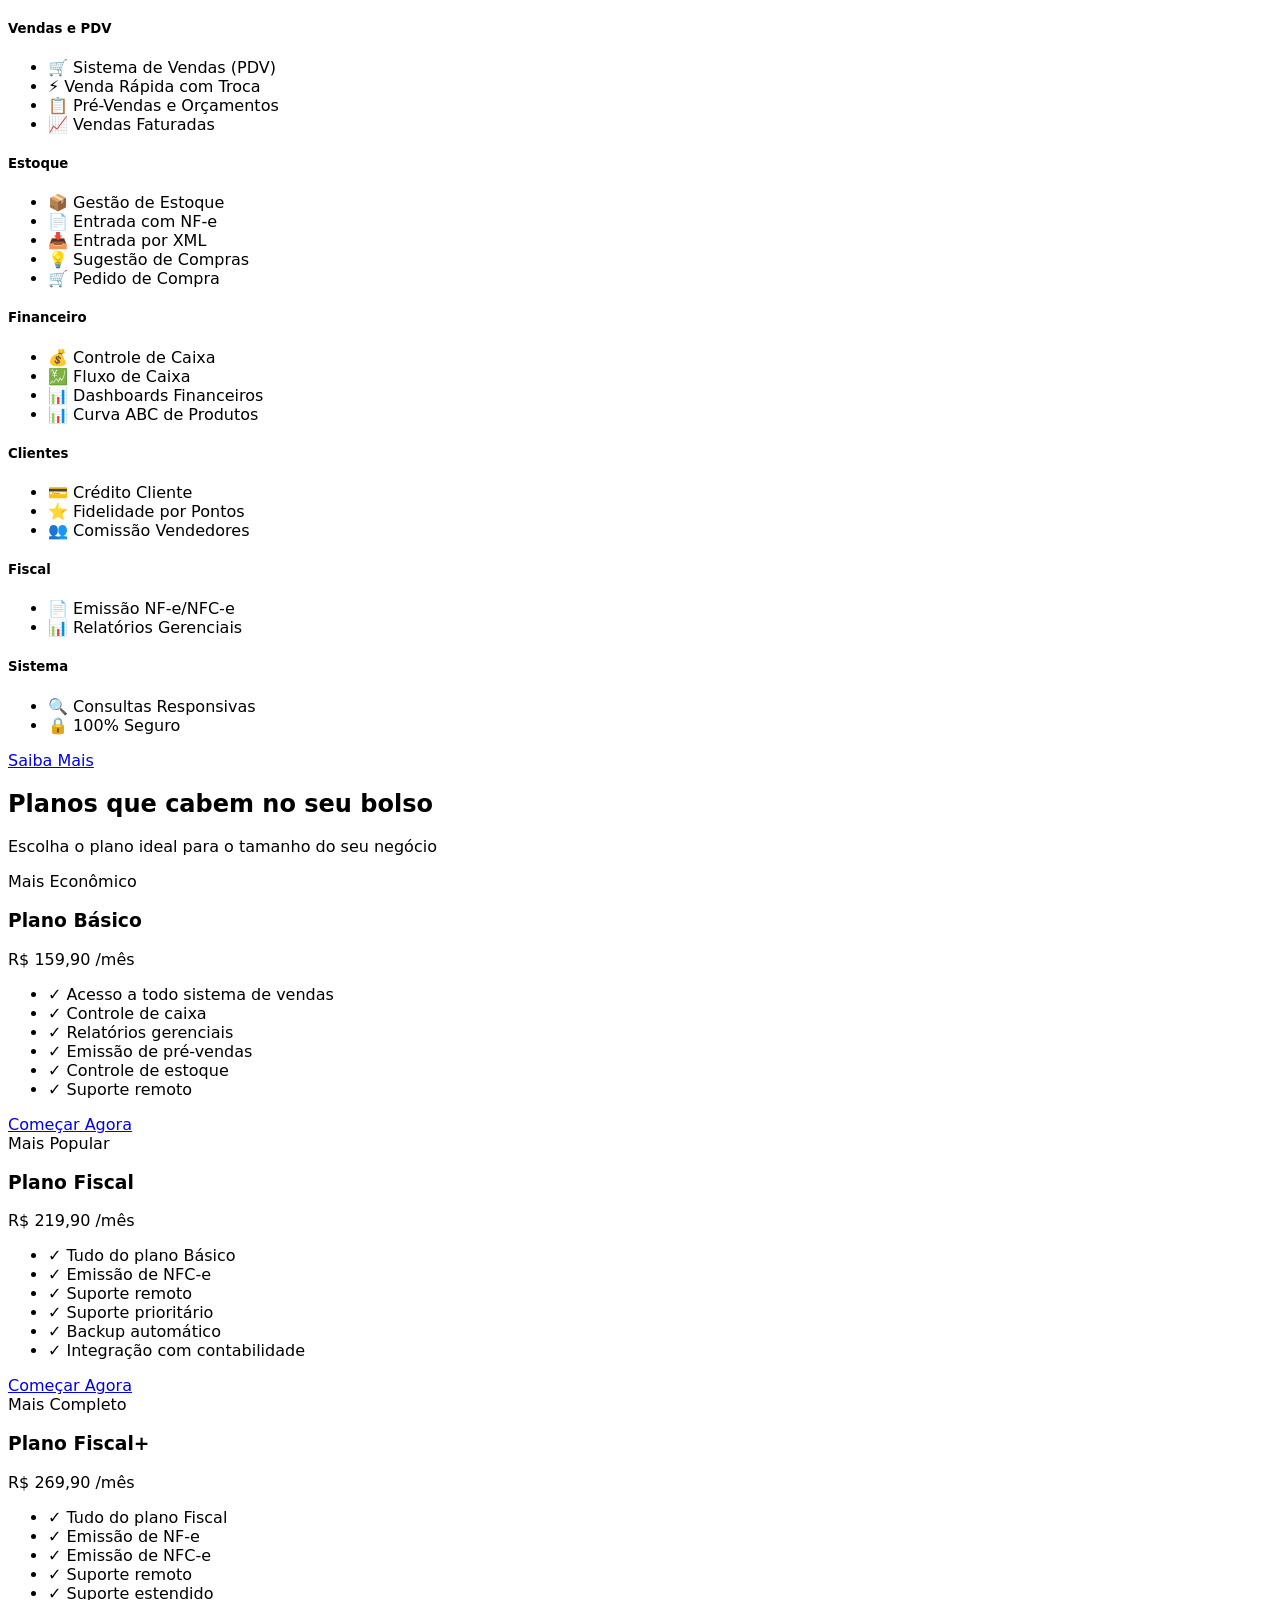
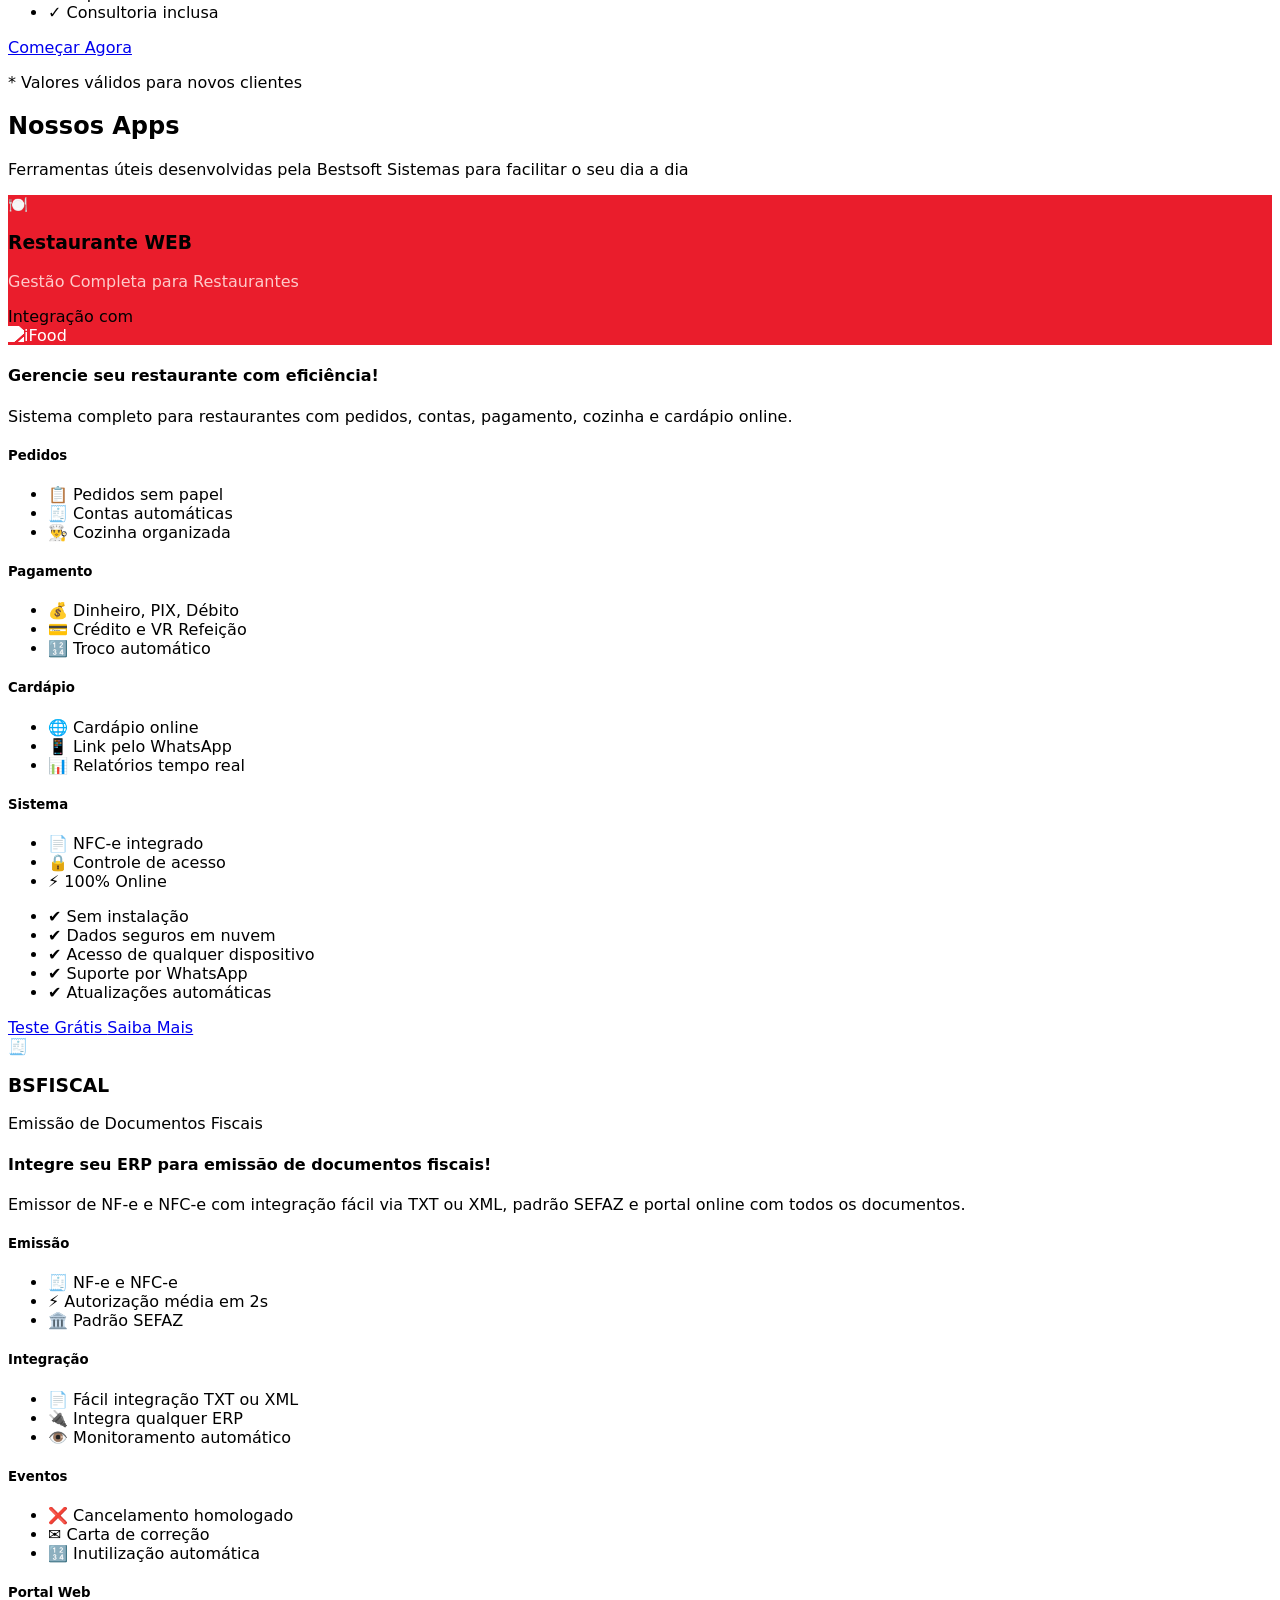
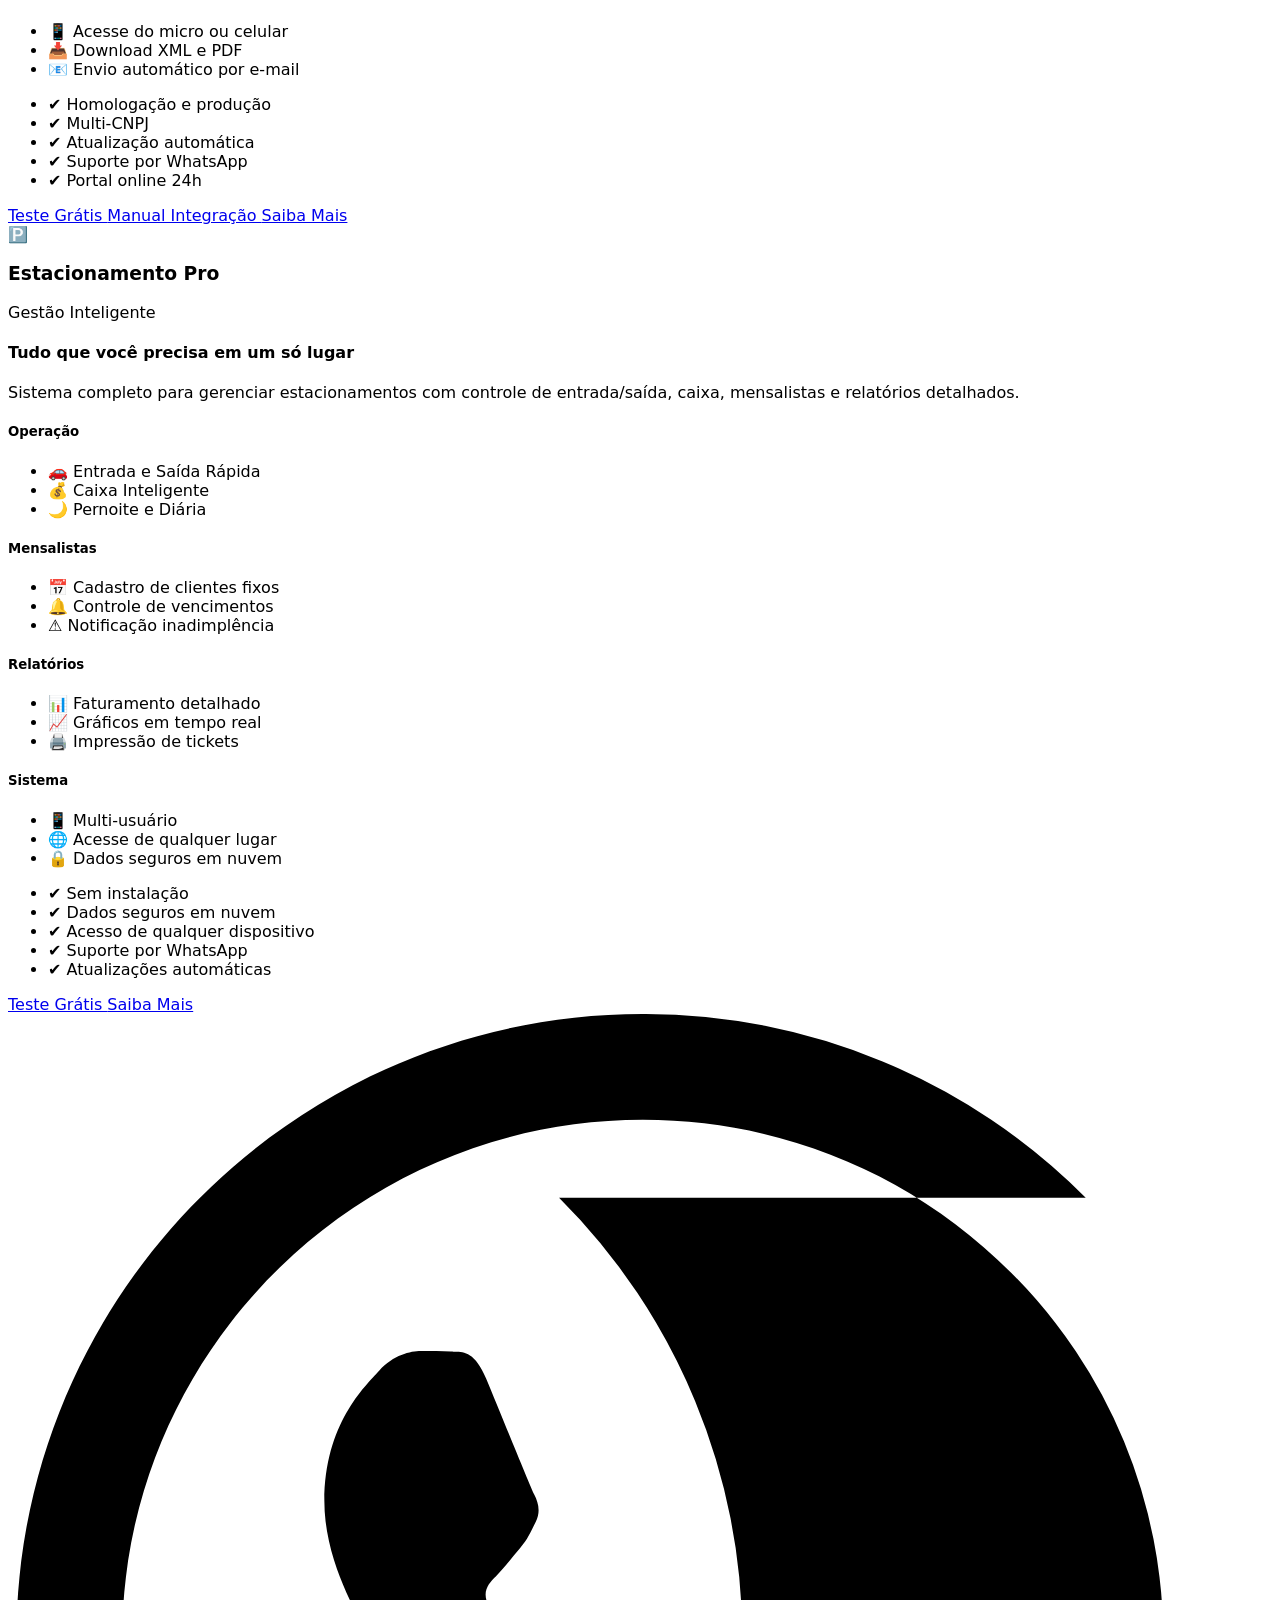
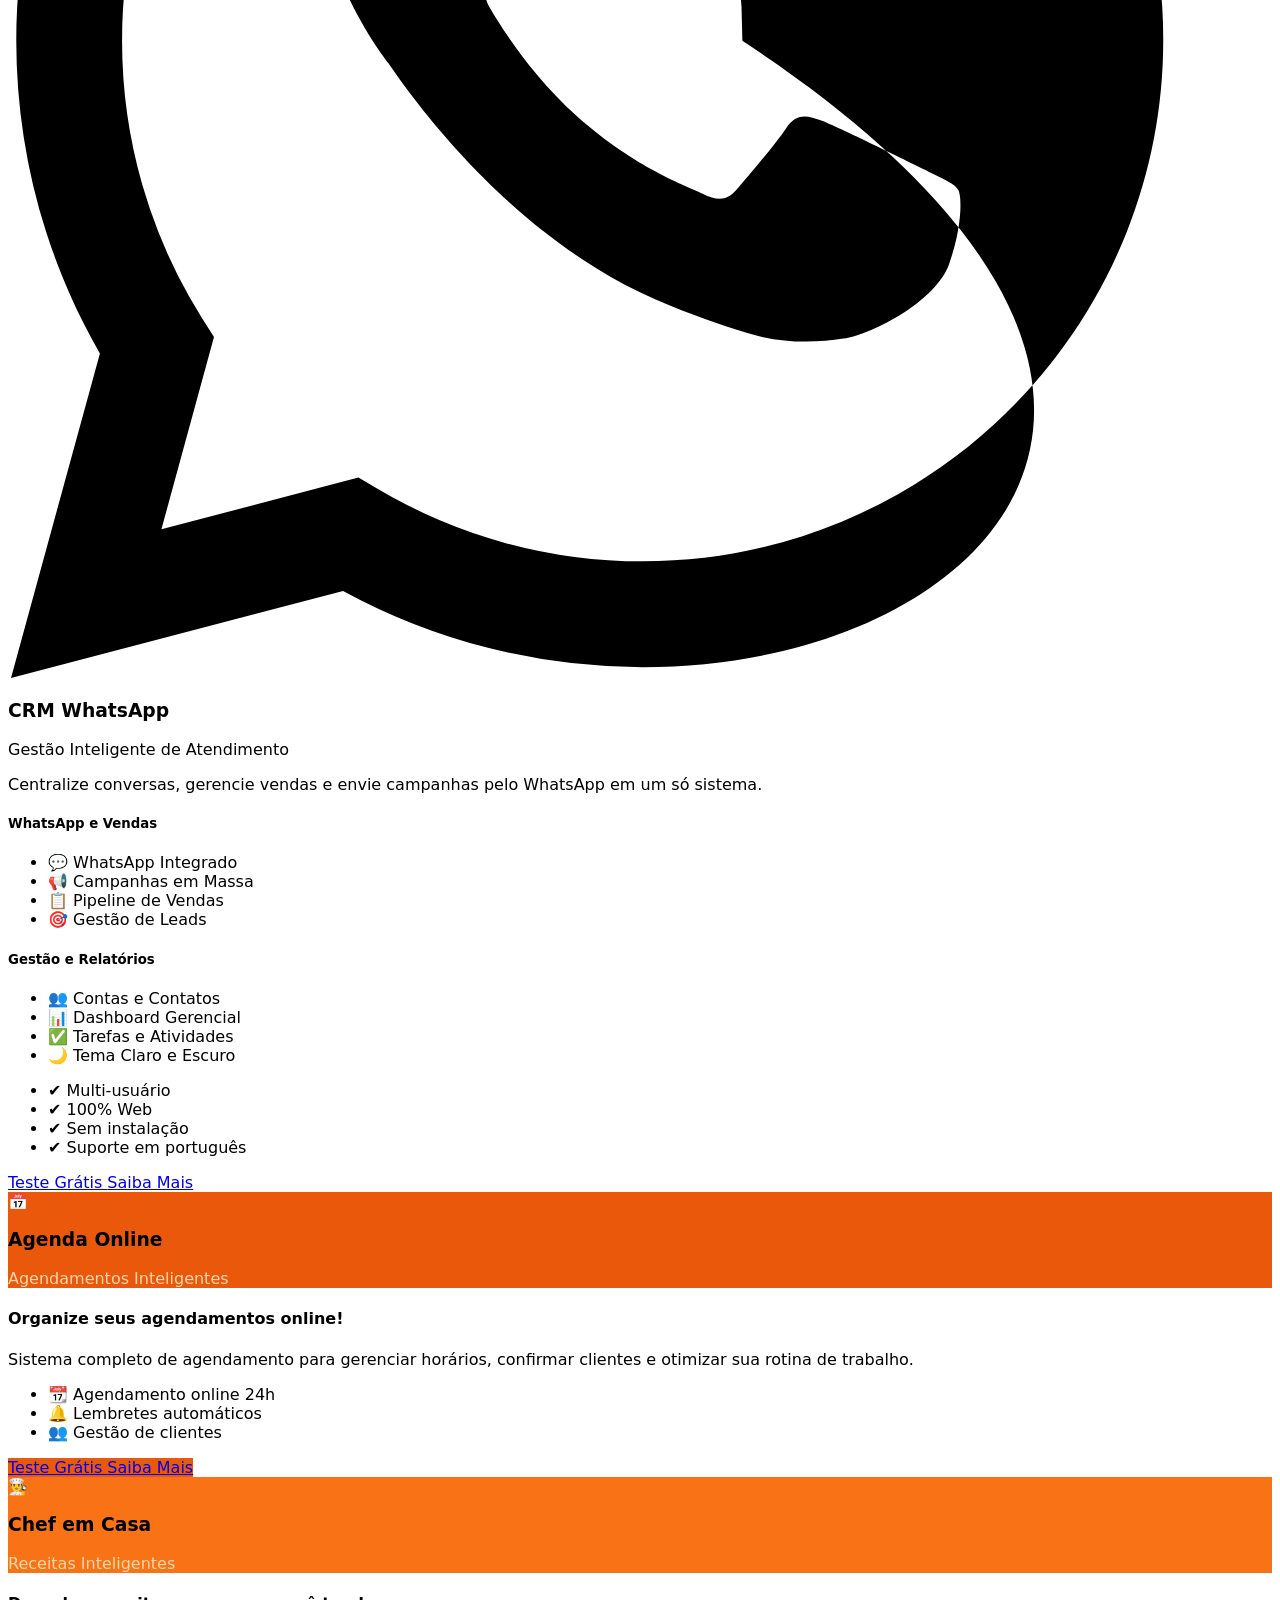
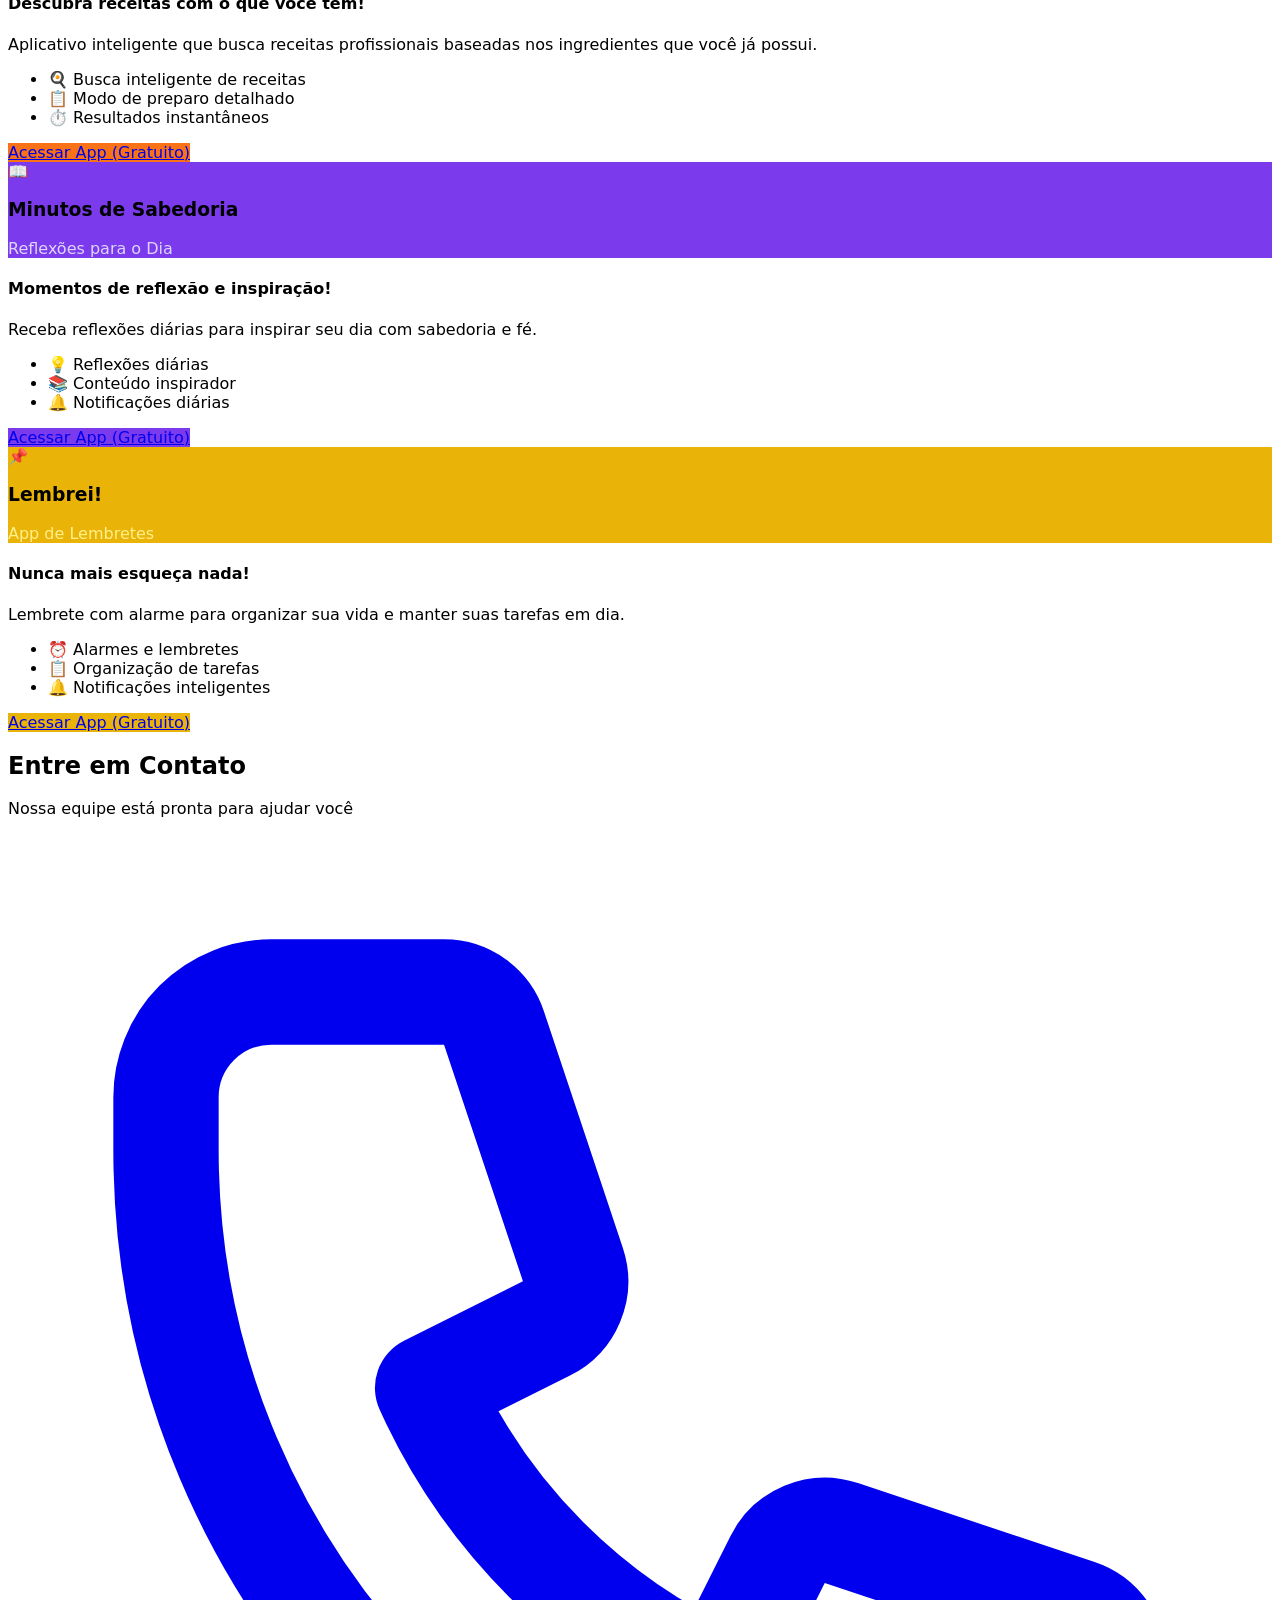
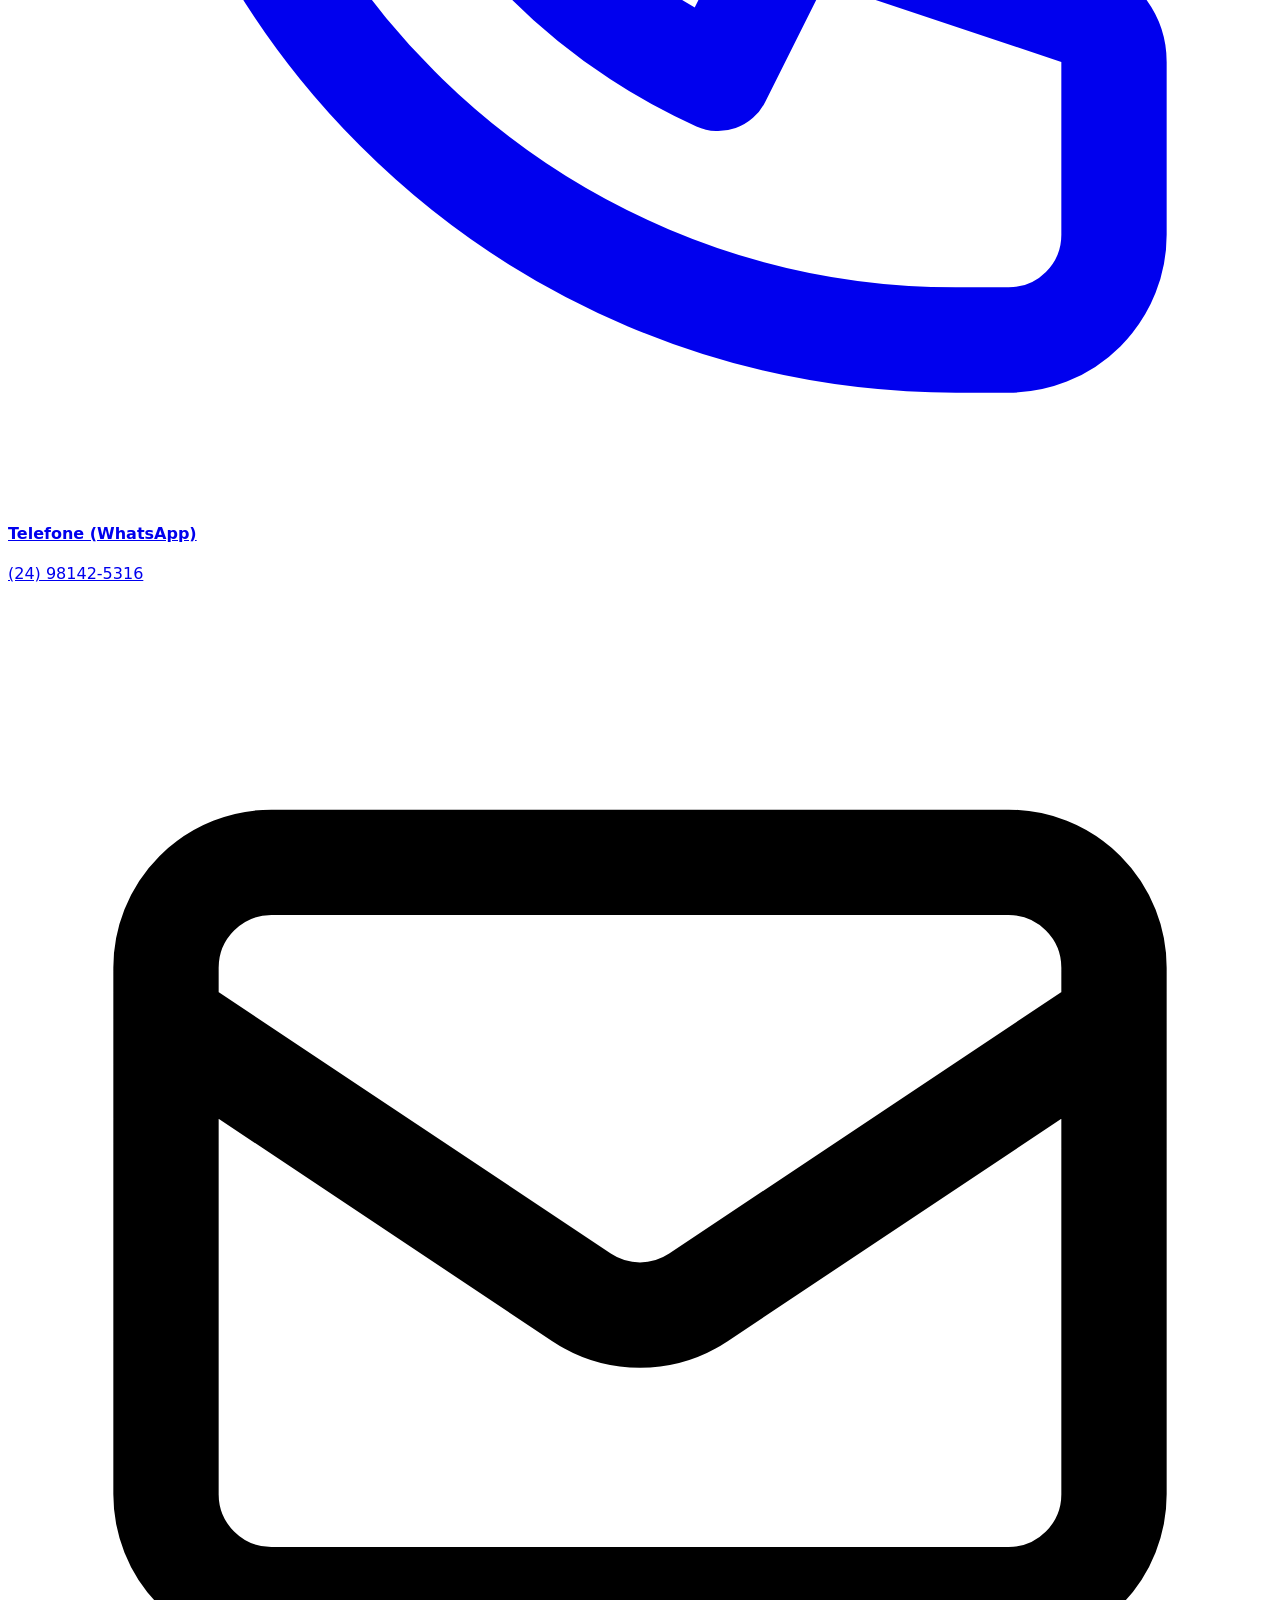
==== commit 09a48c39: "SEO: altera foco local Petrópolis-RJ para atendimento nacional em todo o Brasil" ====
--- a/index.html
+++ b/index.html
@@ -3,9 +3,9 @@
 <head>
   <meta charset="UTF-8">
   <meta name="viewport" content="width=device-width, initial-scale=1.0">
-  <title>Bestsoft Sistemas e Automação | Sistema PDV para Lojas - Petrópolis RJ</title>
-  <meta name="description" content="Sistema de gestão para lojas de varejo em Petrópolis/RJ e Região Serrana. PDV, estoque, financeiro, emissão NFC-e e NF-e. BestLOJAWIN, Restaurante WEB, Estacionamento Pro, CRM WhatsApp e Agenda Online. Atendemos Rio de Janeiro e Região Serrana.">
-  <meta name="keywords" content="sistema de vendas, gestão de loja, PDV, estoque, emissão fiscal, NFC-E, NFCE, NFE, NF-E, BestLOJAWIN, Restaurante WEB, Estacionamento Pro, CRM WhatsApp, Agenda Online, autopeças, ferragens, materiais de construção, varejo e serviços, Rio de Janeiro, Região Serrana, RJ, automação comercial, melhor sistema varejo">
+  <title>Bestsoft Sistemas e Automação | Sistema PDV para Lojas em Todo o Brasil</title>
+  <meta name="description" content="Sistema de gestão para lojas de varejo em todo o Brasil. PDV, estoque, financeiro, emissão NFC-e e NF-e. BestLOJAWIN, Restaurante WEB, Estacionamento Pro, CRM WhatsApp e Agenda Online. Atendemos todo o Brasil.">
+  <meta name="keywords" content="sistema de vendas, gestão de loja, PDV, estoque, emissão fiscal, NFC-E, NFCE, NFE, NF-E, BestLOJAWIN, Restaurante WEB, Estacionamento Pro, CRM WhatsApp, Agenda Online, autopeças, ferragens, materiais de construção, varejo e serviços, automação comercial, melhor sistema varejo, sistema PDV Brasil, gestão varejo Brasil">
   <meta name="robots" content="index, follow">
   <link rel="canonical" href="https://bestsoftsistemas.com.br/">
   
@@ -25,10 +25,10 @@
   <meta name="twitter:image" content="https://bestsoftsistemas.com.br/img/logo_menu.png">
   
   <!-- Geo Meta Tags -->
-  <meta name="geo.region" content="BR-RJ">
-  <meta name="geo.placename" content="Rio de Janeiro e Região Serrana">
-  <meta name="geo.position" content="-22.9068;-43.1729">
-  <meta name="ICBM" content="-22.9068, -43.1729">
+  <meta name="geo.region" content="BR">
+  <meta name="geo.placename" content="Brasil">
+  <meta name="geo.position" content="-15.793889;-47.882778">
+  <meta name="ICBM" content="-15.793889, -47.882778">
   
   <!-- Schema.org Structured Data -->
   <script type="application/ld+json">
@@ -48,14 +48,7 @@
       "postalCode": "25605-005"
     },
     "areaServed": [
-      "Petrópolis",
-      "Rio de Janeiro",
-      "Região Serrana",
-      "Resende",
-      "Volta Redonda",
-      "Barra Mansa",
-      "Médio Paraíba",
-      "RJ"
+      "Brasil"
     ],
     "priceRange": "$$",
     "openingHours": "Mo-Fr 08:00-18:00",
@@ -203,7 +196,7 @@
       <!-- Card à direita -->
       <div class="bg-blue-50 rounded-2xl p-8 md:p-10 shadow-sm flex flex-col justify-center" style="min-height: 400px;">
         <h1 class="text-3xl md:text-4xl font-extrabold text-gray-900 leading-tight mb-4">
-          Sistema PDV para Lojas em Petrópolis/RJ e Região Serrana
+          Sistema PDV para Lojas em Todo o Brasil
         </h1>
         <p class="text-gray-600 text-base mb-4">Sistema completo para gestão de varejo e serviços com emissão fiscal, controle de caixa, estoque, vendas e relatórios.</p>
         <p class="text-gray-500 text-sm mb-1"><span class="font-bold">Somos especializados em:</span></p>
@@ -805,7 +798,7 @@
             </div>
             <div>
               <h4 class="font-bold text-gray-900 mb-1 group-hover:text-primary transition-colors">Endereço</h4>
-              <p class="text-gray-500">Petrópolis - RJ, Brasil</p>
+              <p class="text-gray-500">Petrópolis - RJ, Brasil <br><span class="text-xs text-gray-400">Atendemos todo o Brasil</span></p>
             </div>
           </a>
         </div>
